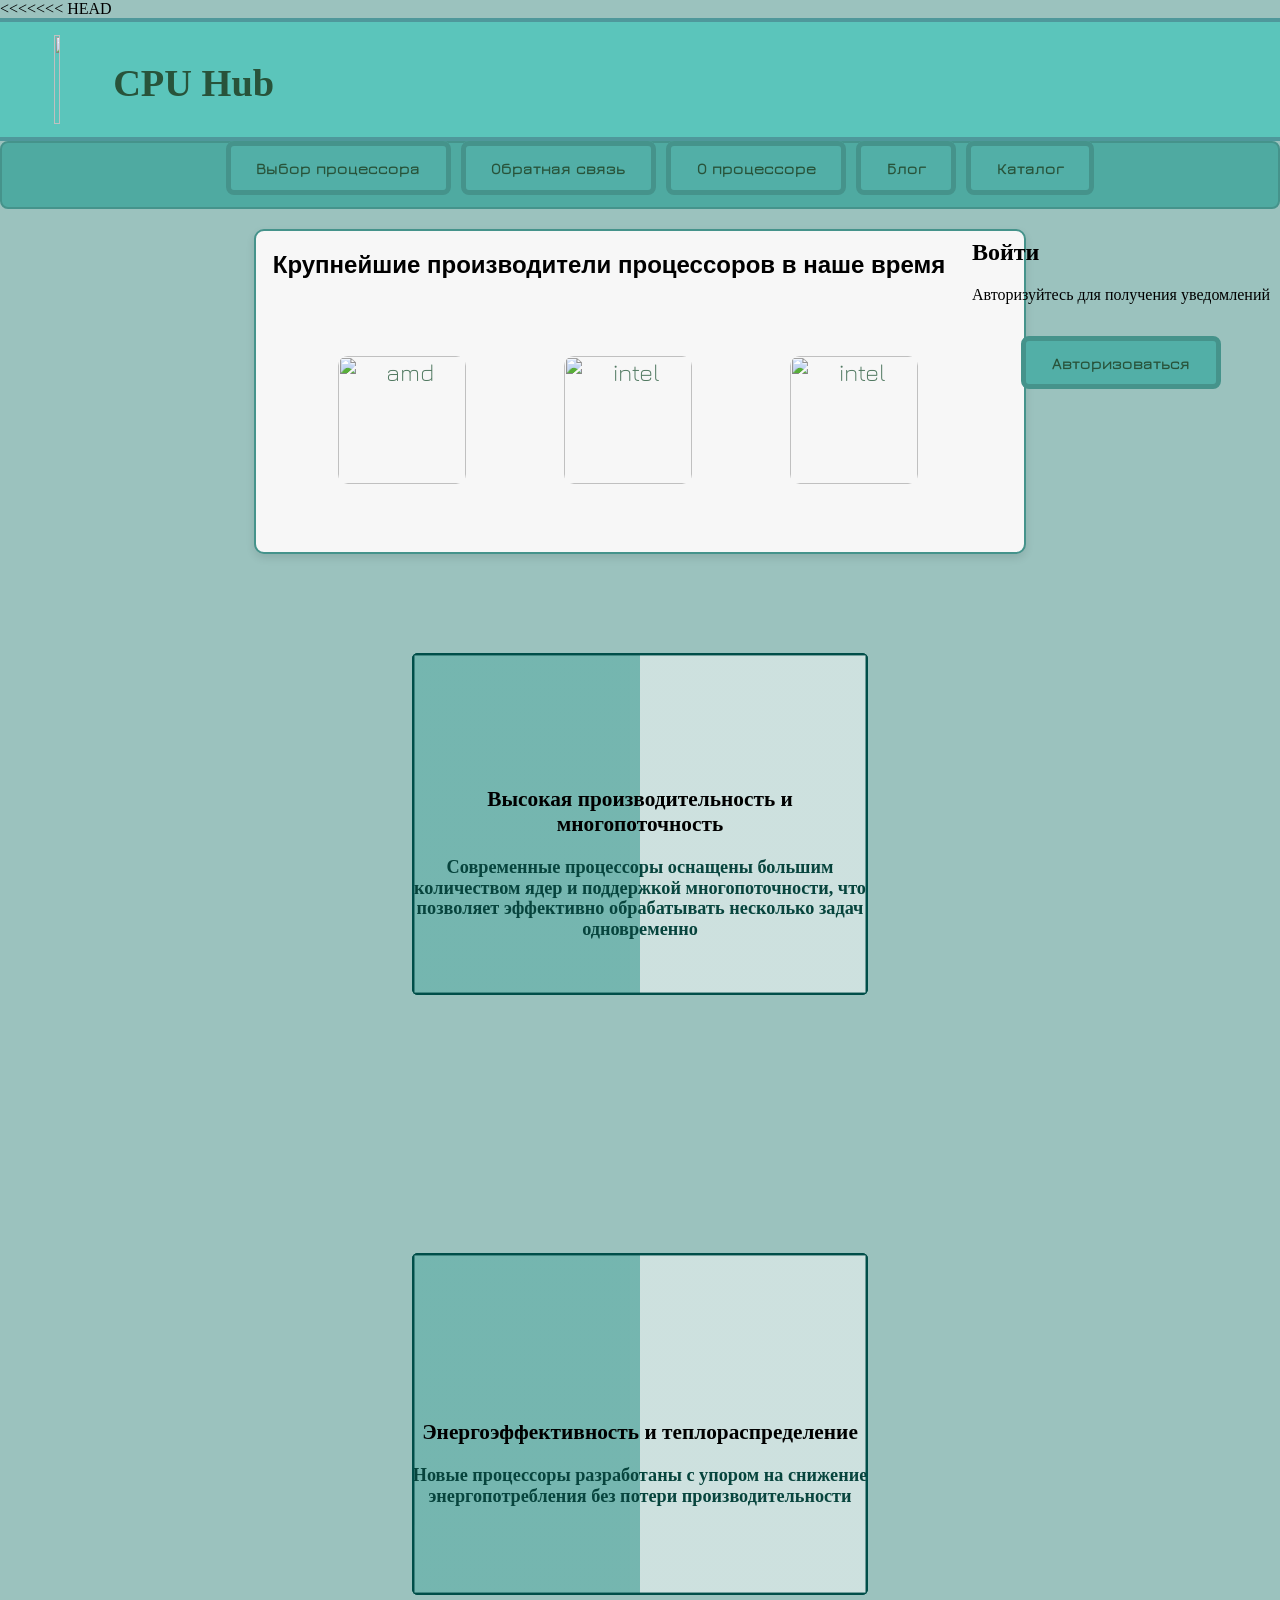
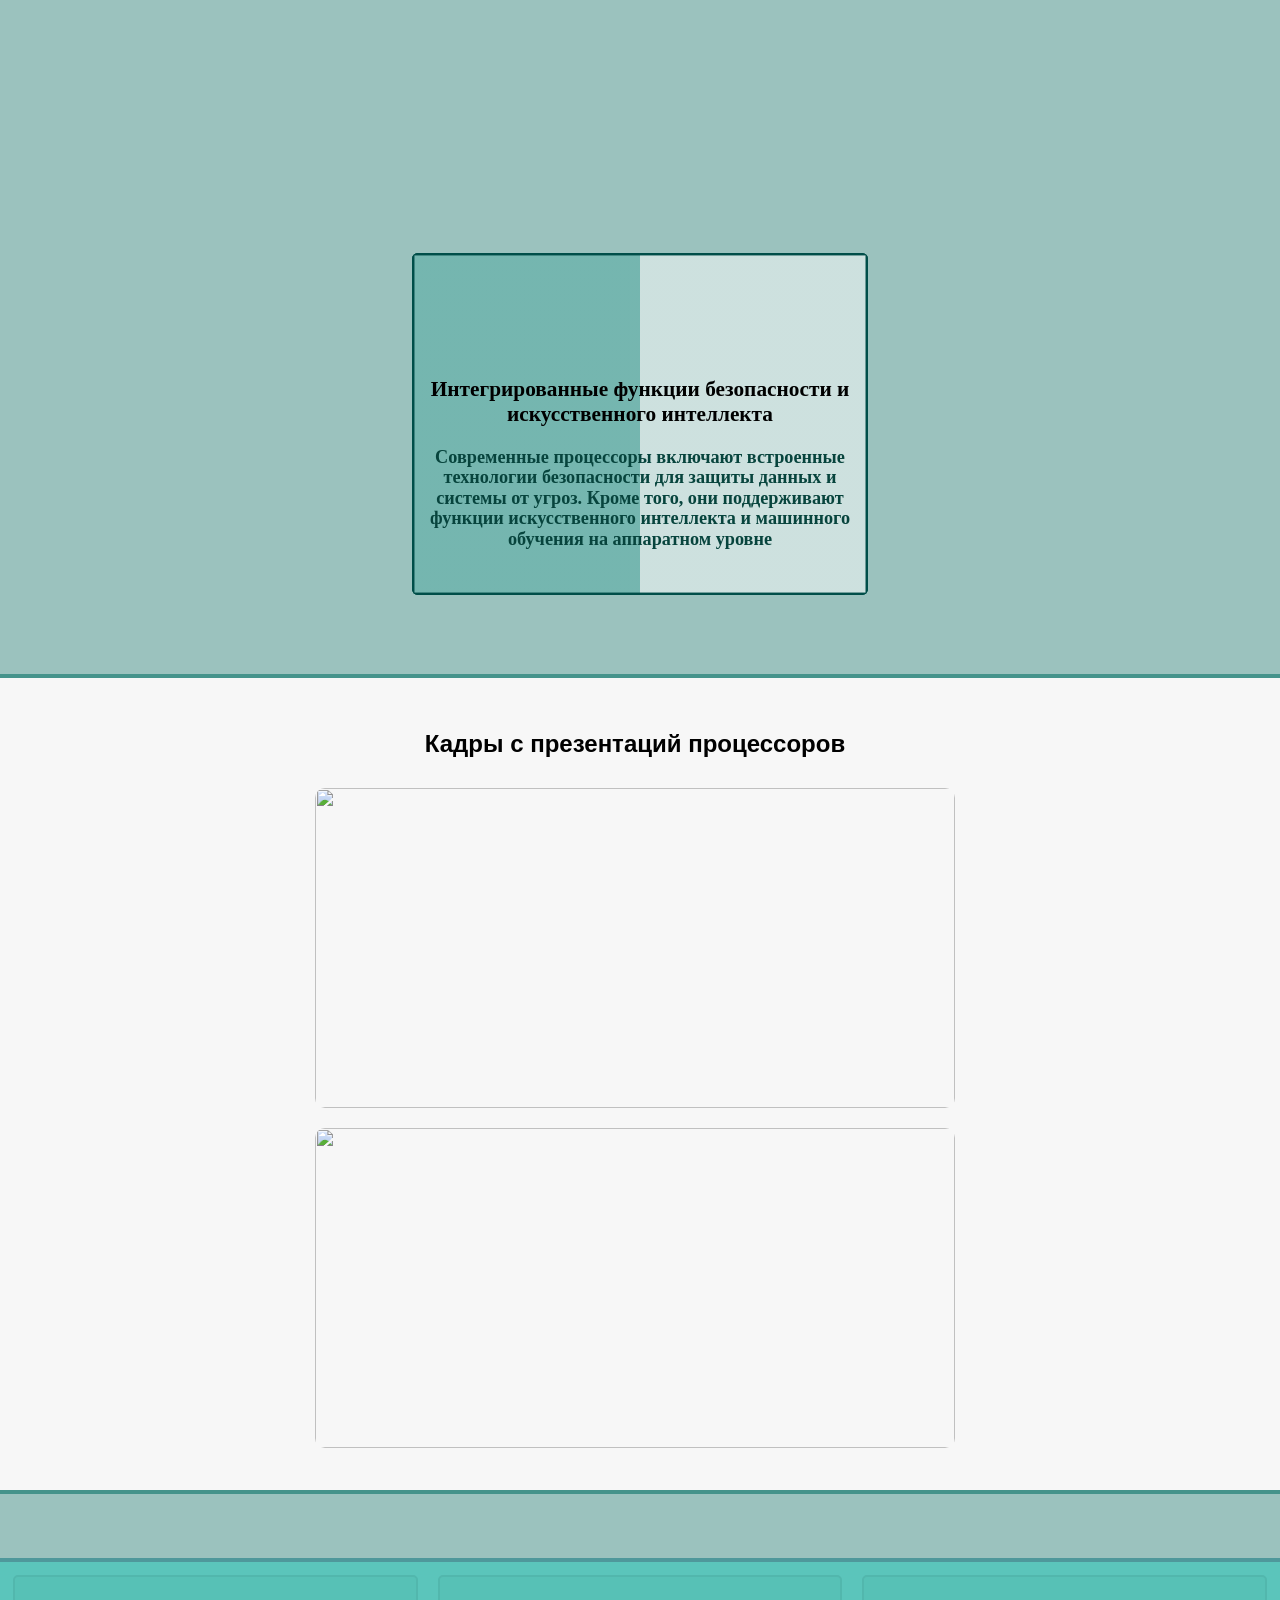
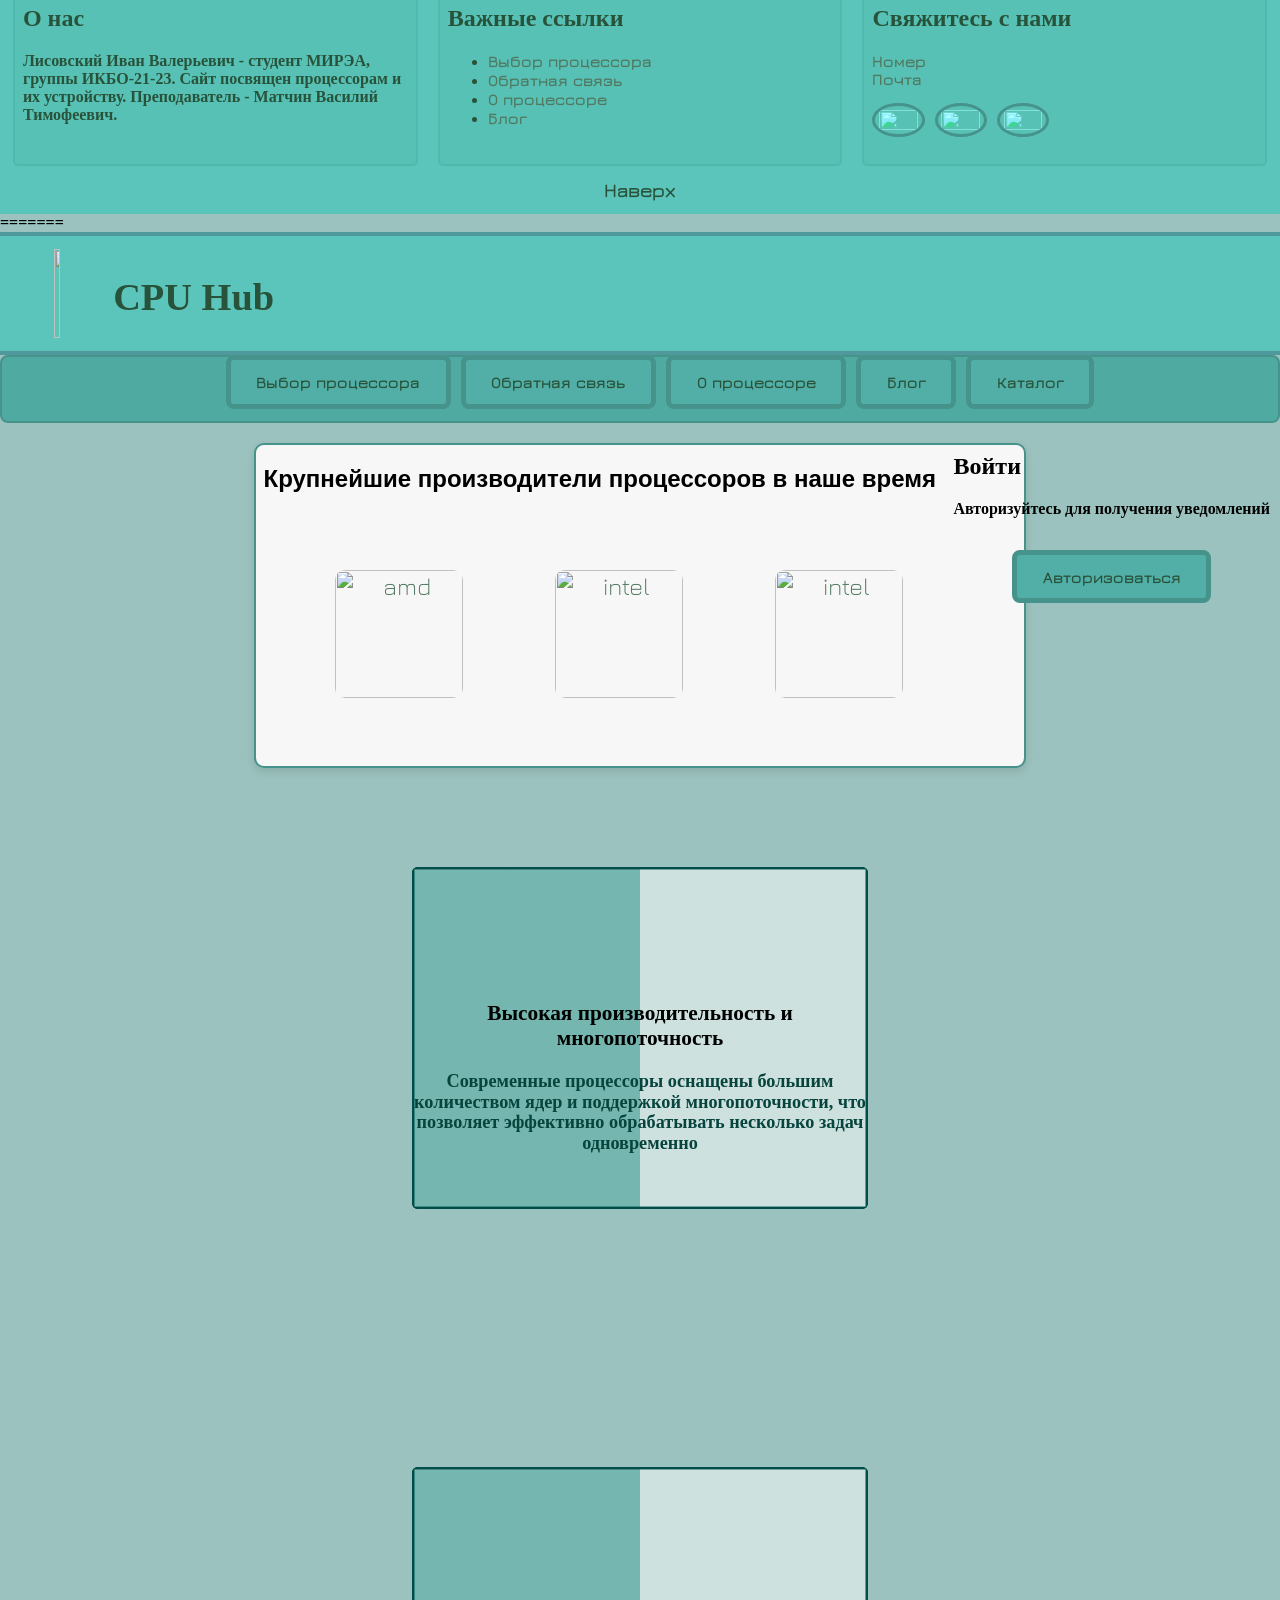
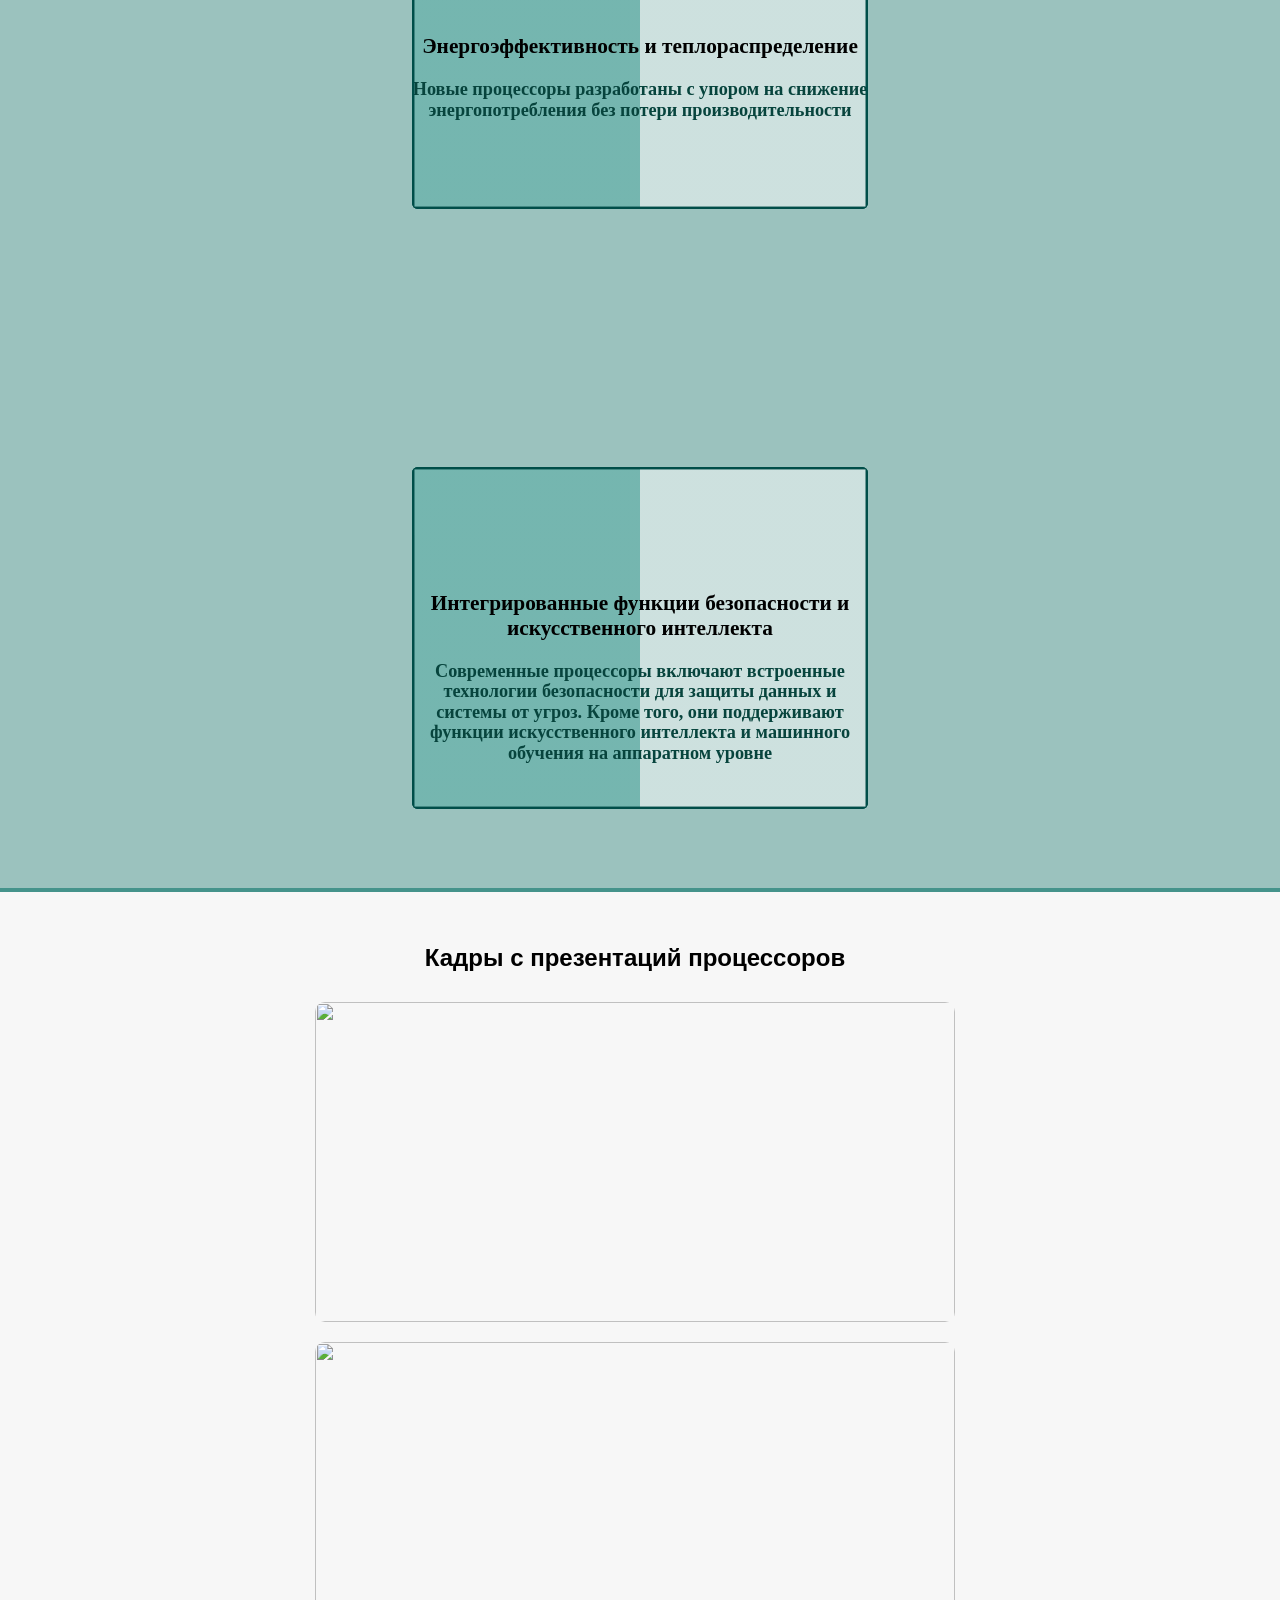
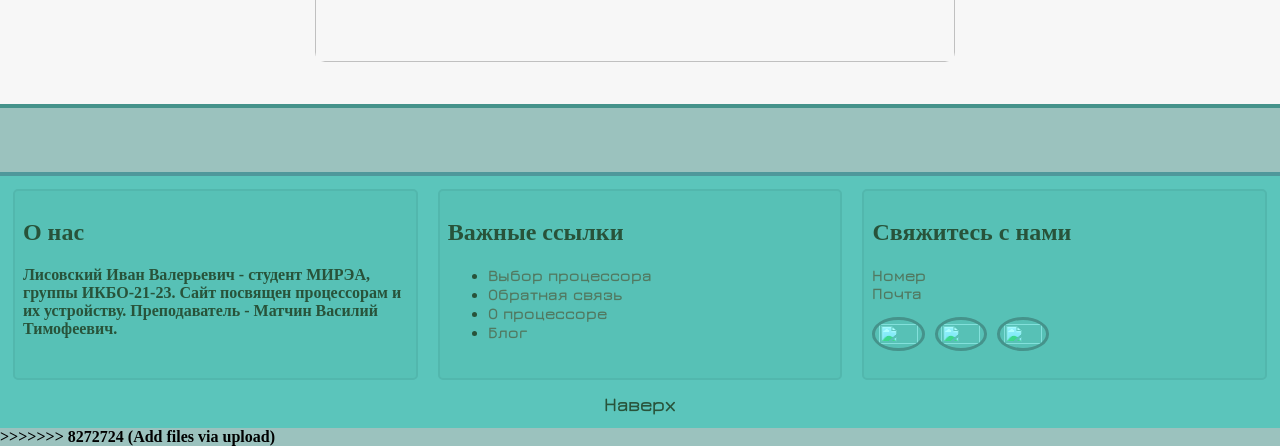
==== index.html @ 3f8c7df9 "first commit" ====
<<<<<<< HEAD
<!DOCTYPE html>
<html lang="ru">
    <head>
        <meta charset="UTF-8">
        <meta name="viewport" content="width=device-width, initial-scale=1.0">
        <link rel="icon" type="image/x-icon" href="https://everestpanel.com/assets/img/cpu.png">
        <title>CPU Hub</title>
        <link rel="stylesheet" href="style.css">
        <link rel="stylesheet" href="mobile.css">
        <link rel="stylesheet" href="main.css">
        <link rel="preconnect" href="https://fonts.googleapis.com">
        <link rel="preconnect" href="https://fonts.gstatic.com" crossorigin>
        <link href="https://fonts.googleapis.com/css2?family=Jura:wght@300..700&family=Lobster&family=Rubik+Mono+One&display=swap" rel="stylesheet">

    </head> 
    <body>
        <header id="main_header">
            <img id="logo_img" src="https://cdn-icons-png.flaticon.com/512/689/689338.png">
            <h1 id="main_cite">CPU Hub</h1>
        </header>
        <main>
            <nav class="nav">
                <input class="nav__check" type="checkbox" id="showmenu"/>
                <label class="nav__showmenu" for="showmenu">
                
                <span></span>
                <span></span>
                <span></span>
            </label>
                <label class="nav__back" for="showmenu"></label>
                <ul class="menu">
                  <li><a class="menu__item" href=".\SITE\choose\choose.html">Выбор процессора</a></li>
                  <li><a class="menu__item" href=".\SITE\contact\contact.html">Обратная связь</a></li>
                  <li><a class="menu__item" href=".\SITE\processors\processors.html">О процессоре</a></li>
                  <li><a class="menu__item" href=".\SITE\blog\blog.html">Блог</a></li>
                  <li><a class="menu__item" href=".\SITE\shop\shop.html">Каталог</a></li>
                </ul>
              </nav>
              
            <aside class="enter">
                <h1><b>Войти</b></h1>
                    <p>Авторизуйтесь для получения уведомлений</p>
                    <div class="button"><a class="menu__item" href="SITE\login\login.html">Авторизоваться</a></div>
                </form>
            </aside>
            <section class="content-block">
                <h2>Крупнейшие производители процессоров в наше время<br>
                <ul class="gallery">        
                    <li><a href="https://www.amd.com/en.html"><img id="img_processors" src="https://cdn.freebiesupply.com/logos/large/2x/amd-4-logo-png-transparent.png" alt="amd" width="250" height="250"></a></li>
                    <li> <a href="https://www.apple.com/"><img id="img_processors" src="https://upload.wikimedia.org/wikipedia/commons/f/fa/Apple_logo_black.svg" alt="intel" width="250" height="250"></a></li>
                    <li> <a href="https://www.intel.com/content/www/us/en/support/ru-banner-inside.html"><img id="img_processors" src="https://static.seekingalpha.com/uploads/2018/10/8/71188-15390467428299844_origin.jpg" alt="intel" width="250" height="250"></a></li>
                </ul>
            </section>           
            <div class="cards">
                <div class="crd_c">
                    <div class="card">
                        <div class="content">
                            <h3>Высокая производительность и многопоточность</h3>
                            <p>Современные процессоры оснащены большим количеством ядер и поддержкой многопоточности, 
                                что позволяет эффективно обрабатывать несколько задач одновременно</p>
                        </div>
                    </div>
                </div>

                <div class="crd_c">
                    <div class="card">
                        <div class="content">
                            <h3>Энергоэффективность и теплораспределение</h3>
                            <p>Новые процессоры разработаны с упором на снижение энергопотребления 
                                без потери производительности</p>
                        </div>
                    </div>
                </div>

                <div class="crd_c">
                    <div class="card">
                        <div class="content">
                            <h3>Интегрированные функции безопасности и искусственного интеллекта</h3>
                            <p>Современные процессоры включают встроенные технологии безопасности 
                                для защиты данных и системы от угроз. Кроме того, они поддерживают функции 
                                искусственного интеллекта и машинного обучения на аппаратном уровне</p>
                        </div>
                    </div>
                </div>
            </div>
            <section class="card-block">
                <h2><b>Кадры с презентаций процессоров</h2>
                    <ul class="gallery_proc">
                        <li><img src="https://habrastorage.org/r/w1560/webt/ec/su/g6/ecsug6np0j3vq7it-r9xgm8dfxg.jpeg"><div class="overlay_proc"><h1>Презентация AMD</h1><h2>Презентация линеек процессоров AMD Ryzen в 2024 году</h2></div></li>
                        <li><img src="https://i.4pda.ws/s/as6yz0dGicLfHyZz1r6cLalngoX7R8.jpg"><div class="overlay_proc"><h1>Презентация Intel</h1><h2>Презентация Intel линейки Lakefield в 2020 году</h2></div></li>
            </ul></section>
        </main>
    </body>
    <footer>
        <div class="footer-grid">
            <div class="footer-section">
                <h2>О нас</h2>
                <p>Лисовский Иван Валерьевич - студент МИРЭА, группы ИКБО-21-23. 
                    Сайт посвящен процессорам и их устройству. Преподаватель - Матчин Василий Тимофеевич.</p>
            </div>
            <div class="footer-section">
                <h2>Важные ссылки</h2>
                <ul>
                    <li><a href=".\SITE\choose\choose.html">Выбор процессора</a></li>
                    <li><a href=".\SITE\contact\contact.html">Обратная связь</a></li>
                    <li><a href=".\SITE\processors\processors.html">О процессоре</a></li>
                    <li><a href=".\SITE\blog\blog.html">Блог</a></li>
                </ul>
            </div>
            <div class="footer-section">
                <h2>Свяжитесь с нами</h2>
                <address>
                    <a href="tel:0123456789">Номер</a><br>
                    <a href="mailto:vanyakfhdx7@gmail.com">Почта</a>
                </address>
                <div class="footer_cards">
                    <div class="footer_card">
                      <div class="footer_gradientTG"></div>
                        <img class="footer_social" src="https://cdn-icons-png.flaticon.com/512/87/87413.png">
                      </div>
                    <div class="footer_card">
                        <div class="footer_gradientVK"></div>
                          <img class="footer_social" src="https://upload.wikimedia.org/wikipedia/commons/9/9a/VK_Logo.png">
                        </div>
                    <div class="footer_card">
                        <div class="footer_gradientGH"></div>
                          <img class="footer_social" src="https://img.icons8.com/?size=512&id=106562&format=png">
                        </div>
                  </div>
            </div>
        </div>
        <a class="upper" href="#main_header">Наверх</a>
    </footer>
</html>
=======
<!DOCTYPE html>
<html lang="ru">
    <head>
        <meta charset="UTF-8">
        <meta name="viewport" content="width=device-width, initial-scale=1.0">
        <link rel="icon" type="image/x-icon" href="https://everestpanel.com/assets/img/cpu.png">
        <title>CPU Hub</title>
        <link rel="stylesheet" href="style.css">
        <link rel="stylesheet" href="mobile.css">
        <link rel="stylesheet" href="main.css">
        <link rel="preconnect" href="https://fonts.googleapis.com">
        <link rel="preconnect" href="https://fonts.gstatic.com" crossorigin>
        <link href="https://fonts.googleapis.com/css2?family=Jura:wght@300..700&family=Lobster&family=Rubik+Mono+One&display=swap" rel="stylesheet">

    </head> 
    <body>
        <header id="main_header">
            <img id="logo_img" src="https://cdn-icons-png.flaticon.com/512/689/689338.png">
            <h1 id="main_cite">CPU Hub</h1>
        </header>
        <main>
            <nav class="nav">
                <input class="nav__check" type="checkbox" id="showmenu"/>
                <label class="nav__showmenu" for="showmenu">
                
                <span></span>
                <span></span>
                <span></span>
            </label>
                <label class="nav__back" for="showmenu"></label>
                <ul class="menu">
                  <li><a class="menu__item" href=".\SITE\choose\choose.html">Выбор процессора</a></li>
                  <li><a class="menu__item" href=".\SITE\contact\contact.html">Обратная связь</a></li>
                  <li><a class="menu__item" href=".\SITE\processors\processors.html">О процессоре</a></li>
                  <li><a class="menu__item" href=".\SITE\blog\blog.html">Блог</a></li>
                  <li><a class="menu__item" href=".\SITE\shop\shop.html">Каталог</a></li>
                </ul>
              </nav>
              
            <aside class="enter">
                <h1><b>Войти</b></h1>
                    <p>Авторизуйтесь для получения уведомлений</p>
                    <div class="button"><a class="menu__item" href="SITE\login\login.html">Авторизоваться</a></div>
                </form>
            </aside>
            <section class="content-block">
                <h2>Крупнейшие производители процессоров в наше время<br>
                <ul class="gallery">        
                    <li><a href="https://www.amd.com/en.html"><img id="img_processors" src="https://cdn.freebiesupply.com/logos/large/2x/amd-4-logo-png-transparent.png" alt="amd" width="250" height="250"></a></li>
                    <li> <a href="https://www.apple.com/"><img id="img_processors" src="https://upload.wikimedia.org/wikipedia/commons/f/fa/Apple_logo_black.svg" alt="intel" width="250" height="250"></a></li>
                    <li> <a href="https://www.intel.com/content/www/us/en/support/ru-banner-inside.html"><img id="img_processors" src="https://static.seekingalpha.com/uploads/2018/10/8/71188-15390467428299844_origin.jpg" alt="intel" width="250" height="250"></a></li>
                </ul>
            </section>           
            <div class="cards">
                <div class="crd_c">
                    <div class="card">
                        <div class="content">
                            <h3>Высокая производительность и многопоточность</h3>
                            <p>Современные процессоры оснащены большим количеством ядер и поддержкой многопоточности, 
                                что позволяет эффективно обрабатывать несколько задач одновременно</p>
                        </div>
                    </div>
                </div>

                <div class="crd_c">
                    <div class="card">
                        <div class="content">
                            <h3>Энергоэффективность и теплораспределение</h3>
                            <p>Новые процессоры разработаны с упором на снижение энергопотребления 
                                без потери производительности</p>
                        </div>
                    </div>
                </div>

                <div class="crd_c">
                    <div class="card">
                        <div class="content">
                            <h3>Интегрированные функции безопасности и искусственного интеллекта</h3>
                            <p>Современные процессоры включают встроенные технологии безопасности 
                                для защиты данных и системы от угроз. Кроме того, они поддерживают функции 
                                искусственного интеллекта и машинного обучения на аппаратном уровне</p>
                        </div>
                    </div>
                </div>
            </div>
            <section class="card-block">
                <h2><b>Кадры с презентаций процессоров</h2>
                    <ul class="gallery_proc">
                        <li><img src="https://habrastorage.org/r/w1560/webt/ec/su/g6/ecsug6np0j3vq7it-r9xgm8dfxg.jpeg"><div class="overlay_proc"><h1>Презентация AMD</h1><h2>Презентация линеек процессоров AMD Ryzen в 2024 году</h2></div></li>
                        <li><img src="https://i.4pda.ws/s/as6yz0dGicLfHyZz1r6cLalngoX7R8.jpg"><div class="overlay_proc"><h1>Презентация Intel</h1><h2>Презентация Intel линейки Lakefield в 2020 году</h2></div></li>
            </ul></section>
        </main>
    </body>
    <footer>
        <div class="footer-grid">
            <div class="footer-section">
                <h2>О нас</h2>
                <p>Лисовский Иван Валерьевич - студент МИРЭА, группы ИКБО-21-23. 
                    Сайт посвящен процессорам и их устройству. Преподаватель - Матчин Василий Тимофеевич.</p>
            </div>
            <div class="footer-section">
                <h2>Важные ссылки</h2>
                <ul>
                    <li><a href=".\SITE\choose\choose.html">Выбор процессора</a></li>
                    <li><a href=".\SITE\contact\contact.html">Обратная связь</a></li>
                    <li><a href=".\SITE\processors\processors.html">О процессоре</a></li>
                    <li><a href=".\SITE\blog\blog.html">Блог</a></li>
                </ul>
            </div>
            <div class="footer-section">
                <h2>Свяжитесь с нами</h2>
                <address>
                    <a href="tel:0123456789">Номер</a><br>
                    <a href="mailto:vanyakfhdx7@gmail.com">Почта</a>
                </address>
                <div class="footer_cards">
                    <div class="footer_card">
                      <div class="footer_gradientTG"></div>
                        <img class="footer_social" src="https://cdn-icons-png.flaticon.com/512/87/87413.png">
                      </div>
                    <div class="footer_card">
                        <div class="footer_gradientVK"></div>
                          <img class="footer_social" src="https://upload.wikimedia.org/wikipedia/commons/9/9a/VK_Logo.png">
                        </div>
                    <div class="footer_card">
                        <div class="footer_gradientGH"></div>
                          <img class="footer_social" src="https://img.icons8.com/?size=512&id=106562&format=png">
                        </div>
                  </div>
            </div>
        </div>
        <a class="upper" href="#main_header">Наверх</a>
    </footer>
</html>
>>>>>>> 8272724 (Add files via upload)
---- style.css ----
<<<<<<< HEAD
.enter {
    color: #28533a;
    position:static;
    display: grid;
    float: right;
    z-index: 10000;
    width: 20vw;
    padding: 10vw;
    background-color: #5bc5bb;
    box-shadow: 0 0 5px;
    justify-content: center;
}

.button
{
    display: flex;
    justify-content: center;
}

.info 
{
    color: #28533a;
    width: 16%;
    position: relative;
    float: right;
    background-color: #5bc5bb;
    box-shadow: 0 0 5px;
    padding: 1vw;
    overflow: hidden;
}

.notification-icon {
    position: relative;
    display: inline-block;
    cursor: pointer;
    position: fixed;
    right: 0;
    bottom: 0;
    margin-right: 2%;
    margin-bottom: 2%;
    z-index: 201;
    border: 2px solid #448f87;
    background-color: white;
    padding: 0.2%;
    border-radius: 180px;
    transition: all 1.5s;
}

.icon 
{
    font-size: 24px;
    position: relative;
}

.gallery 
{
    padding: 0;
}

.badge
{
    position: absolute;
    top: -8px;
    right: -8px;
    background-color: red;
    color: white;
    border-radius: 50%;
    padding: 5px 8px;
    font-size: 12px;
}


#enter_cite input[type="submit"]:hover {
    background-color: #448f87;
    color: white;
    border: 1px solid #38706b;
}

#cpu_img {
    border-radius: 20px;
    box-shadow: 0 0 5px;
    margin-top: 20px;
    margin-bottom: -20px;
    width: 100%;
    height: 30%;
}

.content-block h2
{
    text-align: center;
}


aside ul {
    list-style: square;
}

.content-block {    
    display: block;
    margin: 20px auto;
    width: 60%;
    background-color: #f4f4f4;
    border: 1px solid #ddd;
    border-radius: 5px;
}

a:hover {
    color: #234744;
    text-decoration: underline;
}

section.content-block {
    font-family: Arial, sans-serif;
    background-color: #f7f7f7;
    border:solid 2px #45938b; 
    border-radius: 10px;
    box-shadow: 0 4px 8px rgba(0, 0, 0, 0.1);
}

/* Стили для полей ввода в фокусе */
input[type="text"]:focus, input[type="tel"]:focus, select:focus, textarea:focus {
    border-color: #66afe9;
    outline: none;
    box-shadow: 0 0 5px rgba(102, 175, 233, 0.6);
    background-color: #eef;
}


.cards {
    display: flex;
    gap:100px;
    justify-content: center;
    align-items: center;
}

.crd_c {
    position: relative;
    width: 400px; /* Установим ширину контейнера по размеру самой карточки */
}

.content p
{
    color: #07443d;
    filter: blur(3px);
    font-weight: bold;
    transition: all 0.3s ease;
}

.content h3
{
    margin-top: 100px;
    color: #000000;
    font-weight: bold;
    transition: all 0.3s ease;
}

.card {
    display: flex;
    justify-content: center;
    align-items: center;
    width: 400px;
    height: 300px;
    text-align: center;
    margin-block: 10%;
    background: linear-gradient(to right, #4faaa180 50%, rgba(256, 256, 256, 0.5) 50%);
    border-radius: 5px;
    overflow: hidden;
    transition: all 0.5s ease;
    position: relative; /* Для абсолютного позиционирования псевдоэлементов */
}

.card:hover {
    background: linear-gradient(to right, #4faaa1 50%, rgba(256, 256, 256 , 1) 50%); 
    transform: scale(1.11);
    border: none;
}

.card:hover .content h3
{
    margin-top: 0px;
    color: #033731;
    transition: all 0.3s ease;
}

.card:hover .content p
{
    overflow: hidden;
    filter:blur(0px);
    color: #000000;
}

/* Анимация рамки вокруг .card */
.card:hover::before,
.card:hover::after {
    top: 0;
    bottom: 0;
    left: 0;
    right: 0;
    content: '';
    border-radius: 5px;
    box-shadow: inset 0 0 0 2px #004e49;
    position: absolute;
    animation: anim-border-card 4s infinite linear;
    z-index: 100; /* Рамка сверху карточки */
    transition: all 0.3s ease;
}

.card:hover::before {
    animation-delay: -4s;
}

@keyframes anim-border-card {
    0% {
        clip-path: polygon(0% 0%, 100% 0%, 100% 2%, 0% 2%);
    }
    25% {
        clip-path: polygon(98% 0%, 100% 0%, 100% 100%, 98% 100%);
    }
    50% {
        clip-path: polygon(0% 98%, 100% 98%, 100% 100%, 0% 100%);
    }
    75% {
        clip-path: polygon(0% 0%, 2% 0%, 2% 100%, 0% 100%);
    }
    100% {
        clip-path: polygon(0% 0%, 100% 0%, 100% 2%, 0% 2%);
    }
}

@media (max-width:1441px)
{
    .cards
    {
        display:grid;
        gap:100px;
    }
    .card
    {
        margin-block: 25%;
    }
    .cards {
        
        gap: 100px;
    }
    
    .crd_c {
        position: relative;
        width: 400px;
        scale: 0.95;
    }
    
    .content p {
        color: #07443d;
        filter: blur(0px);
        font-weight: bold;
        transition: all 0.3s ease;
    }
    
    .content h3 {
        margin-top: 100px;
        color: #000000;
        font-weight: bold;
        transition: all 0.3s ease;
    }
    
    .card {
        scale: 1.2;
        display: flex;
        justify-content: center;
        align-items: center;
        width: 400px;
        height: 300px;
        text-align: center;
        background: linear-gradient(to right, #4faaa180 50%, rgba(256, 256, 256, 0.5) 50%);
        border-radius: 5px;
        overflow: hidden;
        transition: all 0.5s ease;
        position: relative;
    }
    
    .card::before,
    .card::after {
        content: '';
        position: absolute;
        top: 0;
        left: 0;
        right: 0;
        bottom: 0;
        box-shadow: inset 0 0 0 2px #004e49;
        animation: anim-border-card 4s infinite linear;
        z-index: 100;
    }
    
    .card::before {
        animation-delay: -2s; /* Изменил значение для задержки */
    }
    
    .card:hover {
        background: linear-gradient(to right, #4faaa1 50%, rgba(256, 256, 256, 1) 50%);
        transform: scale(1.2);
        border: none;
    }
    
    .card:hover .content h3 {
        margin-top: 0px;
        color: #033731;
    }
    
    .card:hover .content p {
        filter: blur(0px);
        color: #000000;
    }
    
    @keyframes anim-border-card {
        0% {
            clip-path: polygon(0% 0%, 100% 0%, 100% 2%, 0% 2%);
        }
        25% {
            clip-path: polygon(98% 0%, 100% 0%, 100% 100%, 98% 100%);
        }
        50% {
            clip-path: polygon(0% 98%, 100% 98%, 100% 100%, 0% 100%);
        }
        75% {
            clip-path: polygon(0% 0%, 2% 0%, 2% 100%, 0% 100%);
        }
        100% {
            clip-path: polygon(0% 0%, 100% 0%, 100% 2%, 0% 2%);
        }
    }
}

input[type="submit"] {
    background-color: #4CAF50;
    color: white;
    padding: 1rem 2rem;
    border: none;
    border-radius: 5px;
    cursor: pointer;
    font-size: 1rem;
}


input[type="checkbox"] {
    margin-left: 10px;
}

label {
    font-weight: bold;
    margin-right: 10px;
}

p {
    margin-bottom: 2rem;
}

@media (max-width: 1200px) {
    .overlay_proc
    {
        height: 70%;
    }
}

@media (min-width: 767px) 
{
    .nav__check, .nav__back, .menu__showsub, .menu__check
    {
        display: none;
    }
    .nav {
        position: sticky;
        z-index: 100;
        top: 0;
        background-blend-mode: screen;
        background-size: 100vw;
        background-color: #4faaa1;
        background-image: url("https://kartinki.pics/uploads/posts/2021-07/1626839003_32-kartinkin-com-p-cherno-biryuzovii-fon-krasivo-32.jpg");
        border: 2px solid #45938b;
        border-radius: 8px;
        padding-bottom: 1vw;
    }


    .notification-list {    
        position: absolute;
        top: 0px;
        right: 0;
        background-color: #fff;
        border-radius: 5px;
        box-shadow: 0 2px 8px rgba(0, 0, 0, 0.1);
        border: 0px;
        width: 150px;
        z-index: 1;
        opacity: 0;
        transition: all 1s ease;
        pointer-events: none; /* Чтобы избежать взаимодействия, когда список скрыт */
    }
    
    .notification-list ul {
        list-style-type: none;
        margin: 0;
        padding: 0;
        transition: all 1s ease;
    }
    
    .notification-list li {
        padding: 10px;
        border-bottom: 1px solid #ddd;
        color: #28533a;
        border: 1px solid #45938b;
        border-radius: 2%;
        transition: all 1s ease;
    }
    
    .notification-list li:hover
    {
        background-color:#45938b ;
        color:white;
        border-radius: 10px;
        scale: 110%;
    }
    .notification-icon:hover .notification-list {
        display: block;
        opacity: 1;
        pointer-events: auto;
        border: 15px solid #5cb4ab;
        border-radius: 10px;
    }
    
    .notification-icon:hover .badge
    {
        z-index: 300;
    }
    
    .notification-icon:hover
    {
        margin-bottom: 150px;
        transition: all 1s;
    }
    

    .menu__item{
        cursor: pointer;
        font-weight: bold;
        color: #28533a;
        background-color: #52afa7;
        padding: 1vw;
        padding-inline: 2vw;
        text-decoration: none;
        border: 5px solid #45938b;
        border-radius: 8px;
        transition: all 0.3s ease;
    }
    
    .menu {
        list-style: none;
        display: flex;
        flex-wrap: wrap;
        justify-content: center;
        gap: 10px;
    }

    .menu__item:hover
    {
        text-decoration: none;
        border: solid 1px;
        transition: all 0.3s ease;
        background-color: #4ba49d;
    }
    #mainvideo
    {
        width: 59vw;
    }

    .gallery
    {
        overflow: hidden;
        margin-top: 5%;
        list-style: none;
        display: flex;
        gap:10px;
        margin-inline: 5%;
    }
    
    .gallery > li
    {
        padding-block: 3vw;
        border-radius: 10px;
        cursor: pointer;
        flex-basis: 250px;
        flex-grow: 2;
        position: relative;
        text-align: center;
    }

    .gallery li img:hover
    {
        transform: scale(1.4);
        transition: all 0.5s ease;
    }    
    .gallery li img {
        width: 10vw;
        overflow: hidden;
        position: relative;
        height: 10vw;
        border-radius: 10px;
        transition: all 0.5s ease;
     }
    
     .overlay 
     { 
        position: absolute;
        width: 100%;
        height: 100%; 
        background: rgba(92, 92, 92, 0.502); 
        top: 0; 
        left: 0; 
        transform: scale(0); 
        transition: all 0.2s 0.1s ease-in-out; 
        color: #89f2e9; 
        border-radius: 5px; 
        font-weight: bold;
        display: flex; 
        align-items: center; 
        justify-content: center; }
    
     .gallery li:hover .overlay 
     { 
        transform: scale(1); 
    }

    section.card-block  
    {
        border-block: solid 4px #45938b;
        display: block;
        font-family: Arial, sans-serif;
        background-color: #f7f7f7;
        text-align: center; 
        margin-left: -10px;
        box-shadow: 10 10px 8px rgba(0, 0, 0, 1);
        padding: 2rem;
    }
    
    .gallery_proc {
        list-style: none;
        margin: 0;
        padding: 0;
    }
    
    .gallery_proc li {
        position: relative;
        margin: 10px;
        overflow: hidden;
        display: inline-block; 
        vertical-align: top; 
    }
    
    .gallery_proc li img {
        display: block;
        width:50vw; 
        border-radius: 10px;
        height: 25vw;
        transition: transform 0.3s ease;
    }
    
    .overlay_proc {
        position: absolute;
        bottom: 0;
        left: 0;
        right: 0;
        background: linear-gradient(to top, #5bc5bb, rgba(255, 165, 0, 0));
        color: #fff;
        display: flex;
        flex-direction: column;
        justify-content: flex-start;
        padding: 20px;
        transform: translateY(100%);
        transition: transform 0.3s ease;
    }
    
    .overlay_proc h1 {
        background-color: #5bc5bb;
        border-radius: 4px;
        width:fit-content;
        padding: 3px;
        margin-top: 10%;
        text-align: left;
        font-size: 24px;
        font-weight: bold;
    }
    
    .overlay_proc h2 {
        text-align: left;
        margin-top: 10px;
        font-size: 20px;
    }
    .gallery_proc li:hover img {
        transform: scale(1.1);
    }
    
    .gallery_proc li:hover .overlay_proc {
        transform: translateY(0);
    }
    
    .notification_check
    {
        display: none;
    }

    .enter
    {
        float:right;
        padding: 10px;
        padding-bottom: 50px;
    }
}

@media (max-width: 767px) {

    #enter_cite
    {
        text-align: center;
        width: 1vw;
        margin-left:5%;
    }

    .enter
    {
        text-align: center;
        justify-content: center;
        width: 100%;
        margin-bottom: 3vw;
        padding: 0%;
        padding-block: 5%;    
    }
    .enter h1
    {
        font-size: 32px;
    }
    
    .enter p
    {
        font-size: 24px;
    }
    .nav__check, .menu__check
    {
        display: none;
        position: sticky;
    }
    .nav__showmenu {
        position: fixed;
        background-color: black;
        opacity: 0.4;
        top: 9px; 
        left:9px;
        width:5vw;
        border:solid #45938b;
        border-radius: 10px;
        padding: 2%;
        display: flex;
        flex-direction: column;
        gap: 4px;
        z-index: 301;
        transition: all 0.5s ease-in-out;
    }
    .nav__showmenu span
    {
        position: sticky;
        border-radius: 2px;
        width: 100%;
        height: 4px;
        background-color: #28533a;
        transition: transform 0.3s ease, opacity 0.3s ease;
    }
    #showmenu:checked + .nav__showmenu span:nth-child(1) {
        transform: rotate(45deg) translate(6px, 6px);
    }
    
    #showmenu:checked + .nav__showmenu span:nth-child(2) {
        opacity: 0;
    }
    
    #showmenu:checked + .nav__showmenu span:nth-child(3) {
        transform: rotate(-45deg) translate(5px, -5px);
    }
    
    /* Стили для ПК (ваш исходный код) */

.notification-icon    
{
    display: none;
}

    .menu {
        position: fixed;
        list-style: none;
        z-index: 200;
        color: #45938b;
        border-radius: 5px;
        overflow: hidden;
        top: 0;
        bottom: 0;
        left: 0;
        display: block;
        width: 220px;
        margin: 0;
        padding: 40px 0;
        text-transform: uppercase;
        line-height: 2em;
        background-color: #2b5a55;
        overflow-y: auto;
        -webkit-overflow-scrolling: touch;
        transform: translateX(-100%);
        opacity: 0.98;
        transition: transform .3s;
        will-change: transform;
        backface-visibility: hidden;
    }

    .menu__item
    {
        margin-left: 4%;  
        width: 65%;
        padding: 3%;
        font-weight: bold;
        font-size: 14px;
        color: #28533a;
        margin-top: 5vh;
        text-align: center;
        background-color: #52afa7;
        display: block;
        text-decoration: none;
        border-width: thick;
        border: 5px solid #45938b;
        border-radius: 8px;
        transition: all 0.3s ease;
    }
        
    .menu__item:hover,.nav__showmenu:hover {
        opacity: 0.7;
        border: solid 1px;
    }
    .nav__check:checked+.nav__showmenu {
        z-index: 201;
        opacity: 0.8;
        transition: all 1s ease-in-out;
        width: 1rem;
    }
    
    .nav__check:checked~.menu {transform: translateX(0);}
    
    .content-block {
        border: none;
        width: none;
        margin: 0;
        display: table-cell;
    }
    #mainvideo
    {
        width: 90vw;
    }
    
    .gallery
    {
        justify-content: center;
        overflow: hidden;
        margin-top: 5%;
        list-style: none;
        display: grid;
        gap:10px;
    }
    
    .gallery > li
    {
        padding-block: 3vw;
        border: none;
        border-radius: 10px;
        width: max-content;
        cursor: pointer;
        flex-basis: 250px;
        flex-grow: 2;
        position: relative;
        text-align: center;
    }

    .gallery li img:hover
    {
        transform: scale(1.4);
        transition: all 0.5s ease;
    }    
    .gallery li img {
        overflow: hidden;
        position: relative;
        border-radius: 10px;
        transition: all 0.5s ease;
        height: 10rem;
        width: 15rem;
     }
    
    .gallery li:hover .overlay
    {
        transform: scale(1);
    }
    
    .gallery_proc
    {
        display: contents;
        align-items: center;
    }
    .gallery_proc li
    {
        scale: 1;
        padding-inline:4vw;
        padding-block: 4vw;
        border: 0.1vw solid #45938b;
        display: block;
        background-color: #5bc5bb;
        margin-top: 15px;
    }

    .gallery_proc li img
    {
        width: 100%;
        height: auto;
        border-radius: 10px;
    }

    .overlay_proc h1
    {
        color: white;
        text-align: left;
        font-size: 24px;
        font-weight: bold;
    }
    
    .overlay_proc h2
    {
        color: white;
        text-align: left;
        font-size: 18px;
        font-weight: bold; 
    }

    .card-block {
        padding-top: 1%;
        border-block: solid 4px #45938b;
        display: table-cell;
        font-family: Arial, sans-serif;
        background-color: #f7f7f7;
        box-shadow: 10 10px 8px rgba(0, 0, 0, 1);
    }  

    .content p
    {
    color: #07443d;
    filter: blur(3px);
    font-weight: bold;
    transition: all 0.3s ease;
    }

    .content h3
    {
    margin-top: 0;
    color: #000000;
    font-weight: bold;
    transition: all 0.3s ease;
    }
    .cards
    {
        display:grid;
        gap:10px;
        margin-block: 1%;
    }
    .card
    {
       margin-block: 0%;
    }    
    .crd_c {
        position: relative;
        width: 400px;
        scale: 0.95;
    }
    
    .content p {
        color: #07443d;
        filter: blur(0px);
        font-weight: bold;
        transition: all 0.3s ease;
    }
    
    .content h3 {
        color: #000000;
        font-weight: bold;
        transition: all 0.3s ease;
    }
    
    .card {
        scale: 1;
        display: flex;
        width: 400px;
        height: 300px;
        text-align: center;
        background: linear-gradient(to right, #4faaa180 50%, rgba(256, 256, 256, 0.5) 50%);
        border-radius: 5px;
        overflow: hidden;
        transition: all 0.5s ease;
        position: relative;
    }
    
    .card::before,
    .card::after {
        content: '';
        position: absolute;
        top: 0;
        left: 0;
        right: 0;
        bottom: 0;
        box-shadow: inset 0 0 0 2px #004e49;
        animation: anim-border-card 4s infinite linear;
        z-index: 100;
    }
    
    .card::before {
        animation-delay: -2s; /* Изменил значение для задержки */
    }
    
    .card:hover {
        background: linear-gradient(to right, #4faaa1 50%, rgba(256, 256, 256, 1) 50%);
        transform: scale(1.2);
        border: none;
    }
    
    .card:hover .content h3 {
        margin-top: 0px;
        color: #033731;
    }
    
    .card:hover .content p {
        filter: blur(0px);
        color: #000000;
    }
    
    @keyframes anim-border-card {
        0% {
            clip-path: polygon(0% 0%, 100% 0%, 100% 2%, 0% 2%);
        }
        25% {
            clip-path: polygon(98% 0%, 100% 0%, 100% 100%, 98% 100%);
        }
        50% {
            clip-path: polygon(0% 98%, 100% 98%, 100% 100%, 0% 100%);
        }
        75% {
            clip-path: polygon(0% 0%, 2% 0%, 2% 100%, 0% 100%);
        }
        100% {
            clip-path: polygon(0% 0%, 100% 0%, 100% 2%, 0% 2%);
        }
    }
}

=======
.enter {
    color: #28533a;
    position:static;
    display: grid;
    float: right;
    z-index: 10000;
    width: 20vw;
    padding: 10vw;
    background-color: #5bc5bb;
    box-shadow: 0 0 5px;
    justify-content: center;
}

.button
{
    display: flex;
    justify-content: center;
}

.info 
{
    color: #28533a;
    width: 16%;
    position: relative;
    float: right;
    background-color: #5bc5bb;
    box-shadow: 0 0 5px;
    padding: 1vw;
    overflow: hidden;
}

.notification-icon {
    position: relative;
    display: inline-block;
    cursor: pointer;
    position: fixed;
    right: 0;
    bottom: 0;
    margin-right: 2%;
    margin-bottom: 2%;
    z-index: 201;
    border: 2px solid #448f87;
    background-color: white;
    padding: 0.2%;
    border-radius: 180px;
    transition: all 1.5s;
}

.icon 
{
    font-size: 24px;
    position: relative;
}

.gallery 
{
    padding: 0;
}

.badge
{
    position: absolute;
    top: -8px;
    right: -8px;
    background-color: red;
    color: white;
    border-radius: 50%;
    padding: 5px 8px;
    font-size: 12px;
}


#enter_cite input[type="submit"]:hover {
    background-color: #448f87;
    color: white;
    border: 1px solid #38706b;
}

#cpu_img {
    border-radius: 20px;
    box-shadow: 0 0 5px;
    margin-top: 20px;
    margin-bottom: -20px;
    width: 100%;
    height: 30%;
}

.content-block h2
{
    text-align: center;
}


aside ul {
    list-style: square;
}

.content-block {    
    display: block;
    margin: 20px auto;
    width: 60%;
    background-color: #f4f4f4;
    border: 1px solid #ddd;
    border-radius: 5px;
}

a:hover {
    color: #234744;
    text-decoration: underline;
}

section.content-block {
    font-family: Arial, sans-serif;
    background-color: #f7f7f7;
    border:solid 2px #45938b; 
    border-radius: 10px;
    box-shadow: 0 4px 8px rgba(0, 0, 0, 0.1);
}

/* Стили для полей ввода в фокусе */
input[type="text"]:focus, input[type="tel"]:focus, select:focus, textarea:focus {
    border-color: #66afe9;
    outline: none;
    box-shadow: 0 0 5px rgba(102, 175, 233, 0.6);
    background-color: #eef;
}


.cards {
    display: flex;
    gap:100px;
    justify-content: center;
    align-items: center;
}

.crd_c {
    position: relative;
    width: 400px; /* Установим ширину контейнера по размеру самой карточки */
}

.content p
{
    color: #07443d;
    filter: blur(3px);
    font-weight: bold;
    transition: all 0.3s ease;
}

.content h3
{
    margin-top: 100px;
    color: #000000;
    font-weight: bold;
    transition: all 0.3s ease;
}

.card {
    display: flex;
    justify-content: center;
    align-items: center;
    width: 400px;
    height: 300px;
    text-align: center;
    margin-block: 10%;
    background: linear-gradient(to right, #4faaa180 50%, rgba(256, 256, 256, 0.5) 50%);
    border-radius: 5px;
    overflow: hidden;
    transition: all 0.5s ease;
    position: relative; /* Для абсолютного позиционирования псевдоэлементов */
}

.card:hover {
    background: linear-gradient(to right, #4faaa1 50%, rgba(256, 256, 256 , 1) 50%); 
    transform: scale(1.11);
    border: none;
}

.card:hover .content h3
{
    margin-top: 0px;
    color: #033731;
    transition: all 0.3s ease;
}

.card:hover .content p
{
    overflow: hidden;
    filter:blur(0px);
    color: #000000;
}

/* Анимация рамки вокруг .card */
.card:hover::before,
.card:hover::after {
    top: 0;
    bottom: 0;
    left: 0;
    right: 0;
    content: '';
    border-radius: 5px;
    box-shadow: inset 0 0 0 2px #004e49;
    position: absolute;
    animation: anim-border-card 4s infinite linear;
    z-index: 100; /* Рамка сверху карточки */
    transition: all 0.3s ease;
}

.card:hover::before {
    animation-delay: -4s;
}

@keyframes anim-border-card {
    0% {
        clip-path: polygon(0% 0%, 100% 0%, 100% 2%, 0% 2%);
    }
    25% {
        clip-path: polygon(98% 0%, 100% 0%, 100% 100%, 98% 100%);
    }
    50% {
        clip-path: polygon(0% 98%, 100% 98%, 100% 100%, 0% 100%);
    }
    75% {
        clip-path: polygon(0% 0%, 2% 0%, 2% 100%, 0% 100%);
    }
    100% {
        clip-path: polygon(0% 0%, 100% 0%, 100% 2%, 0% 2%);
    }
}

@media (max-width:1441px)
{
    .cards
    {
        display:grid;
        gap:100px;
    }
    .card
    {
        margin-block: 25%;
    }
    .cards {
        
        gap: 100px;
    }
    
    .crd_c {
        position: relative;
        width: 400px;
        scale: 0.95;
    }
    
    .content p {
        color: #07443d;
        filter: blur(0px);
        font-weight: bold;
        transition: all 0.3s ease;
    }
    
    .content h3 {
        margin-top: 100px;
        color: #000000;
        font-weight: bold;
        transition: all 0.3s ease;
    }
    
    .card {
        scale: 1.2;
        display: flex;
        justify-content: center;
        align-items: center;
        width: 400px;
        height: 300px;
        text-align: center;
        background: linear-gradient(to right, #4faaa180 50%, rgba(256, 256, 256, 0.5) 50%);
        border-radius: 5px;
        overflow: hidden;
        transition: all 0.5s ease;
        position: relative;
    }
    
    .card::before,
    .card::after {
        content: '';
        position: absolute;
        top: 0;
        left: 0;
        right: 0;
        bottom: 0;
        box-shadow: inset 0 0 0 2px #004e49;
        animation: anim-border-card 4s infinite linear;
        z-index: 100;
    }
    
    .card::before {
        animation-delay: -2s; /* Изменил значение для задержки */
    }
    
    .card:hover {
        background: linear-gradient(to right, #4faaa1 50%, rgba(256, 256, 256, 1) 50%);
        transform: scale(1.2);
        border: none;
    }
    
    .card:hover .content h3 {
        margin-top: 0px;
        color: #033731;
    }
    
    .card:hover .content p {
        filter: blur(0px);
        color: #000000;
    }
    
    @keyframes anim-border-card {
        0% {
            clip-path: polygon(0% 0%, 100% 0%, 100% 2%, 0% 2%);
        }
        25% {
            clip-path: polygon(98% 0%, 100% 0%, 100% 100%, 98% 100%);
        }
        50% {
            clip-path: polygon(0% 98%, 100% 98%, 100% 100%, 0% 100%);
        }
        75% {
            clip-path: polygon(0% 0%, 2% 0%, 2% 100%, 0% 100%);
        }
        100% {
            clip-path: polygon(0% 0%, 100% 0%, 100% 2%, 0% 2%);
        }
    }
}

input[type="submit"] {
    background-color: #4CAF50;
    color: white;
    padding: 1rem 2rem;
    border: none;
    border-radius: 5px;
    cursor: pointer;
    font-size: 1rem;
}


input[type="checkbox"] {
    margin-left: 10px;
}

label {
    font-weight: bold;
    margin-right: 10px;
}

p {
    margin-bottom: 2rem;
}

@media (max-width: 1200px) {
    .overlay_proc
    {
        height: 70%;
    }
}

@media (min-width: 767px) 
{
    .nav__check, .nav__back, .menu__showsub, .menu__check
    {
        display: none;
    }
    .nav {
        position: sticky;
        z-index: 100;
        top: 0;
        background-blend-mode: screen;
        background-size: 100vw;
        background-color: #4faaa1;
        background-image: url("https://kartinki.pics/uploads/posts/2021-07/1626839003_32-kartinkin-com-p-cherno-biryuzovii-fon-krasivo-32.jpg");
        border: 2px solid #45938b;
        border-radius: 8px;
        padding-bottom: 1vw;
    }


    .notification-list {    
        position: absolute;
        top: 0px;
        right: 0;
        background-color: #fff;
        border-radius: 5px;
        box-shadow: 0 2px 8px rgba(0, 0, 0, 0.1);
        border: 0px;
        width: 150px;
        z-index: 1;
        opacity: 0;
        transition: all 1s ease;
        pointer-events: none; /* Чтобы избежать взаимодействия, когда список скрыт */
    }
    
    .notification-list ul {
        list-style-type: none;
        margin: 0;
        padding: 0;
        transition: all 1s ease;
    }
    
    .notification-list li {
        padding: 10px;
        border-bottom: 1px solid #ddd;
        color: #28533a;
        border: 1px solid #45938b;
        border-radius: 2%;
        transition: all 1s ease;
    }
    
    .notification-list li:hover
    {
        background-color:#45938b ;
        color:white;
        border-radius: 10px;
        scale: 110%;
    }
    .notification-icon:hover .notification-list {
        display: block;
        opacity: 1;
        pointer-events: auto;
        border: 15px solid #5cb4ab;
        border-radius: 10px;
    }
    
    .notification-icon:hover .badge
    {
        z-index: 300;
    }
    
    .notification-icon:hover
    {
        margin-bottom: 150px;
        transition: all 1s;
    }
    

    .menu__item{
        cursor: pointer;
        font-weight: bold;
        color: #28533a;
        background-color: #52afa7;
        padding: 1vw;
        padding-inline: 2vw;
        text-decoration: none;
        border: 5px solid #45938b;
        border-radius: 8px;
        transition: all 0.3s ease;
    }
    
    .menu {
        list-style: none;
        display: flex;
        flex-wrap: wrap;
        justify-content: center;
        gap: 10px;
    }

    .menu__item:hover
    {
        text-decoration: none;
        border: solid 1px;
        transition: all 0.3s ease;
        background-color: #4ba49d;
    }
    #mainvideo
    {
        width: 59vw;
    }

    .gallery
    {
        overflow: hidden;
        margin-top: 5%;
        list-style: none;
        display: flex;
        gap:10px;
        margin-inline: 5%;
    }
    
    .gallery > li
    {
        padding-block: 3vw;
        border-radius: 10px;
        cursor: pointer;
        flex-basis: 250px;
        flex-grow: 2;
        position: relative;
        text-align: center;
    }

    .gallery li img:hover
    {
        transform: scale(1.4);
        transition: all 0.5s ease;
    }    
    .gallery li img {
        width: 10vw;
        overflow: hidden;
        position: relative;
        height: 10vw;
        border-radius: 10px;
        transition: all 0.5s ease;
     }
    
     .overlay 
     { 
        position: absolute;
        width: 100%;
        height: 100%; 
        background: rgba(92, 92, 92, 0.502); 
        top: 0; 
        left: 0; 
        transform: scale(0); 
        transition: all 0.2s 0.1s ease-in-out; 
        color: #89f2e9; 
        border-radius: 5px; 
        font-weight: bold;
        display: flex; 
        align-items: center; 
        justify-content: center; }
    
     .gallery li:hover .overlay 
     { 
        transform: scale(1); 
    }

    section.card-block  
    {
        border-block: solid 4px #45938b;
        display: block;
        font-family: Arial, sans-serif;
        background-color: #f7f7f7;
        text-align: center; 
        margin-left: -10px;
        box-shadow: 10 10px 8px rgba(0, 0, 0, 1);
        padding: 2rem;
    }
    
    .gallery_proc {
        list-style: none;
        margin: 0;
        padding: 0;
    }
    
    .gallery_proc li {
        position: relative;
        margin: 10px;
        overflow: hidden;
        display: inline-block; 
        vertical-align: top; 
    }
    
    .gallery_proc li img {
        display: block;
        width:50vw; 
        border-radius: 10px;
        height: 25vw;
        transition: transform 0.3s ease;
    }
    
    .overlay_proc {
        position: absolute;
        bottom: 0;
        left: 0;
        right: 0;
        background: linear-gradient(to top, #5bc5bb, rgba(255, 165, 0, 0));
        color: #fff;
        display: flex;
        flex-direction: column;
        justify-content: flex-start;
        padding: 20px;
        transform: translateY(100%);
        transition: transform 0.3s ease;
    }
    
    .overlay_proc h1 {
        background-color: #5bc5bb;
        border-radius: 4px;
        width:fit-content;
        padding: 3px;
        margin-top: 10%;
        text-align: left;
        font-size: 24px;
        font-weight: bold;
    }
    
    .overlay_proc h2 {
        text-align: left;
        margin-top: 10px;
        font-size: 20px;
    }
    .gallery_proc li:hover img {
        transform: scale(1.1);
    }
    
    .gallery_proc li:hover .overlay_proc {
        transform: translateY(0);
    }
    
    .notification_check
    {
        display: none;
    }

    .enter
    {
        float:right;
        padding: 10px;
        padding-bottom: 50px;
    }
}

@media (max-width: 767px) {

    #enter_cite
    {
        text-align: center;
        width: 1vw;
        margin-left:5%;
    }

    .enter
    {
        text-align: center;
        justify-content: center;
        width: 100%;
        margin-bottom: 3vw;
        padding: 0%;
        padding-block: 5%;    
    }
    .enter h1
    {
        font-size: 32px;
    }
    
    .enter p
    {
        font-size: 24px;
    }
    .nav__check, .menu__check
    {
        display: none;
        position: sticky;
    }
    .nav__showmenu {
        position: fixed;
        background-color: black;
        opacity: 0.4;
        top: 9px; 
        left:9px;
        width:5vw;
        border:solid #45938b;
        border-radius: 10px;
        padding: 2%;
        display: flex;
        flex-direction: column;
        gap: 4px;
        z-index: 301;
        transition: all 0.5s ease-in-out;
    }
    .nav__showmenu span
    {
        position: sticky;
        border-radius: 2px;
        width: 100%;
        height: 4px;
        background-color: #28533a;
        transition: transform 0.3s ease, opacity 0.3s ease;
    }
    #showmenu:checked + .nav__showmenu span:nth-child(1) {
        transform: rotate(45deg) translate(6px, 6px);
    }
    
    #showmenu:checked + .nav__showmenu span:nth-child(2) {
        opacity: 0;
    }
    
    #showmenu:checked + .nav__showmenu span:nth-child(3) {
        transform: rotate(-45deg) translate(5px, -5px);
    }
    
    /* Стили для ПК (ваш исходный код) */

.notification-icon    
{
    display: none;
}

    .menu {
        position: fixed;
        list-style: none;
        z-index: 200;
        color: #45938b;
        border-radius: 5px;
        overflow: hidden;
        top: 0;
        bottom: 0;
        left: 0;
        display: block;
        width: 220px;
        margin: 0;
        padding: 40px 0;
        text-transform: uppercase;
        line-height: 2em;
        background-color: #2b5a55;
        overflow-y: auto;
        -webkit-overflow-scrolling: touch;
        transform: translateX(-100%);
        opacity: 0.98;
        transition: transform .3s;
        will-change: transform;
        backface-visibility: hidden;
    }

    .menu__item
    {
        margin-left: 4%;  
        width: 65%;
        padding: 3%;
        font-weight: bold;
        font-size: 14px;
        color: #28533a;
        margin-top: 5vh;
        text-align: center;
        background-color: #52afa7;
        display: block;
        text-decoration: none;
        border-width: thick;
        border: 5px solid #45938b;
        border-radius: 8px;
        transition: all 0.3s ease;
    }
        
    .menu__item:hover,.nav__showmenu:hover {
        opacity: 0.7;
        border: solid 1px;
    }
    .nav__check:checked+.nav__showmenu {
        z-index: 201;
        opacity: 0.8;
        transition: all 1s ease-in-out;
        width: 1rem;
    }
    
    .nav__check:checked~.menu {transform: translateX(0);}
    
    .content-block {
        border: none;
        width: none;
        margin: 0;
        display: table-cell;
    }
    #mainvideo
    {
        width: 90vw;
    }
    
    .gallery
    {
        justify-content: center;
        overflow: hidden;
        margin-top: 5%;
        list-style: none;
        display: grid;
        gap:10px;
    }
    
    .gallery > li
    {
        padding-block: 3vw;
        border: none;
        border-radius: 10px;
        width: max-content;
        cursor: pointer;
        flex-basis: 250px;
        flex-grow: 2;
        position: relative;
        text-align: center;
    }

    .gallery li img:hover
    {
        transform: scale(1.4);
        transition: all 0.5s ease;
    }    
    .gallery li img {
        overflow: hidden;
        position: relative;
        border-radius: 10px;
        transition: all 0.5s ease;
        height: 10rem;
        width: 15rem;
     }
    
    .gallery li:hover .overlay
    {
        transform: scale(1);
    }
    
    .gallery_proc
    {
        display: contents;
        align-items: center;
    }
    .gallery_proc li
    {
        scale: 1;
        padding-inline:4vw;
        padding-block: 4vw;
        border: 0.1vw solid #45938b;
        display: block;
        background-color: #5bc5bb;
        margin-top: 15px;
    }

    .gallery_proc li img
    {
        width: 100%;
        height: auto;
        border-radius: 10px;
    }

    .overlay_proc h1
    {
        color: white;
        text-align: left;
        font-size: 24px;
        font-weight: bold;
    }
    
    .overlay_proc h2
    {
        color: white;
        text-align: left;
        font-size: 18px;
        font-weight: bold; 
    }

    .card-block {
        padding-top: 1%;
        border-block: solid 4px #45938b;
        display: table-cell;
        font-family: Arial, sans-serif;
        background-color: #f7f7f7;
        box-shadow: 10 10px 8px rgba(0, 0, 0, 1);
    }  

    .content p
    {
    color: #07443d;
    filter: blur(3px);
    font-weight: bold;
    transition: all 0.3s ease;
    }

    .content h3
    {
    margin-top: 0;
    color: #000000;
    font-weight: bold;
    transition: all 0.3s ease;
    }
    .cards
    {
        display:grid;
        gap:10px;
        margin-block: 1%;
    }
    .card
    {
       margin-block: 0%;
    }    
    .crd_c {
        position: relative;
        width: 400px;
        scale: 0.95;
    }
    
    .content p {
        color: #07443d;
        filter: blur(0px);
        font-weight: bold;
        transition: all 0.3s ease;
    }
    
    .content h3 {
        color: #000000;
        font-weight: bold;
        transition: all 0.3s ease;
    }
    
    .card {
        scale: 1;
        display: flex;
        width: 400px;
        height: 300px;
        text-align: center;
        background: linear-gradient(to right, #4faaa180 50%, rgba(256, 256, 256, 0.5) 50%);
        border-radius: 5px;
        overflow: hidden;
        transition: all 0.5s ease;
        position: relative;
    }
    
    .card::before,
    .card::after {
        content: '';
        position: absolute;
        top: 0;
        left: 0;
        right: 0;
        bottom: 0;
        box-shadow: inset 0 0 0 2px #004e49;
        animation: anim-border-card 4s infinite linear;
        z-index: 100;
    }
    
    .card::before {
        animation-delay: -2s; /* Изменил значение для задержки */
    }
    
    .card:hover {
        background: linear-gradient(to right, #4faaa1 50%, rgba(256, 256, 256, 1) 50%);
        transform: scale(1.2);
        border: none;
    }
    
    .card:hover .content h3 {
        margin-top: 0px;
        color: #033731;
    }
    
    .card:hover .content p {
        filter: blur(0px);
        color: #000000;
    }
    
    @keyframes anim-border-card {
        0% {
            clip-path: polygon(0% 0%, 100% 0%, 100% 2%, 0% 2%);
        }
        25% {
            clip-path: polygon(98% 0%, 100% 0%, 100% 100%, 98% 100%);
        }
        50% {
            clip-path: polygon(0% 98%, 100% 98%, 100% 100%, 0% 100%);
        }
        75% {
            clip-path: polygon(0% 0%, 2% 0%, 2% 100%, 0% 100%);
        }
        100% {
            clip-path: polygon(0% 0%, 100% 0%, 100% 2%, 0% 2%);
        }
    }
}

>>>>>>> 8272724 (Add files via upload)
---- main.css ----
<<<<<<< HEAD
/* Общий стиль для элементов */
h1, h2, h3, h4, ul, input, label, legend, div, p, textarea, button {
    font-family: "Jura", sans-serif;
    font-weight: 100;
    font-style: normal;
}

body {
    margin: 0;
    background-color: #9bc2be;
}

#main_cite {
    text-align: left;
    font-size: 3vw;
    font-weight: bold;
}

#logo_img {
    margin-right: 1%;
    float: left;
    height: 7vw;
    width: 7%;
    position: relative;
}

#main_header {
    top: 0;
    padding: 1%;
    z-index: 100;
    height: 7vw;
    background-color: #5bc5bb;
    color: #28533a;
    text-align: center;
    border-block: 4px solid #4f989b;
}

footer a {
    justify-content: center;
    -webkit-justify-content: center;
    -moz-justify-content: center;
    -ms-justify-content: center;
    position: relative;
    font-weight: bold;
    text-decoration: none;
    color: #517961;
}

footer a:hover {
    color: #234744;
}

a {
    font-family: "Jura", sans-serif;
    font-weight: 100;
    font-style: normal;
    color: #517961;
    text-decoration: none;
}

.back_div {
    position: sticky;
    position: -webkit-sticky;
    position: -moz-sticky;
    top: 30px;
    margin-top: 30px;
    margin-left: 10px;
    z-index: 1000;
}

#back {
    cursor: pointer;
    font-weight: bold;
    color: #28533a;
    background-color: #52afa7;
    padding: 1vw;
    padding-inline: 2vw;
    text-decoration: none;
    border: 5px solid #45938b;
    border-radius: 8px;
    -webkit-border-radius: 8px;
    -moz-border-radius: 8px;
    transition: all 0.3s ease;
    -webkit-transition: all 0.3s ease;
    -moz-transition: all 0.3s ease;
    -ms-transition: all 0.3s ease;
}

#back:hover {
    text-decoration: none;
    border: solid 1px;
    background-color: #4ba49d;
    transition: all 0.3s ease;
    -webkit-transition: all 0.3s ease;
    -moz-transition: all 0.3s ease;
    -ms-transition: all 0.3s ease;
}

.footer_cards {
    margin-top: 4%;
    list-style: none;
    display: -webkit-flex;
    display: -moz-flex;
    display: -ms-flexbox;
    display: flex;
    position: static;
    flex-wrap: wrap;
    -webkit-flex-wrap: wrap;
    -ms-flex-wrap: wrap;
    gap: 10px;
    justify-content: left;
    -webkit-justify-content: left;
    -ms-justify-content: start;
}

.footer_card {
    padding: 1%;
    cursor: pointer;
    border: 3px solid #45938b;
    border-radius: 50%;
    -webkit-border-radius: 50%;
    -moz-border-radius: 50%;
    width: 10%;
    height: 10%;
    transition: all 0.3s ease;
    -webkit-transition: all 0.3s ease;
    -moz-transition: all 0.3s ease;
    -ms-transition: all 0.3s ease;
    position: relative;
    overflow: hidden;
}

.footer_social {
    width: 100%;
    position: relative;
    z-index: 1;
    mix-blend-mode: overlay;
    -webkit-mix-blend-mode: overlay;
}

.footer_gradientTG,
.footer_gradientVK,
.footer_gradientGH {
    position: absolute;
    top: 100%;
    left: 50%;
    width: 200%;
    height: 200%;
    background: linear-gradient(45deg, #18f2ea, #43cdff, #00f2ff);
    background: -webkit-linear-gradient(45deg, #18f2ea, #43cdff, #00f2ff);
    background: -moz-linear-gradient(45deg, #18f2ea, #43cdff, #00f2ff);
    transition: transform 0.5s ease;
    -webkit-transition: -webkit-transform 0.5s ease;
    -moz-transition: -moz-transform 0.5s ease;
    -ms-transition: -ms-transform 0.5s ease;
    border-radius: 50%;
    -webkit-border-radius: 50%;
    -moz-border-radius: 50%;
    z-index: 0;
    transform: translate(-50%, 0); /* Начальная позиция */
    -webkit-transform: translate(-50%, 0);
    -moz-transform: translate(-50%, 0);
    -ms-transform: translate(-50%, 0);
}

.footer_gradientVK {
    background: linear-gradient(45deg, #5294a2, #6ea3b6, #5a9da0);
    background: -webkit-linear-gradient(45deg, #5294a2, #6ea3b6, #5a9da0);
    background: -moz-linear-gradient(45deg, #5294a2, #6ea3b6, #5a9da0);
}

.footer_gradientGH {
    background: linear-gradient(45deg, #ffffff, #7b7f80, #00f2ff);
    background: -webkit-linear-gradient(45deg, #ffffff, #7b7f80, #00f2ff);
    background: -moz-linear-gradient(45deg, #ffffff, #7b7f80, #00f2ff);
}

.footer_card:hover .footer_gradientTG {
    transform: translate(-50%, -100%); /* Перемещение градиента наверх */
    -webkit-transform: translate(-50%, -100%);
    -moz-transform: translate(-50%, -100%);
    -ms-transform: translate(-50%, -100%);
}

.footer_card:hover .footer_gradientVK {
    transform: translate(-50%, -100%); /* Перемещение градиента наверх */
    -webkit-transform: translate(-50%, -100%);
    -moz-transform: translate(-50%, -100%);
    -ms-transform: translate(-50%, -100%);
}

.footer_card:hover .footer_gradientGH {
    transform: translate(-50%, -100%); /* Перемещение градиента наверх */
    -webkit-transform: translate(-50%, -100%);
    -moz-transform: translate(-50%, -100%);
    -ms-transform: translate(-50%, -100%);
}

@media (max-width: 767px) {

    #main_cite {
        text-align: center;
    }

    #enter_cite {
        text-align: center;
        width: 1vw;
    }

}

footer {
    background-color: #5bc5bb;
    color: #28533a;
    margin-top: 5%;
    padding: 1%;
    border-top: 4px solid #4f989b;
}

.footer-grid {
    display: grid;
    display: -ms-grid;
    gap: 20px;
    text-align: left;
}

.footer-section {
    transition: all 0.3s ease;
    -webkit-transition: all 0.3s ease;
    -moz-transition: all 0.3s ease;
    -ms-transition: all 0.3s ease;
    background-color: #57c1b6;
    border: 2px solid #52b7ad;
    border-radius: 5px;
    -webkit-border-radius: 5px;
    -moz-border-radius: 5px;
    padding: 2%;

}

.footer-section:hover {
    transform: translateY(-4%) scale(1.08);
    -webkit-transform: translateY(-4%) scale(1.08);
    -moz-transform: translateY(-4%) scale(1.08);
    -ms-transform: translateY(-4%) scale(1.08);
    border-color: #4f989b;
    filter: brightness(1.05);
    -webkit-filter: brightness(1.05);
    -moz-filter: brightness(1.05);
    -ms-filter: brightness(1.05);
    transition: all 0.5s ease;
    -webkit-transition: all 0.5s ease;
    -moz-transition: all 0.5s ease;
    -ms-transition: all 0.5s ease;
}

footer {
    align-content: center;
}

.upper {
    margin-top: 1%;
    font-size: larger;
    display: flex;
    display: -webkit-flex;
    display: -moz-flex;
    display: -ms-flexbox;
    color: #28533a;
    text-decoration: none;
}

a:hover {
    text-decoration: underline;
}

@media (min-width: 1001px) {
    .footer-grid {
        grid-template-columns: repeat(3, 1fr);
        -ms-grid-columns: (1fr)[3];
    }
}

@media (max-width: 1000px) {
    .footer-grid {
        grid-template-columns: repeat(2, 1fr);
        -ms-grid-columns: (1fr)[2];
    }
    .footer-section:hover {
        transform: translateY(0) scale(1);
        -webkit-transform: translateY(0) scale(1);
        -moz-transform: translateY(0) scale(1);
        -ms-transform: translateY(0) scale(1);
    }
}

@media (max-width: 768px) {
    .footer-grid {
        grid-template-columns: 1fr;
        -ms-grid-columns: 1fr;
    }
    .footer-section:hover {
        transform: translateY(0) scale(1);
        -webkit-transform: translateY(0) scale(1);
        -moz-transform: translateY(0) scale(1);
        -ms-transform: translateY(0) scale(1);
    }

    #main_cite {
        text-align: center;
        position: static;
        margin-top: 8vw;
        vertical-align: middle;
        height: 25vw;
        font-size: 5vw;
        font-weight: bold;
    }

    #logo_img {
        margin-right: 1%;
        float: left;
        height: 25vw;
        width: 25%;
        position: relative;
    }

    #main_header {
        top: 0;
        padding: 1%;
        z-index: 100;
        height: 25vw;
        background-color: #5bc5bb;
        color: #28533a;
        text-align: center;
        border-block: 4px solid #4f989b;
    }

=======
/* Общий стиль для элементов */
h1, h2, h3, h4, ul, input, label, legend, div, p, textarea, button {
    font-family: "Jura", sans-serif;
    font-weight: 100;
    font-style: normal;
}

body {
    margin: 0;
    background-color: #9bc2be;
}

#main_cite {
    text-align: left;
    font-size: 3vw;
    font-weight: bold;
}

#logo_img {
    margin-right: 1%;
    float: left;
    height: 7vw;
    width: 7%;
    position: relative;
}

#main_header {
    top: 0;
    padding: 1%;
    z-index: 100;
    height: 7vw;
    background-color: #5bc5bb;
    color: #28533a;
    text-align: center;
    border-block: 4px solid #4f989b;
}

footer a {
    justify-content: center;
    -webkit-justify-content: center;
    -moz-justify-content: center;
    -ms-justify-content: center;
    position: relative;
    font-weight: bold;
    text-decoration: none;
    color: #517961;
}

footer a:hover {
    color: #234744;
}

a {
    font-family: "Jura", sans-serif;
    font-weight: 100;
    font-style: normal;
    color: #517961;
    text-decoration: none;
}

.back_div {
    position: sticky;
    position: -webkit-sticky;
    position: -moz-sticky;
    top: 30px;
    margin-top: 30px;
    margin-left: 10px;
    z-index: 1000;
}

#back {
    cursor: pointer;
    font-weight: bold;
    color: #28533a;
    background-color: #52afa7;
    padding: 1vw;
    padding-inline: 2vw;
    text-decoration: none;
    border: 5px solid #45938b;
    border-radius: 8px;
    -webkit-border-radius: 8px;
    -moz-border-radius: 8px;
    transition: all 0.3s ease;
    -webkit-transition: all 0.3s ease;
    -moz-transition: all 0.3s ease;
    -ms-transition: all 0.3s ease;
}

#back:hover {
    text-decoration: none;
    border: solid 1px;
    background-color: #4ba49d;
    transition: all 0.3s ease;
    -webkit-transition: all 0.3s ease;
    -moz-transition: all 0.3s ease;
    -ms-transition: all 0.3s ease;
}

.footer_cards {
    margin-top: 4%;
    list-style: none;
    display: -webkit-flex;
    display: -moz-flex;
    display: -ms-flexbox;
    display: flex;
    position: static;
    flex-wrap: wrap;
    -webkit-flex-wrap: wrap;
    -ms-flex-wrap: wrap;
    gap: 10px;
    justify-content: left;
    -webkit-justify-content: left;
    -ms-justify-content: start;
}

.footer_card {
    padding: 1%;
    cursor: pointer;
    border: 3px solid #45938b;
    border-radius: 50%;
    -webkit-border-radius: 50%;
    -moz-border-radius: 50%;
    width: 10%;
    height: 10%;
    transition: all 0.3s ease;
    -webkit-transition: all 0.3s ease;
    -moz-transition: all 0.3s ease;
    -ms-transition: all 0.3s ease;
    position: relative;
    overflow: hidden;
}

.footer_social {
    width: 100%;
    position: relative;
    z-index: 1;
    mix-blend-mode: overlay;
    -webkit-mix-blend-mode: overlay;
}

.footer_gradientTG,
.footer_gradientVK,
.footer_gradientGH {
    position: absolute;
    top: 100%;
    left: 50%;
    width: 200%;
    height: 200%;
    background: linear-gradient(45deg, #18f2ea, #43cdff, #00f2ff);
    background: -webkit-linear-gradient(45deg, #18f2ea, #43cdff, #00f2ff);
    background: -moz-linear-gradient(45deg, #18f2ea, #43cdff, #00f2ff);
    transition: transform 0.5s ease;
    -webkit-transition: -webkit-transform 0.5s ease;
    -moz-transition: -moz-transform 0.5s ease;
    -ms-transition: -ms-transform 0.5s ease;
    border-radius: 50%;
    -webkit-border-radius: 50%;
    -moz-border-radius: 50%;
    z-index: 0;
    transform: translate(-50%, 0); /* Начальная позиция */
    -webkit-transform: translate(-50%, 0);
    -moz-transform: translate(-50%, 0);
    -ms-transform: translate(-50%, 0);
}

.footer_gradientVK {
    background: linear-gradient(45deg, #5294a2, #6ea3b6, #5a9da0);
    background: -webkit-linear-gradient(45deg, #5294a2, #6ea3b6, #5a9da0);
    background: -moz-linear-gradient(45deg, #5294a2, #6ea3b6, #5a9da0);
}

.footer_gradientGH {
    background: linear-gradient(45deg, #ffffff, #7b7f80, #00f2ff);
    background: -webkit-linear-gradient(45deg, #ffffff, #7b7f80, #00f2ff);
    background: -moz-linear-gradient(45deg, #ffffff, #7b7f80, #00f2ff);
}

.footer_card:hover .footer_gradientTG {
    transform: translate(-50%, -100%); /* Перемещение градиента наверх */
    -webkit-transform: translate(-50%, -100%);
    -moz-transform: translate(-50%, -100%);
    -ms-transform: translate(-50%, -100%);
}

.footer_card:hover .footer_gradientVK {
    transform: translate(-50%, -100%); /* Перемещение градиента наверх */
    -webkit-transform: translate(-50%, -100%);
    -moz-transform: translate(-50%, -100%);
    -ms-transform: translate(-50%, -100%);
}

.footer_card:hover .footer_gradientGH {
    transform: translate(-50%, -100%); /* Перемещение градиента наверх */
    -webkit-transform: translate(-50%, -100%);
    -moz-transform: translate(-50%, -100%);
    -ms-transform: translate(-50%, -100%);
}

@media (max-width: 767px) {

    #main_cite {
        text-align: center;
    }

    #enter_cite {
        text-align: center;
        width: 1vw;
    }

}

footer {
    background-color: #5bc5bb;
    color: #28533a;
    margin-top: 5%;
    padding: 1%;
    border-top: 4px solid #4f989b;
}

.footer-grid {
    display: grid;
    display: -ms-grid;
    gap: 20px;
    text-align: left;
}

.footer-section {
    transition: all 0.3s ease;
    -webkit-transition: all 0.3s ease;
    -moz-transition: all 0.3s ease;
    -ms-transition: all 0.3s ease;
    background-color: #57c1b6;
    border: 2px solid #52b7ad;
    border-radius: 5px;
    -webkit-border-radius: 5px;
    -moz-border-radius: 5px;
    padding: 2%;

}

.footer-section:hover {
    transform: translateY(-4%) scale(1.08);
    -webkit-transform: translateY(-4%) scale(1.08);
    -moz-transform: translateY(-4%) scale(1.08);
    -ms-transform: translateY(-4%) scale(1.08);
    border-color: #4f989b;
    filter: brightness(1.05);
    -webkit-filter: brightness(1.05);
    -moz-filter: brightness(1.05);
    -ms-filter: brightness(1.05);
    transition: all 0.5s ease;
    -webkit-transition: all 0.5s ease;
    -moz-transition: all 0.5s ease;
    -ms-transition: all 0.5s ease;
}

footer {
    align-content: center;
}

.upper {
    margin-top: 1%;
    font-size: larger;
    display: flex;
    display: -webkit-flex;
    display: -moz-flex;
    display: -ms-flexbox;
    color: #28533a;
    text-decoration: none;
}

a:hover {
    text-decoration: underline;
}

@media (min-width: 1001px) {
    .footer-grid {
        grid-template-columns: repeat(3, 1fr);
        -ms-grid-columns: (1fr)[3];
    }
}

@media (max-width: 1000px) {
    .footer-grid {
        grid-template-columns: repeat(2, 1fr);
        -ms-grid-columns: (1fr)[2];
    }
    .footer-section:hover {
        transform: translateY(0) scale(1);
        -webkit-transform: translateY(0) scale(1);
        -moz-transform: translateY(0) scale(1);
        -ms-transform: translateY(0) scale(1);
    }
}

@media (max-width: 768px) {
    .footer-grid {
        grid-template-columns: 1fr;
        -ms-grid-columns: 1fr;
    }
    .footer-section:hover {
        transform: translateY(0) scale(1);
        -webkit-transform: translateY(0) scale(1);
        -moz-transform: translateY(0) scale(1);
        -ms-transform: translateY(0) scale(1);
    }

    #main_cite {
        text-align: center;
        position: static;
        margin-top: 8vw;
        vertical-align: middle;
        height: 25vw;
        font-size: 5vw;
        font-weight: bold;
    }

    #logo_img {
        margin-right: 1%;
        float: left;
        height: 25vw;
        width: 25%;
        position: relative;
    }

    #main_header {
        top: 0;
        padding: 1%;
        z-index: 100;
        height: 25vw;
        background-color: #5bc5bb;
        color: #28533a;
        text-align: center;
        border-block: 4px solid #4f989b;
    }

>>>>>>> 8272724 (Add files via upload)
}
---- style.css ----
<<<<<<< HEAD
.enter {
    color: #28533a;
    position:static;
    display: grid;
    float: right;
    z-index: 10000;
    width: 20vw;
    padding: 10vw;
    background-color: #5bc5bb;
    box-shadow: 0 0 5px;
    justify-content: center;
}

.button
{
    display: flex;
    justify-content: center;
}

.info 
{
    color: #28533a;
    width: 16%;
    position: relative;
    float: right;
    background-color: #5bc5bb;
    box-shadow: 0 0 5px;
    padding: 1vw;
    overflow: hidden;
}

.notification-icon {
    position: relative;
    display: inline-block;
    cursor: pointer;
    position: fixed;
    right: 0;
    bottom: 0;
    margin-right: 2%;
    margin-bottom: 2%;
    z-index: 201;
    border: 2px solid #448f87;
    background-color: white;
    padding: 0.2%;
    border-radius: 180px;
    transition: all 1.5s;
}

.icon 
{
    font-size: 24px;
    position: relative;
}

.gallery 
{
    padding: 0;
}

.badge
{
    position: absolute;
    top: -8px;
    right: -8px;
    background-color: red;
    color: white;
    border-radius: 50%;
    padding: 5px 8px;
    font-size: 12px;
}


#enter_cite input[type="submit"]:hover {
    background-color: #448f87;
    color: white;
    border: 1px solid #38706b;
}

#cpu_img {
    border-radius: 20px;
    box-shadow: 0 0 5px;
    margin-top: 20px;
    margin-bottom: -20px;
    width: 100%;
    height: 30%;
}

.content-block h2
{
    text-align: center;
}


aside ul {
    list-style: square;
}

.content-block {    
    display: block;
    margin: 20px auto;
    width: 60%;
    background-color: #f4f4f4;
    border: 1px solid #ddd;
    border-radius: 5px;
}

a:hover {
    color: #234744;
    text-decoration: underline;
}

section.content-block {
    font-family: Arial, sans-serif;
    background-color: #f7f7f7;
    border:solid 2px #45938b; 
    border-radius: 10px;
    box-shadow: 0 4px 8px rgba(0, 0, 0, 0.1);
}

/* Стили для полей ввода в фокусе */
input[type="text"]:focus, input[type="tel"]:focus, select:focus, textarea:focus {
    border-color: #66afe9;
    outline: none;
    box-shadow: 0 0 5px rgba(102, 175, 233, 0.6);
    background-color: #eef;
}


.cards {
    display: flex;
    gap:100px;
    justify-content: center;
    align-items: center;
}

.crd_c {
    position: relative;
    width: 400px; /* Установим ширину контейнера по размеру самой карточки */
}

.content p
{
    color: #07443d;
    filter: blur(3px);
    font-weight: bold;
    transition: all 0.3s ease;
}

.content h3
{
    margin-top: 100px;
    color: #000000;
    font-weight: bold;
    transition: all 0.3s ease;
}

.card {
    display: flex;
    justify-content: center;
    align-items: center;
    width: 400px;
    height: 300px;
    text-align: center;
    margin-block: 10%;
    background: linear-gradient(to right, #4faaa180 50%, rgba(256, 256, 256, 0.5) 50%);
    border-radius: 5px;
    overflow: hidden;
    transition: all 0.5s ease;
    position: relative; /* Для абсолютного позиционирования псевдоэлементов */
}

.card:hover {
    background: linear-gradient(to right, #4faaa1 50%, rgba(256, 256, 256 , 1) 50%); 
    transform: scale(1.11);
    border: none;
}

.card:hover .content h3
{
    margin-top: 0px;
    color: #033731;
    transition: all 0.3s ease;
}

.card:hover .content p
{
    overflow: hidden;
    filter:blur(0px);
    color: #000000;
}

/* Анимация рамки вокруг .card */
.card:hover::before,
.card:hover::after {
    top: 0;
    bottom: 0;
    left: 0;
    right: 0;
    content: '';
    border-radius: 5px;
    box-shadow: inset 0 0 0 2px #004e49;
    position: absolute;
    animation: anim-border-card 4s infinite linear;
    z-index: 100; /* Рамка сверху карточки */
    transition: all 0.3s ease;
}

.card:hover::before {
    animation-delay: -4s;
}

@keyframes anim-border-card {
    0% {
        clip-path: polygon(0% 0%, 100% 0%, 100% 2%, 0% 2%);
    }
    25% {
        clip-path: polygon(98% 0%, 100% 0%, 100% 100%, 98% 100%);
    }
    50% {
        clip-path: polygon(0% 98%, 100% 98%, 100% 100%, 0% 100%);
    }
    75% {
        clip-path: polygon(0% 0%, 2% 0%, 2% 100%, 0% 100%);
    }
    100% {
        clip-path: polygon(0% 0%, 100% 0%, 100% 2%, 0% 2%);
    }
}

@media (max-width:1441px)
{
    .cards
    {
        display:grid;
        gap:100px;
    }
    .card
    {
        margin-block: 25%;
    }
    .cards {
        
        gap: 100px;
    }
    
    .crd_c {
        position: relative;
        width: 400px;
        scale: 0.95;
    }
    
    .content p {
        color: #07443d;
        filter: blur(0px);
        font-weight: bold;
        transition: all 0.3s ease;
    }
    
    .content h3 {
        margin-top: 100px;
        color: #000000;
        font-weight: bold;
        transition: all 0.3s ease;
    }
    
    .card {
        scale: 1.2;
        display: flex;
        justify-content: center;
        align-items: center;
        width: 400px;
        height: 300px;
        text-align: center;
        background: linear-gradient(to right, #4faaa180 50%, rgba(256, 256, 256, 0.5) 50%);
        border-radius: 5px;
        overflow: hidden;
        transition: all 0.5s ease;
        position: relative;
    }
    
    .card::before,
    .card::after {
        content: '';
        position: absolute;
        top: 0;
        left: 0;
        right: 0;
        bottom: 0;
        box-shadow: inset 0 0 0 2px #004e49;
        animation: anim-border-card 4s infinite linear;
        z-index: 100;
    }
    
    .card::before {
        animation-delay: -2s; /* Изменил значение для задержки */
    }
    
    .card:hover {
        background: linear-gradient(to right, #4faaa1 50%, rgba(256, 256, 256, 1) 50%);
        transform: scale(1.2);
        border: none;
    }
    
    .card:hover .content h3 {
        margin-top: 0px;
        color: #033731;
    }
    
    .card:hover .content p {
        filter: blur(0px);
        color: #000000;
    }
    
    @keyframes anim-border-card {
        0% {
            clip-path: polygon(0% 0%, 100% 0%, 100% 2%, 0% 2%);
        }
        25% {
            clip-path: polygon(98% 0%, 100% 0%, 100% 100%, 98% 100%);
        }
        50% {
            clip-path: polygon(0% 98%, 100% 98%, 100% 100%, 0% 100%);
        }
        75% {
            clip-path: polygon(0% 0%, 2% 0%, 2% 100%, 0% 100%);
        }
        100% {
            clip-path: polygon(0% 0%, 100% 0%, 100% 2%, 0% 2%);
        }
    }
}

input[type="submit"] {
    background-color: #4CAF50;
    color: white;
    padding: 1rem 2rem;
    border: none;
    border-radius: 5px;
    cursor: pointer;
    font-size: 1rem;
}


input[type="checkbox"] {
    margin-left: 10px;
}

label {
    font-weight: bold;
    margin-right: 10px;
}

p {
    margin-bottom: 2rem;
}

@media (max-width: 1200px) {
    .overlay_proc
    {
        height: 70%;
    }
}

@media (min-width: 767px) 
{
    .nav__check, .nav__back, .menu__showsub, .menu__check
    {
        display: none;
    }
    .nav {
        position: sticky;
        z-index: 100;
        top: 0;
        background-blend-mode: screen;
        background-size: 100vw;
        background-color: #4faaa1;
        background-image: url("https://kartinki.pics/uploads/posts/2021-07/1626839003_32-kartinkin-com-p-cherno-biryuzovii-fon-krasivo-32.jpg");
        border: 2px solid #45938b;
        border-radius: 8px;
        padding-bottom: 1vw;
    }


    .notification-list {    
        position: absolute;
        top: 0px;
        right: 0;
        background-color: #fff;
        border-radius: 5px;
        box-shadow: 0 2px 8px rgba(0, 0, 0, 0.1);
        border: 0px;
        width: 150px;
        z-index: 1;
        opacity: 0;
        transition: all 1s ease;
        pointer-events: none; /* Чтобы избежать взаимодействия, когда список скрыт */
    }
    
    .notification-list ul {
        list-style-type: none;
        margin: 0;
        padding: 0;
        transition: all 1s ease;
    }
    
    .notification-list li {
        padding: 10px;
        border-bottom: 1px solid #ddd;
        color: #28533a;
        border: 1px solid #45938b;
        border-radius: 2%;
        transition: all 1s ease;
    }
    
    .notification-list li:hover
    {
        background-color:#45938b ;
        color:white;
        border-radius: 10px;
        scale: 110%;
    }
    .notification-icon:hover .notification-list {
        display: block;
        opacity: 1;
        pointer-events: auto;
        border: 15px solid #5cb4ab;
        border-radius: 10px;
    }
    
    .notification-icon:hover .badge
    {
        z-index: 300;
    }
    
    .notification-icon:hover
    {
        margin-bottom: 150px;
        transition: all 1s;
    }
    

    .menu__item{
        cursor: pointer;
        font-weight: bold;
        color: #28533a;
        background-color: #52afa7;
        padding: 1vw;
        padding-inline: 2vw;
        text-decoration: none;
        border: 5px solid #45938b;
        border-radius: 8px;
        transition: all 0.3s ease;
    }
    
    .menu {
        list-style: none;
        display: flex;
        flex-wrap: wrap;
        justify-content: center;
        gap: 10px;
    }

    .menu__item:hover
    {
        text-decoration: none;
        border: solid 1px;
        transition: all 0.3s ease;
        background-color: #4ba49d;
    }
    #mainvideo
    {
        width: 59vw;
    }

    .gallery
    {
        overflow: hidden;
        margin-top: 5%;
        list-style: none;
        display: flex;
        gap:10px;
        margin-inline: 5%;
    }
    
    .gallery > li
    {
        padding-block: 3vw;
        border-radius: 10px;
        cursor: pointer;
        flex-basis: 250px;
        flex-grow: 2;
        position: relative;
        text-align: center;
    }

    .gallery li img:hover
    {
        transform: scale(1.4);
        transition: all 0.5s ease;
    }    
    .gallery li img {
        width: 10vw;
        overflow: hidden;
        position: relative;
        height: 10vw;
        border-radius: 10px;
        transition: all 0.5s ease;
     }
    
     .overlay 
     { 
        position: absolute;
        width: 100%;
        height: 100%; 
        background: rgba(92, 92, 92, 0.502); 
        top: 0; 
        left: 0; 
        transform: scale(0); 
        transition: all 0.2s 0.1s ease-in-out; 
        color: #89f2e9; 
        border-radius: 5px; 
        font-weight: bold;
        display: flex; 
        align-items: center; 
        justify-content: center; }
    
     .gallery li:hover .overlay 
     { 
        transform: scale(1); 
    }

    section.card-block  
    {
        border-block: solid 4px #45938b;
        display: block;
        font-family: Arial, sans-serif;
        background-color: #f7f7f7;
        text-align: center; 
        margin-left: -10px;
        box-shadow: 10 10px 8px rgba(0, 0, 0, 1);
        padding: 2rem;
    }
    
    .gallery_proc {
        list-style: none;
        margin: 0;
        padding: 0;
    }
    
    .gallery_proc li {
        position: relative;
        margin: 10px;
        overflow: hidden;
        display: inline-block; 
        vertical-align: top; 
    }
    
    .gallery_proc li img {
        display: block;
        width:50vw; 
        border-radius: 10px;
        height: 25vw;
        transition: transform 0.3s ease;
    }
    
    .overlay_proc {
        position: absolute;
        bottom: 0;
        left: 0;
        right: 0;
        background: linear-gradient(to top, #5bc5bb, rgba(255, 165, 0, 0));
        color: #fff;
        display: flex;
        flex-direction: column;
        justify-content: flex-start;
        padding: 20px;
        transform: translateY(100%);
        transition: transform 0.3s ease;
    }
    
    .overlay_proc h1 {
        background-color: #5bc5bb;
        border-radius: 4px;
        width:fit-content;
        padding: 3px;
        margin-top: 10%;
        text-align: left;
        font-size: 24px;
        font-weight: bold;
    }
    
    .overlay_proc h2 {
        text-align: left;
        margin-top: 10px;
        font-size: 20px;
    }
    .gallery_proc li:hover img {
        transform: scale(1.1);
    }
    
    .gallery_proc li:hover .overlay_proc {
        transform: translateY(0);
    }
    
    .notification_check
    {
        display: none;
    }

    .enter
    {
        float:right;
        padding: 10px;
        padding-bottom: 50px;
    }
}

@media (max-width: 767px) {

    #enter_cite
    {
        text-align: center;
        width: 1vw;
        margin-left:5%;
    }

    .enter
    {
        text-align: center;
        justify-content: center;
        width: 100%;
        margin-bottom: 3vw;
        padding: 0%;
        padding-block: 5%;    
    }
    .enter h1
    {
        font-size: 32px;
    }
    
    .enter p
    {
        font-size: 24px;
    }
    .nav__check, .menu__check
    {
        display: none;
        position: sticky;
    }
    .nav__showmenu {
        position: fixed;
        background-color: black;
        opacity: 0.4;
        top: 9px; 
        left:9px;
        width:5vw;
        border:solid #45938b;
        border-radius: 10px;
        padding: 2%;
        display: flex;
        flex-direction: column;
        gap: 4px;
        z-index: 301;
        transition: all 0.5s ease-in-out;
    }
    .nav__showmenu span
    {
        position: sticky;
        border-radius: 2px;
        width: 100%;
        height: 4px;
        background-color: #28533a;
        transition: transform 0.3s ease, opacity 0.3s ease;
    }
    #showmenu:checked + .nav__showmenu span:nth-child(1) {
        transform: rotate(45deg) translate(6px, 6px);
    }
    
    #showmenu:checked + .nav__showmenu span:nth-child(2) {
        opacity: 0;
    }
    
    #showmenu:checked + .nav__showmenu span:nth-child(3) {
        transform: rotate(-45deg) translate(5px, -5px);
    }
    
    /* Стили для ПК (ваш исходный код) */

.notification-icon    
{
    display: none;
}

    .menu {
        position: fixed;
        list-style: none;
        z-index: 200;
        color: #45938b;
        border-radius: 5px;
        overflow: hidden;
        top: 0;
        bottom: 0;
        left: 0;
        display: block;
        width: 220px;
        margin: 0;
        padding: 40px 0;
        text-transform: uppercase;
        line-height: 2em;
        background-color: #2b5a55;
        overflow-y: auto;
        -webkit-overflow-scrolling: touch;
        transform: translateX(-100%);
        opacity: 0.98;
        transition: transform .3s;
        will-change: transform;
        backface-visibility: hidden;
    }

    .menu__item
    {
        margin-left: 4%;  
        width: 65%;
        padding: 3%;
        font-weight: bold;
        font-size: 14px;
        color: #28533a;
        margin-top: 5vh;
        text-align: center;
        background-color: #52afa7;
        display: block;
        text-decoration: none;
        border-width: thick;
        border: 5px solid #45938b;
        border-radius: 8px;
        transition: all 0.3s ease;
    }
        
    .menu__item:hover,.nav__showmenu:hover {
        opacity: 0.7;
        border: solid 1px;
    }
    .nav__check:checked+.nav__showmenu {
        z-index: 201;
        opacity: 0.8;
        transition: all 1s ease-in-out;
        width: 1rem;
    }
    
    .nav__check:checked~.menu {transform: translateX(0);}
    
    .content-block {
        border: none;
        width: none;
        margin: 0;
        display: table-cell;
    }
    #mainvideo
    {
        width: 90vw;
    }
    
    .gallery
    {
        justify-content: center;
        overflow: hidden;
        margin-top: 5%;
        list-style: none;
        display: grid;
        gap:10px;
    }
    
    .gallery > li
    {
        padding-block: 3vw;
        border: none;
        border-radius: 10px;
        width: max-content;
        cursor: pointer;
        flex-basis: 250px;
        flex-grow: 2;
        position: relative;
        text-align: center;
    }

    .gallery li img:hover
    {
        transform: scale(1.4);
        transition: all 0.5s ease;
    }    
    .gallery li img {
        overflow: hidden;
        position: relative;
        border-radius: 10px;
        transition: all 0.5s ease;
        height: 10rem;
        width: 15rem;
     }
    
    .gallery li:hover .overlay
    {
        transform: scale(1);
    }
    
    .gallery_proc
    {
        display: contents;
        align-items: center;
    }
    .gallery_proc li
    {
        scale: 1;
        padding-inline:4vw;
        padding-block: 4vw;
        border: 0.1vw solid #45938b;
        display: block;
        background-color: #5bc5bb;
        margin-top: 15px;
    }

    .gallery_proc li img
    {
        width: 100%;
        height: auto;
        border-radius: 10px;
    }

    .overlay_proc h1
    {
        color: white;
        text-align: left;
        font-size: 24px;
        font-weight: bold;
    }
    
    .overlay_proc h2
    {
        color: white;
        text-align: left;
        font-size: 18px;
        font-weight: bold; 
    }

    .card-block {
        padding-top: 1%;
        border-block: solid 4px #45938b;
        display: table-cell;
        font-family: Arial, sans-serif;
        background-color: #f7f7f7;
        box-shadow: 10 10px 8px rgba(0, 0, 0, 1);
    }  

    .content p
    {
    color: #07443d;
    filter: blur(3px);
    font-weight: bold;
    transition: all 0.3s ease;
    }

    .content h3
    {
    margin-top: 0;
    color: #000000;
    font-weight: bold;
    transition: all 0.3s ease;
    }
    .cards
    {
        display:grid;
        gap:10px;
        margin-block: 1%;
    }
    .card
    {
       margin-block: 0%;
    }    
    .crd_c {
        position: relative;
        width: 400px;
        scale: 0.95;
    }
    
    .content p {
        color: #07443d;
        filter: blur(0px);
        font-weight: bold;
        transition: all 0.3s ease;
    }
    
    .content h3 {
        color: #000000;
        font-weight: bold;
        transition: all 0.3s ease;
    }
    
    .card {
        scale: 1;
        display: flex;
        width: 400px;
        height: 300px;
        text-align: center;
        background: linear-gradient(to right, #4faaa180 50%, rgba(256, 256, 256, 0.5) 50%);
        border-radius: 5px;
        overflow: hidden;
        transition: all 0.5s ease;
        position: relative;
    }
    
    .card::before,
    .card::after {
        content: '';
        position: absolute;
        top: 0;
        left: 0;
        right: 0;
        bottom: 0;
        box-shadow: inset 0 0 0 2px #004e49;
        animation: anim-border-card 4s infinite linear;
        z-index: 100;
    }
    
    .card::before {
        animation-delay: -2s; /* Изменил значение для задержки */
    }
    
    .card:hover {
        background: linear-gradient(to right, #4faaa1 50%, rgba(256, 256, 256, 1) 50%);
        transform: scale(1.2);
        border: none;
    }
    
    .card:hover .content h3 {
        margin-top: 0px;
        color: #033731;
    }
    
    .card:hover .content p {
        filter: blur(0px);
        color: #000000;
    }
    
    @keyframes anim-border-card {
        0% {
            clip-path: polygon(0% 0%, 100% 0%, 100% 2%, 0% 2%);
        }
        25% {
            clip-path: polygon(98% 0%, 100% 0%, 100% 100%, 98% 100%);
        }
        50% {
            clip-path: polygon(0% 98%, 100% 98%, 100% 100%, 0% 100%);
        }
        75% {
            clip-path: polygon(0% 0%, 2% 0%, 2% 100%, 0% 100%);
        }
        100% {
            clip-path: polygon(0% 0%, 100% 0%, 100% 2%, 0% 2%);
        }
    }
}

=======
.enter {
    color: #28533a;
    position:static;
    display: grid;
    float: right;
    z-index: 10000;
    width: 20vw;
    padding: 10vw;
    background-color: #5bc5bb;
    box-shadow: 0 0 5px;
    justify-content: center;
}

.button
{
    display: flex;
    justify-content: center;
}

.info 
{
    color: #28533a;
    width: 16%;
    position: relative;
    float: right;
    background-color: #5bc5bb;
    box-shadow: 0 0 5px;
    padding: 1vw;
    overflow: hidden;
}

.notification-icon {
    position: relative;
    display: inline-block;
    cursor: pointer;
    position: fixed;
    right: 0;
    bottom: 0;
    margin-right: 2%;
    margin-bottom: 2%;
    z-index: 201;
    border: 2px solid #448f87;
    background-color: white;
    padding: 0.2%;
    border-radius: 180px;
    transition: all 1.5s;
}

.icon 
{
    font-size: 24px;
    position: relative;
}

.gallery 
{
    padding: 0;
}

.badge
{
    position: absolute;
    top: -8px;
    right: -8px;
    background-color: red;
    color: white;
    border-radius: 50%;
    padding: 5px 8px;
    font-size: 12px;
}


#enter_cite input[type="submit"]:hover {
    background-color: #448f87;
    color: white;
    border: 1px solid #38706b;
}

#cpu_img {
    border-radius: 20px;
    box-shadow: 0 0 5px;
    margin-top: 20px;
    margin-bottom: -20px;
    width: 100%;
    height: 30%;
}

.content-block h2
{
    text-align: center;
}


aside ul {
    list-style: square;
}

.content-block {    
    display: block;
    margin: 20px auto;
    width: 60%;
    background-color: #f4f4f4;
    border: 1px solid #ddd;
    border-radius: 5px;
}

a:hover {
    color: #234744;
    text-decoration: underline;
}

section.content-block {
    font-family: Arial, sans-serif;
    background-color: #f7f7f7;
    border:solid 2px #45938b; 
    border-radius: 10px;
    box-shadow: 0 4px 8px rgba(0, 0, 0, 0.1);
}

/* Стили для полей ввода в фокусе */
input[type="text"]:focus, input[type="tel"]:focus, select:focus, textarea:focus {
    border-color: #66afe9;
    outline: none;
    box-shadow: 0 0 5px rgba(102, 175, 233, 0.6);
    background-color: #eef;
}


.cards {
    display: flex;
    gap:100px;
    justify-content: center;
    align-items: center;
}

.crd_c {
    position: relative;
    width: 400px; /* Установим ширину контейнера по размеру самой карточки */
}

.content p
{
    color: #07443d;
    filter: blur(3px);
    font-weight: bold;
    transition: all 0.3s ease;
}

.content h3
{
    margin-top: 100px;
    color: #000000;
    font-weight: bold;
    transition: all 0.3s ease;
}

.card {
    display: flex;
    justify-content: center;
    align-items: center;
    width: 400px;
    height: 300px;
    text-align: center;
    margin-block: 10%;
    background: linear-gradient(to right, #4faaa180 50%, rgba(256, 256, 256, 0.5) 50%);
    border-radius: 5px;
    overflow: hidden;
    transition: all 0.5s ease;
    position: relative; /* Для абсолютного позиционирования псевдоэлементов */
}

.card:hover {
    background: linear-gradient(to right, #4faaa1 50%, rgba(256, 256, 256 , 1) 50%); 
    transform: scale(1.11);
    border: none;
}

.card:hover .content h3
{
    margin-top: 0px;
    color: #033731;
    transition: all 0.3s ease;
}

.card:hover .content p
{
    overflow: hidden;
    filter:blur(0px);
    color: #000000;
}

/* Анимация рамки вокруг .card */
.card:hover::before,
.card:hover::after {
    top: 0;
    bottom: 0;
    left: 0;
    right: 0;
    content: '';
    border-radius: 5px;
    box-shadow: inset 0 0 0 2px #004e49;
    position: absolute;
    animation: anim-border-card 4s infinite linear;
    z-index: 100; /* Рамка сверху карточки */
    transition: all 0.3s ease;
}

.card:hover::before {
    animation-delay: -4s;
}

@keyframes anim-border-card {
    0% {
        clip-path: polygon(0% 0%, 100% 0%, 100% 2%, 0% 2%);
    }
    25% {
        clip-path: polygon(98% 0%, 100% 0%, 100% 100%, 98% 100%);
    }
    50% {
        clip-path: polygon(0% 98%, 100% 98%, 100% 100%, 0% 100%);
    }
    75% {
        clip-path: polygon(0% 0%, 2% 0%, 2% 100%, 0% 100%);
    }
    100% {
        clip-path: polygon(0% 0%, 100% 0%, 100% 2%, 0% 2%);
    }
}

@media (max-width:1441px)
{
    .cards
    {
        display:grid;
        gap:100px;
    }
    .card
    {
        margin-block: 25%;
    }
    .cards {
        
        gap: 100px;
    }
    
    .crd_c {
        position: relative;
        width: 400px;
        scale: 0.95;
    }
    
    .content p {
        color: #07443d;
        filter: blur(0px);
        font-weight: bold;
        transition: all 0.3s ease;
    }
    
    .content h3 {
        margin-top: 100px;
        color: #000000;
        font-weight: bold;
        transition: all 0.3s ease;
    }
    
    .card {
        scale: 1.2;
        display: flex;
        justify-content: center;
        align-items: center;
        width: 400px;
        height: 300px;
        text-align: center;
        background: linear-gradient(to right, #4faaa180 50%, rgba(256, 256, 256, 0.5) 50%);
        border-radius: 5px;
        overflow: hidden;
        transition: all 0.5s ease;
        position: relative;
    }
    
    .card::before,
    .card::after {
        content: '';
        position: absolute;
        top: 0;
        left: 0;
        right: 0;
        bottom: 0;
        box-shadow: inset 0 0 0 2px #004e49;
        animation: anim-border-card 4s infinite linear;
        z-index: 100;
    }
    
    .card::before {
        animation-delay: -2s; /* Изменил значение для задержки */
    }
    
    .card:hover {
        background: linear-gradient(to right, #4faaa1 50%, rgba(256, 256, 256, 1) 50%);
        transform: scale(1.2);
        border: none;
    }
    
    .card:hover .content h3 {
        margin-top: 0px;
        color: #033731;
    }
    
    .card:hover .content p {
        filter: blur(0px);
        color: #000000;
    }
    
    @keyframes anim-border-card {
        0% {
            clip-path: polygon(0% 0%, 100% 0%, 100% 2%, 0% 2%);
        }
        25% {
            clip-path: polygon(98% 0%, 100% 0%, 100% 100%, 98% 100%);
        }
        50% {
            clip-path: polygon(0% 98%, 100% 98%, 100% 100%, 0% 100%);
        }
        75% {
            clip-path: polygon(0% 0%, 2% 0%, 2% 100%, 0% 100%);
        }
        100% {
            clip-path: polygon(0% 0%, 100% 0%, 100% 2%, 0% 2%);
        }
    }
}

input[type="submit"] {
    background-color: #4CAF50;
    color: white;
    padding: 1rem 2rem;
    border: none;
    border-radius: 5px;
    cursor: pointer;
    font-size: 1rem;
}


input[type="checkbox"] {
    margin-left: 10px;
}

label {
    font-weight: bold;
    margin-right: 10px;
}

p {
    margin-bottom: 2rem;
}

@media (max-width: 1200px) {
    .overlay_proc
    {
        height: 70%;
    }
}

@media (min-width: 767px) 
{
    .nav__check, .nav__back, .menu__showsub, .menu__check
    {
        display: none;
    }
    .nav {
        position: sticky;
        z-index: 100;
        top: 0;
        background-blend-mode: screen;
        background-size: 100vw;
        background-color: #4faaa1;
        background-image: url("https://kartinki.pics/uploads/posts/2021-07/1626839003_32-kartinkin-com-p-cherno-biryuzovii-fon-krasivo-32.jpg");
        border: 2px solid #45938b;
        border-radius: 8px;
        padding-bottom: 1vw;
    }


    .notification-list {    
        position: absolute;
        top: 0px;
        right: 0;
        background-color: #fff;
        border-radius: 5px;
        box-shadow: 0 2px 8px rgba(0, 0, 0, 0.1);
        border: 0px;
        width: 150px;
        z-index: 1;
        opacity: 0;
        transition: all 1s ease;
        pointer-events: none; /* Чтобы избежать взаимодействия, когда список скрыт */
    }
    
    .notification-list ul {
        list-style-type: none;
        margin: 0;
        padding: 0;
        transition: all 1s ease;
    }
    
    .notification-list li {
        padding: 10px;
        border-bottom: 1px solid #ddd;
        color: #28533a;
        border: 1px solid #45938b;
        border-radius: 2%;
        transition: all 1s ease;
    }
    
    .notification-list li:hover
    {
        background-color:#45938b ;
        color:white;
        border-radius: 10px;
        scale: 110%;
    }
    .notification-icon:hover .notification-list {
        display: block;
        opacity: 1;
        pointer-events: auto;
        border: 15px solid #5cb4ab;
        border-radius: 10px;
    }
    
    .notification-icon:hover .badge
    {
        z-index: 300;
    }
    
    .notification-icon:hover
    {
        margin-bottom: 150px;
        transition: all 1s;
    }
    

    .menu__item{
        cursor: pointer;
        font-weight: bold;
        color: #28533a;
        background-color: #52afa7;
        padding: 1vw;
        padding-inline: 2vw;
        text-decoration: none;
        border: 5px solid #45938b;
        border-radius: 8px;
        transition: all 0.3s ease;
    }
    
    .menu {
        list-style: none;
        display: flex;
        flex-wrap: wrap;
        justify-content: center;
        gap: 10px;
    }

    .menu__item:hover
    {
        text-decoration: none;
        border: solid 1px;
        transition: all 0.3s ease;
        background-color: #4ba49d;
    }
    #mainvideo
    {
        width: 59vw;
    }

    .gallery
    {
        overflow: hidden;
        margin-top: 5%;
        list-style: none;
        display: flex;
        gap:10px;
        margin-inline: 5%;
    }
    
    .gallery > li
    {
        padding-block: 3vw;
        border-radius: 10px;
        cursor: pointer;
        flex-basis: 250px;
        flex-grow: 2;
        position: relative;
        text-align: center;
    }

    .gallery li img:hover
    {
        transform: scale(1.4);
        transition: all 0.5s ease;
    }    
    .gallery li img {
        width: 10vw;
        overflow: hidden;
        position: relative;
        height: 10vw;
        border-radius: 10px;
        transition: all 0.5s ease;
     }
    
     .overlay 
     { 
        position: absolute;
        width: 100%;
        height: 100%; 
        background: rgba(92, 92, 92, 0.502); 
        top: 0; 
        left: 0; 
        transform: scale(0); 
        transition: all 0.2s 0.1s ease-in-out; 
        color: #89f2e9; 
        border-radius: 5px; 
        font-weight: bold;
        display: flex; 
        align-items: center; 
        justify-content: center; }
    
     .gallery li:hover .overlay 
     { 
        transform: scale(1); 
    }

    section.card-block  
    {
        border-block: solid 4px #45938b;
        display: block;
        font-family: Arial, sans-serif;
        background-color: #f7f7f7;
        text-align: center; 
        margin-left: -10px;
        box-shadow: 10 10px 8px rgba(0, 0, 0, 1);
        padding: 2rem;
    }
    
    .gallery_proc {
        list-style: none;
        margin: 0;
        padding: 0;
    }
    
    .gallery_proc li {
        position: relative;
        margin: 10px;
        overflow: hidden;
        display: inline-block; 
        vertical-align: top; 
    }
    
    .gallery_proc li img {
        display: block;
        width:50vw; 
        border-radius: 10px;
        height: 25vw;
        transition: transform 0.3s ease;
    }
    
    .overlay_proc {
        position: absolute;
        bottom: 0;
        left: 0;
        right: 0;
        background: linear-gradient(to top, #5bc5bb, rgba(255, 165, 0, 0));
        color: #fff;
        display: flex;
        flex-direction: column;
        justify-content: flex-start;
        padding: 20px;
        transform: translateY(100%);
        transition: transform 0.3s ease;
    }
    
    .overlay_proc h1 {
        background-color: #5bc5bb;
        border-radius: 4px;
        width:fit-content;
        padding: 3px;
        margin-top: 10%;
        text-align: left;
        font-size: 24px;
        font-weight: bold;
    }
    
    .overlay_proc h2 {
        text-align: left;
        margin-top: 10px;
        font-size: 20px;
    }
    .gallery_proc li:hover img {
        transform: scale(1.1);
    }
    
    .gallery_proc li:hover .overlay_proc {
        transform: translateY(0);
    }
    
    .notification_check
    {
        display: none;
    }

    .enter
    {
        float:right;
        padding: 10px;
        padding-bottom: 50px;
    }
}

@media (max-width: 767px) {

    #enter_cite
    {
        text-align: center;
        width: 1vw;
        margin-left:5%;
    }

    .enter
    {
        text-align: center;
        justify-content: center;
        width: 100%;
        margin-bottom: 3vw;
        padding: 0%;
        padding-block: 5%;    
    }
    .enter h1
    {
        font-size: 32px;
    }
    
    .enter p
    {
        font-size: 24px;
    }
    .nav__check, .menu__check
    {
        display: none;
        position: sticky;
    }
    .nav__showmenu {
        position: fixed;
        background-color: black;
        opacity: 0.4;
        top: 9px; 
        left:9px;
        width:5vw;
        border:solid #45938b;
        border-radius: 10px;
        padding: 2%;
        display: flex;
        flex-direction: column;
        gap: 4px;
        z-index: 301;
        transition: all 0.5s ease-in-out;
    }
    .nav__showmenu span
    {
        position: sticky;
        border-radius: 2px;
        width: 100%;
        height: 4px;
        background-color: #28533a;
        transition: transform 0.3s ease, opacity 0.3s ease;
    }
    #showmenu:checked + .nav__showmenu span:nth-child(1) {
        transform: rotate(45deg) translate(6px, 6px);
    }
    
    #showmenu:checked + .nav__showmenu span:nth-child(2) {
        opacity: 0;
    }
    
    #showmenu:checked + .nav__showmenu span:nth-child(3) {
        transform: rotate(-45deg) translate(5px, -5px);
    }
    
    /* Стили для ПК (ваш исходный код) */

.notification-icon    
{
    display: none;
}

    .menu {
        position: fixed;
        list-style: none;
        z-index: 200;
        color: #45938b;
        border-radius: 5px;
        overflow: hidden;
        top: 0;
        bottom: 0;
        left: 0;
        display: block;
        width: 220px;
        margin: 0;
        padding: 40px 0;
        text-transform: uppercase;
        line-height: 2em;
        background-color: #2b5a55;
        overflow-y: auto;
        -webkit-overflow-scrolling: touch;
        transform: translateX(-100%);
        opacity: 0.98;
        transition: transform .3s;
        will-change: transform;
        backface-visibility: hidden;
    }

    .menu__item
    {
        margin-left: 4%;  
        width: 65%;
        padding: 3%;
        font-weight: bold;
        font-size: 14px;
        color: #28533a;
        margin-top: 5vh;
        text-align: center;
        background-color: #52afa7;
        display: block;
        text-decoration: none;
        border-width: thick;
        border: 5px solid #45938b;
        border-radius: 8px;
        transition: all 0.3s ease;
    }
        
    .menu__item:hover,.nav__showmenu:hover {
        opacity: 0.7;
        border: solid 1px;
    }
    .nav__check:checked+.nav__showmenu {
        z-index: 201;
        opacity: 0.8;
        transition: all 1s ease-in-out;
        width: 1rem;
    }
    
    .nav__check:checked~.menu {transform: translateX(0);}
    
    .content-block {
        border: none;
        width: none;
        margin: 0;
        display: table-cell;
    }
    #mainvideo
    {
        width: 90vw;
    }
    
    .gallery
    {
        justify-content: center;
        overflow: hidden;
        margin-top: 5%;
        list-style: none;
        display: grid;
        gap:10px;
    }
    
    .gallery > li
    {
        padding-block: 3vw;
        border: none;
        border-radius: 10px;
        width: max-content;
        cursor: pointer;
        flex-basis: 250px;
        flex-grow: 2;
        position: relative;
        text-align: center;
    }

    .gallery li img:hover
    {
        transform: scale(1.4);
        transition: all 0.5s ease;
    }    
    .gallery li img {
        overflow: hidden;
        position: relative;
        border-radius: 10px;
        transition: all 0.5s ease;
        height: 10rem;
        width: 15rem;
     }
    
    .gallery li:hover .overlay
    {
        transform: scale(1);
    }
    
    .gallery_proc
    {
        display: contents;
        align-items: center;
    }
    .gallery_proc li
    {
        scale: 1;
        padding-inline:4vw;
        padding-block: 4vw;
        border: 0.1vw solid #45938b;
        display: block;
        background-color: #5bc5bb;
        margin-top: 15px;
    }

    .gallery_proc li img
    {
        width: 100%;
        height: auto;
        border-radius: 10px;
    }

    .overlay_proc h1
    {
        color: white;
        text-align: left;
        font-size: 24px;
        font-weight: bold;
    }
    
    .overlay_proc h2
    {
        color: white;
        text-align: left;
        font-size: 18px;
        font-weight: bold; 
    }

    .card-block {
        padding-top: 1%;
        border-block: solid 4px #45938b;
        display: table-cell;
        font-family: Arial, sans-serif;
        background-color: #f7f7f7;
        box-shadow: 10 10px 8px rgba(0, 0, 0, 1);
    }  

    .content p
    {
    color: #07443d;
    filter: blur(3px);
    font-weight: bold;
    transition: all 0.3s ease;
    }

    .content h3
    {
    margin-top: 0;
    color: #000000;
    font-weight: bold;
    transition: all 0.3s ease;
    }
    .cards
    {
        display:grid;
        gap:10px;
        margin-block: 1%;
    }
    .card
    {
       margin-block: 0%;
    }    
    .crd_c {
        position: relative;
        width: 400px;
        scale: 0.95;
    }
    
    .content p {
        color: #07443d;
        filter: blur(0px);
        font-weight: bold;
        transition: all 0.3s ease;
    }
    
    .content h3 {
        color: #000000;
        font-weight: bold;
        transition: all 0.3s ease;
    }
    
    .card {
        scale: 1;
        display: flex;
        width: 400px;
        height: 300px;
        text-align: center;
        background: linear-gradient(to right, #4faaa180 50%, rgba(256, 256, 256, 0.5) 50%);
        border-radius: 5px;
        overflow: hidden;
        transition: all 0.5s ease;
        position: relative;
    }
    
    .card::before,
    .card::after {
        content: '';
        position: absolute;
        top: 0;
        left: 0;
        right: 0;
        bottom: 0;
        box-shadow: inset 0 0 0 2px #004e49;
        animation: anim-border-card 4s infinite linear;
        z-index: 100;
    }
    
    .card::before {
        animation-delay: -2s; /* Изменил значение для задержки */
    }
    
    .card:hover {
        background: linear-gradient(to right, #4faaa1 50%, rgba(256, 256, 256, 1) 50%);
        transform: scale(1.2);
        border: none;
    }
    
    .card:hover .content h3 {
        margin-top: 0px;
        color: #033731;
    }
    
    .card:hover .content p {
        filter: blur(0px);
        color: #000000;
    }
    
    @keyframes anim-border-card {
        0% {
            clip-path: polygon(0% 0%, 100% 0%, 100% 2%, 0% 2%);
        }
        25% {
            clip-path: polygon(98% 0%, 100% 0%, 100% 100%, 98% 100%);
        }
        50% {
            clip-path: polygon(0% 98%, 100% 98%, 100% 100%, 0% 100%);
        }
        75% {
            clip-path: polygon(0% 0%, 2% 0%, 2% 100%, 0% 100%);
        }
        100% {
            clip-path: polygon(0% 0%, 100% 0%, 100% 2%, 0% 2%);
        }
    }
}

>>>>>>> 8272724 (Add files via upload)
---- main.css ----
<<<<<<< HEAD
/* Общий стиль для элементов */
h1, h2, h3, h4, ul, input, label, legend, div, p, textarea, button {
    font-family: "Jura", sans-serif;
    font-weight: 100;
    font-style: normal;
}

body {
    margin: 0;
    background-color: #9bc2be;
}

#main_cite {
    text-align: left;
    font-size: 3vw;
    font-weight: bold;
}

#logo_img {
    margin-right: 1%;
    float: left;
    height: 7vw;
    width: 7%;
    position: relative;
}

#main_header {
    top: 0;
    padding: 1%;
    z-index: 100;
    height: 7vw;
    background-color: #5bc5bb;
    color: #28533a;
    text-align: center;
    border-block: 4px solid #4f989b;
}

footer a {
    justify-content: center;
    -webkit-justify-content: center;
    -moz-justify-content: center;
    -ms-justify-content: center;
    position: relative;
    font-weight: bold;
    text-decoration: none;
    color: #517961;
}

footer a:hover {
    color: #234744;
}

a {
    font-family: "Jura", sans-serif;
    font-weight: 100;
    font-style: normal;
    color: #517961;
    text-decoration: none;
}

.back_div {
    position: sticky;
    position: -webkit-sticky;
    position: -moz-sticky;
    top: 30px;
    margin-top: 30px;
    margin-left: 10px;
    z-index: 1000;
}

#back {
    cursor: pointer;
    font-weight: bold;
    color: #28533a;
    background-color: #52afa7;
    padding: 1vw;
    padding-inline: 2vw;
    text-decoration: none;
    border: 5px solid #45938b;
    border-radius: 8px;
    -webkit-border-radius: 8px;
    -moz-border-radius: 8px;
    transition: all 0.3s ease;
    -webkit-transition: all 0.3s ease;
    -moz-transition: all 0.3s ease;
    -ms-transition: all 0.3s ease;
}

#back:hover {
    text-decoration: none;
    border: solid 1px;
    background-color: #4ba49d;
    transition: all 0.3s ease;
    -webkit-transition: all 0.3s ease;
    -moz-transition: all 0.3s ease;
    -ms-transition: all 0.3s ease;
}

.footer_cards {
    margin-top: 4%;
    list-style: none;
    display: -webkit-flex;
    display: -moz-flex;
    display: -ms-flexbox;
    display: flex;
    position: static;
    flex-wrap: wrap;
    -webkit-flex-wrap: wrap;
    -ms-flex-wrap: wrap;
    gap: 10px;
    justify-content: left;
    -webkit-justify-content: left;
    -ms-justify-content: start;
}

.footer_card {
    padding: 1%;
    cursor: pointer;
    border: 3px solid #45938b;
    border-radius: 50%;
    -webkit-border-radius: 50%;
    -moz-border-radius: 50%;
    width: 10%;
    height: 10%;
    transition: all 0.3s ease;
    -webkit-transition: all 0.3s ease;
    -moz-transition: all 0.3s ease;
    -ms-transition: all 0.3s ease;
    position: relative;
    overflow: hidden;
}

.footer_social {
    width: 100%;
    position: relative;
    z-index: 1;
    mix-blend-mode: overlay;
    -webkit-mix-blend-mode: overlay;
}

.footer_gradientTG,
.footer_gradientVK,
.footer_gradientGH {
    position: absolute;
    top: 100%;
    left: 50%;
    width: 200%;
    height: 200%;
    background: linear-gradient(45deg, #18f2ea, #43cdff, #00f2ff);
    background: -webkit-linear-gradient(45deg, #18f2ea, #43cdff, #00f2ff);
    background: -moz-linear-gradient(45deg, #18f2ea, #43cdff, #00f2ff);
    transition: transform 0.5s ease;
    -webkit-transition: -webkit-transform 0.5s ease;
    -moz-transition: -moz-transform 0.5s ease;
    -ms-transition: -ms-transform 0.5s ease;
    border-radius: 50%;
    -webkit-border-radius: 50%;
    -moz-border-radius: 50%;
    z-index: 0;
    transform: translate(-50%, 0); /* Начальная позиция */
    -webkit-transform: translate(-50%, 0);
    -moz-transform: translate(-50%, 0);
    -ms-transform: translate(-50%, 0);
}

.footer_gradientVK {
    background: linear-gradient(45deg, #5294a2, #6ea3b6, #5a9da0);
    background: -webkit-linear-gradient(45deg, #5294a2, #6ea3b6, #5a9da0);
    background: -moz-linear-gradient(45deg, #5294a2, #6ea3b6, #5a9da0);
}

.footer_gradientGH {
    background: linear-gradient(45deg, #ffffff, #7b7f80, #00f2ff);
    background: -webkit-linear-gradient(45deg, #ffffff, #7b7f80, #00f2ff);
    background: -moz-linear-gradient(45deg, #ffffff, #7b7f80, #00f2ff);
}

.footer_card:hover .footer_gradientTG {
    transform: translate(-50%, -100%); /* Перемещение градиента наверх */
    -webkit-transform: translate(-50%, -100%);
    -moz-transform: translate(-50%, -100%);
    -ms-transform: translate(-50%, -100%);
}

.footer_card:hover .footer_gradientVK {
    transform: translate(-50%, -100%); /* Перемещение градиента наверх */
    -webkit-transform: translate(-50%, -100%);
    -moz-transform: translate(-50%, -100%);
    -ms-transform: translate(-50%, -100%);
}

.footer_card:hover .footer_gradientGH {
    transform: translate(-50%, -100%); /* Перемещение градиента наверх */
    -webkit-transform: translate(-50%, -100%);
    -moz-transform: translate(-50%, -100%);
    -ms-transform: translate(-50%, -100%);
}

@media (max-width: 767px) {

    #main_cite {
        text-align: center;
    }

    #enter_cite {
        text-align: center;
        width: 1vw;
    }

}

footer {
    background-color: #5bc5bb;
    color: #28533a;
    margin-top: 5%;
    padding: 1%;
    border-top: 4px solid #4f989b;
}

.footer-grid {
    display: grid;
    display: -ms-grid;
    gap: 20px;
    text-align: left;
}

.footer-section {
    transition: all 0.3s ease;
    -webkit-transition: all 0.3s ease;
    -moz-transition: all 0.3s ease;
    -ms-transition: all 0.3s ease;
    background-color: #57c1b6;
    border: 2px solid #52b7ad;
    border-radius: 5px;
    -webkit-border-radius: 5px;
    -moz-border-radius: 5px;
    padding: 2%;

}

.footer-section:hover {
    transform: translateY(-4%) scale(1.08);
    -webkit-transform: translateY(-4%) scale(1.08);
    -moz-transform: translateY(-4%) scale(1.08);
    -ms-transform: translateY(-4%) scale(1.08);
    border-color: #4f989b;
    filter: brightness(1.05);
    -webkit-filter: brightness(1.05);
    -moz-filter: brightness(1.05);
    -ms-filter: brightness(1.05);
    transition: all 0.5s ease;
    -webkit-transition: all 0.5s ease;
    -moz-transition: all 0.5s ease;
    -ms-transition: all 0.5s ease;
}

footer {
    align-content: center;
}

.upper {
    margin-top: 1%;
    font-size: larger;
    display: flex;
    display: -webkit-flex;
    display: -moz-flex;
    display: -ms-flexbox;
    color: #28533a;
    text-decoration: none;
}

a:hover {
    text-decoration: underline;
}

@media (min-width: 1001px) {
    .footer-grid {
        grid-template-columns: repeat(3, 1fr);
        -ms-grid-columns: (1fr)[3];
    }
}

@media (max-width: 1000px) {
    .footer-grid {
        grid-template-columns: repeat(2, 1fr);
        -ms-grid-columns: (1fr)[2];
    }
    .footer-section:hover {
        transform: translateY(0) scale(1);
        -webkit-transform: translateY(0) scale(1);
        -moz-transform: translateY(0) scale(1);
        -ms-transform: translateY(0) scale(1);
    }
}

@media (max-width: 768px) {
    .footer-grid {
        grid-template-columns: 1fr;
        -ms-grid-columns: 1fr;
    }
    .footer-section:hover {
        transform: translateY(0) scale(1);
        -webkit-transform: translateY(0) scale(1);
        -moz-transform: translateY(0) scale(1);
        -ms-transform: translateY(0) scale(1);
    }

    #main_cite {
        text-align: center;
        position: static;
        margin-top: 8vw;
        vertical-align: middle;
        height: 25vw;
        font-size: 5vw;
        font-weight: bold;
    }

    #logo_img {
        margin-right: 1%;
        float: left;
        height: 25vw;
        width: 25%;
        position: relative;
    }

    #main_header {
        top: 0;
        padding: 1%;
        z-index: 100;
        height: 25vw;
        background-color: #5bc5bb;
        color: #28533a;
        text-align: center;
        border-block: 4px solid #4f989b;
    }

=======
/* Общий стиль для элементов */
h1, h2, h3, h4, ul, input, label, legend, div, p, textarea, button {
    font-family: "Jura", sans-serif;
    font-weight: 100;
    font-style: normal;
}

body {
    margin: 0;
    background-color: #9bc2be;
}

#main_cite {
    text-align: left;
    font-size: 3vw;
    font-weight: bold;
}

#logo_img {
    margin-right: 1%;
    float: left;
    height: 7vw;
    width: 7%;
    position: relative;
}

#main_header {
    top: 0;
    padding: 1%;
    z-index: 100;
    height: 7vw;
    background-color: #5bc5bb;
    color: #28533a;
    text-align: center;
    border-block: 4px solid #4f989b;
}

footer a {
    justify-content: center;
    -webkit-justify-content: center;
    -moz-justify-content: center;
    -ms-justify-content: center;
    position: relative;
    font-weight: bold;
    text-decoration: none;
    color: #517961;
}

footer a:hover {
    color: #234744;
}

a {
    font-family: "Jura", sans-serif;
    font-weight: 100;
    font-style: normal;
    color: #517961;
    text-decoration: none;
}

.back_div {
    position: sticky;
    position: -webkit-sticky;
    position: -moz-sticky;
    top: 30px;
    margin-top: 30px;
    margin-left: 10px;
    z-index: 1000;
}

#back {
    cursor: pointer;
    font-weight: bold;
    color: #28533a;
    background-color: #52afa7;
    padding: 1vw;
    padding-inline: 2vw;
    text-decoration: none;
    border: 5px solid #45938b;
    border-radius: 8px;
    -webkit-border-radius: 8px;
    -moz-border-radius: 8px;
    transition: all 0.3s ease;
    -webkit-transition: all 0.3s ease;
    -moz-transition: all 0.3s ease;
    -ms-transition: all 0.3s ease;
}

#back:hover {
    text-decoration: none;
    border: solid 1px;
    background-color: #4ba49d;
    transition: all 0.3s ease;
    -webkit-transition: all 0.3s ease;
    -moz-transition: all 0.3s ease;
    -ms-transition: all 0.3s ease;
}

.footer_cards {
    margin-top: 4%;
    list-style: none;
    display: -webkit-flex;
    display: -moz-flex;
    display: -ms-flexbox;
    display: flex;
    position: static;
    flex-wrap: wrap;
    -webkit-flex-wrap: wrap;
    -ms-flex-wrap: wrap;
    gap: 10px;
    justify-content: left;
    -webkit-justify-content: left;
    -ms-justify-content: start;
}

.footer_card {
    padding: 1%;
    cursor: pointer;
    border: 3px solid #45938b;
    border-radius: 50%;
    -webkit-border-radius: 50%;
    -moz-border-radius: 50%;
    width: 10%;
    height: 10%;
    transition: all 0.3s ease;
    -webkit-transition: all 0.3s ease;
    -moz-transition: all 0.3s ease;
    -ms-transition: all 0.3s ease;
    position: relative;
    overflow: hidden;
}

.footer_social {
    width: 100%;
    position: relative;
    z-index: 1;
    mix-blend-mode: overlay;
    -webkit-mix-blend-mode: overlay;
}

.footer_gradientTG,
.footer_gradientVK,
.footer_gradientGH {
    position: absolute;
    top: 100%;
    left: 50%;
    width: 200%;
    height: 200%;
    background: linear-gradient(45deg, #18f2ea, #43cdff, #00f2ff);
    background: -webkit-linear-gradient(45deg, #18f2ea, #43cdff, #00f2ff);
    background: -moz-linear-gradient(45deg, #18f2ea, #43cdff, #00f2ff);
    transition: transform 0.5s ease;
    -webkit-transition: -webkit-transform 0.5s ease;
    -moz-transition: -moz-transform 0.5s ease;
    -ms-transition: -ms-transform 0.5s ease;
    border-radius: 50%;
    -webkit-border-radius: 50%;
    -moz-border-radius: 50%;
    z-index: 0;
    transform: translate(-50%, 0); /* Начальная позиция */
    -webkit-transform: translate(-50%, 0);
    -moz-transform: translate(-50%, 0);
    -ms-transform: translate(-50%, 0);
}

.footer_gradientVK {
    background: linear-gradient(45deg, #5294a2, #6ea3b6, #5a9da0);
    background: -webkit-linear-gradient(45deg, #5294a2, #6ea3b6, #5a9da0);
    background: -moz-linear-gradient(45deg, #5294a2, #6ea3b6, #5a9da0);
}

.footer_gradientGH {
    background: linear-gradient(45deg, #ffffff, #7b7f80, #00f2ff);
    background: -webkit-linear-gradient(45deg, #ffffff, #7b7f80, #00f2ff);
    background: -moz-linear-gradient(45deg, #ffffff, #7b7f80, #00f2ff);
}

.footer_card:hover .footer_gradientTG {
    transform: translate(-50%, -100%); /* Перемещение градиента наверх */
    -webkit-transform: translate(-50%, -100%);
    -moz-transform: translate(-50%, -100%);
    -ms-transform: translate(-50%, -100%);
}

.footer_card:hover .footer_gradientVK {
    transform: translate(-50%, -100%); /* Перемещение градиента наверх */
    -webkit-transform: translate(-50%, -100%);
    -moz-transform: translate(-50%, -100%);
    -ms-transform: translate(-50%, -100%);
}

.footer_card:hover .footer_gradientGH {
    transform: translate(-50%, -100%); /* Перемещение градиента наверх */
    -webkit-transform: translate(-50%, -100%);
    -moz-transform: translate(-50%, -100%);
    -ms-transform: translate(-50%, -100%);
}

@media (max-width: 767px) {

    #main_cite {
        text-align: center;
    }

    #enter_cite {
        text-align: center;
        width: 1vw;
    }

}

footer {
    background-color: #5bc5bb;
    color: #28533a;
    margin-top: 5%;
    padding: 1%;
    border-top: 4px solid #4f989b;
}

.footer-grid {
    display: grid;
    display: -ms-grid;
    gap: 20px;
    text-align: left;
}

.footer-section {
    transition: all 0.3s ease;
    -webkit-transition: all 0.3s ease;
    -moz-transition: all 0.3s ease;
    -ms-transition: all 0.3s ease;
    background-color: #57c1b6;
    border: 2px solid #52b7ad;
    border-radius: 5px;
    -webkit-border-radius: 5px;
    -moz-border-radius: 5px;
    padding: 2%;

}

.footer-section:hover {
    transform: translateY(-4%) scale(1.08);
    -webkit-transform: translateY(-4%) scale(1.08);
    -moz-transform: translateY(-4%) scale(1.08);
    -ms-transform: translateY(-4%) scale(1.08);
    border-color: #4f989b;
    filter: brightness(1.05);
    -webkit-filter: brightness(1.05);
    -moz-filter: brightness(1.05);
    -ms-filter: brightness(1.05);
    transition: all 0.5s ease;
    -webkit-transition: all 0.5s ease;
    -moz-transition: all 0.5s ease;
    -ms-transition: all 0.5s ease;
}

footer {
    align-content: center;
}

.upper {
    margin-top: 1%;
    font-size: larger;
    display: flex;
    display: -webkit-flex;
    display: -moz-flex;
    display: -ms-flexbox;
    color: #28533a;
    text-decoration: none;
}

a:hover {
    text-decoration: underline;
}

@media (min-width: 1001px) {
    .footer-grid {
        grid-template-columns: repeat(3, 1fr);
        -ms-grid-columns: (1fr)[3];
    }
}

@media (max-width: 1000px) {
    .footer-grid {
        grid-template-columns: repeat(2, 1fr);
        -ms-grid-columns: (1fr)[2];
    }
    .footer-section:hover {
        transform: translateY(0) scale(1);
        -webkit-transform: translateY(0) scale(1);
        -moz-transform: translateY(0) scale(1);
        -ms-transform: translateY(0) scale(1);
    }
}

@media (max-width: 768px) {
    .footer-grid {
        grid-template-columns: 1fr;
        -ms-grid-columns: 1fr;
    }
    .footer-section:hover {
        transform: translateY(0) scale(1);
        -webkit-transform: translateY(0) scale(1);
        -moz-transform: translateY(0) scale(1);
        -ms-transform: translateY(0) scale(1);
    }

    #main_cite {
        text-align: center;
        position: static;
        margin-top: 8vw;
        vertical-align: middle;
        height: 25vw;
        font-size: 5vw;
        font-weight: bold;
    }

    #logo_img {
        margin-right: 1%;
        float: left;
        height: 25vw;
        width: 25%;
        position: relative;
    }

    #main_header {
        top: 0;
        padding: 1%;
        z-index: 100;
        height: 25vw;
        background-color: #5bc5bb;
        color: #28533a;
        text-align: center;
        border-block: 4px solid #4f989b;
    }

>>>>>>> 8272724 (Add files via upload)
}
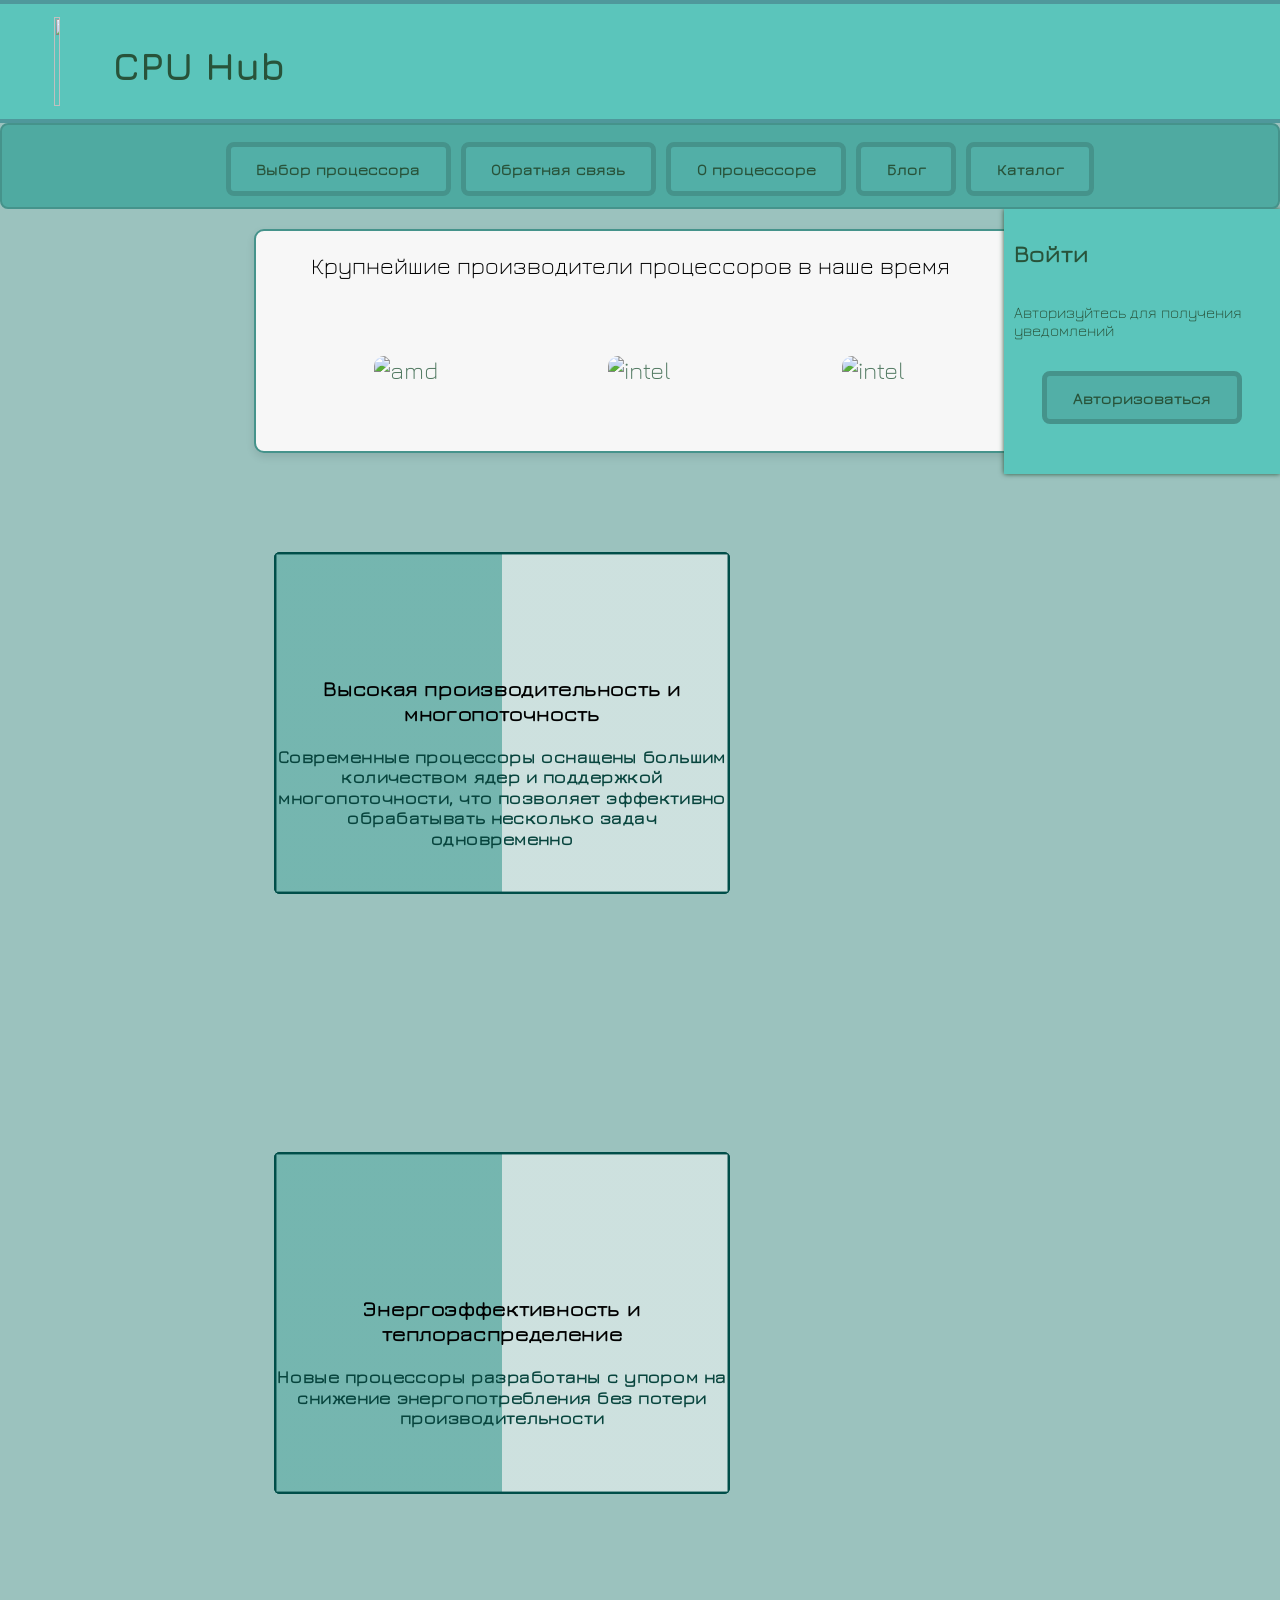
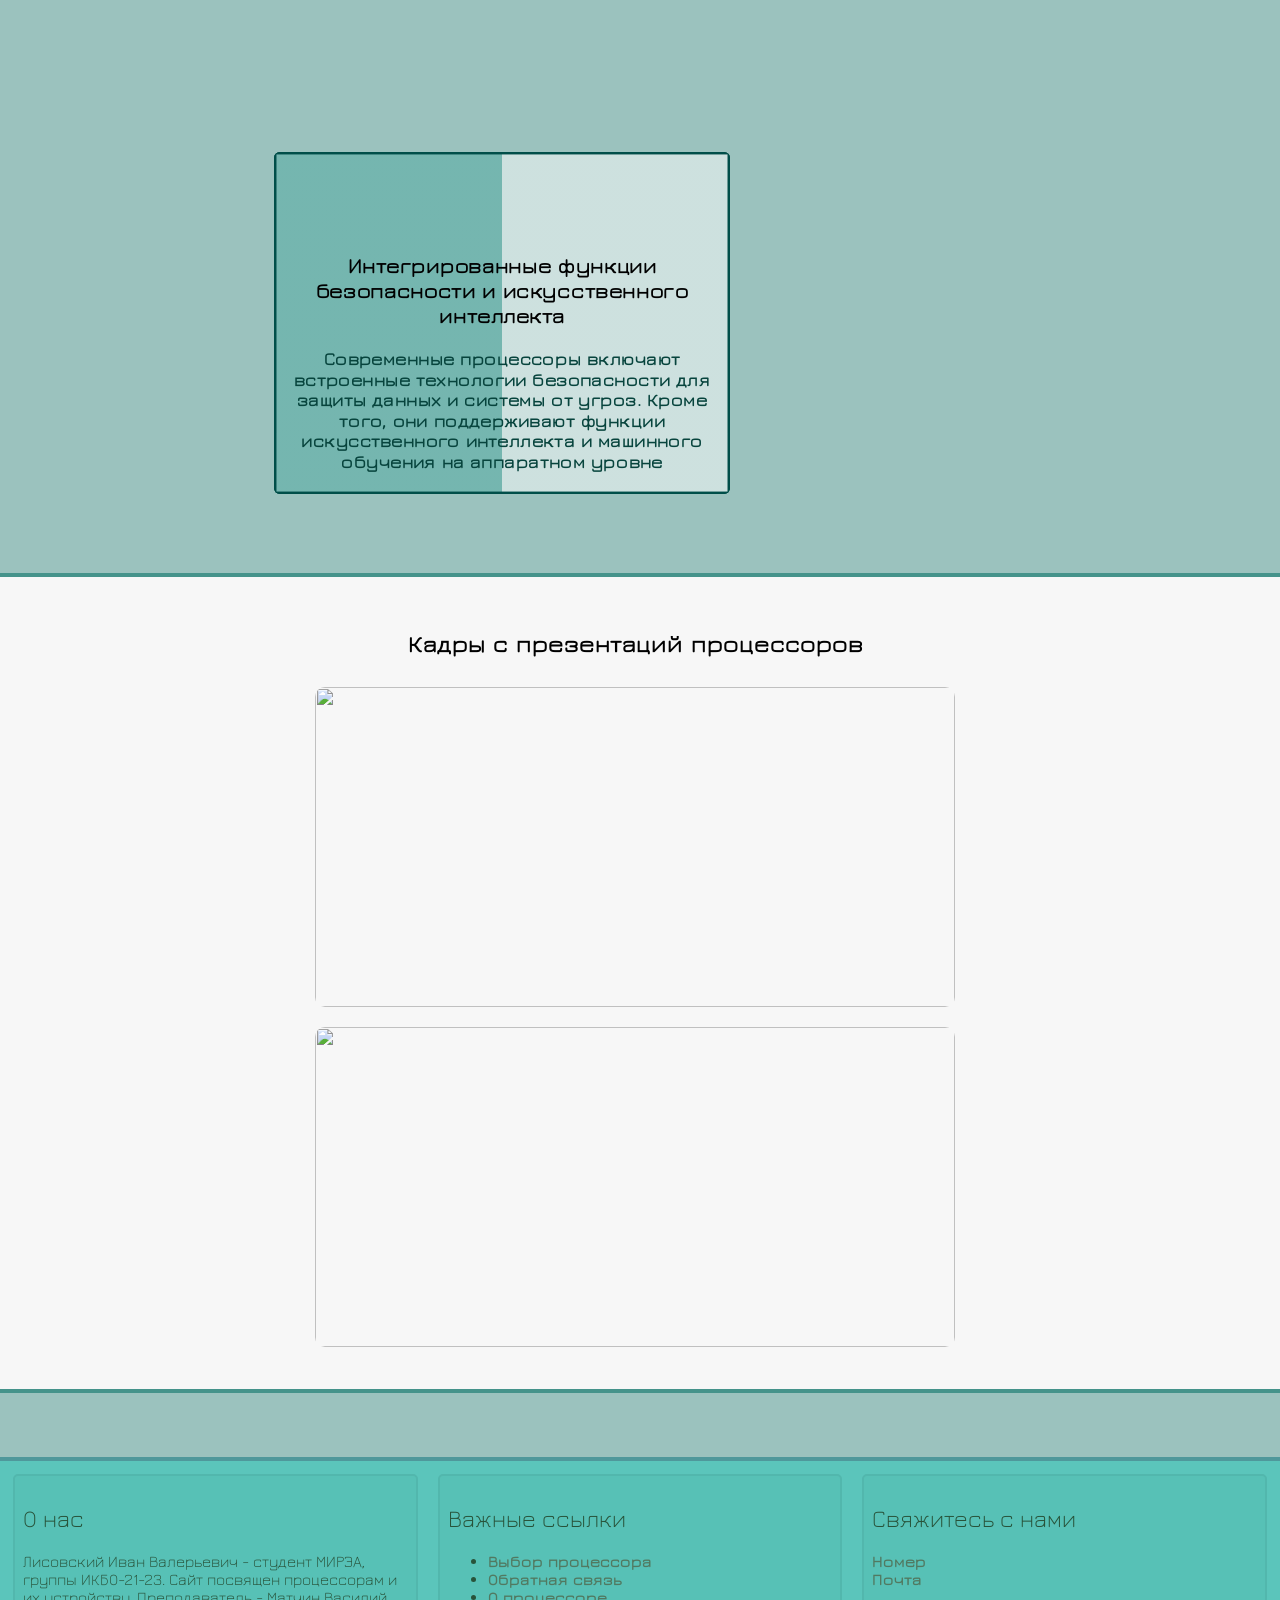
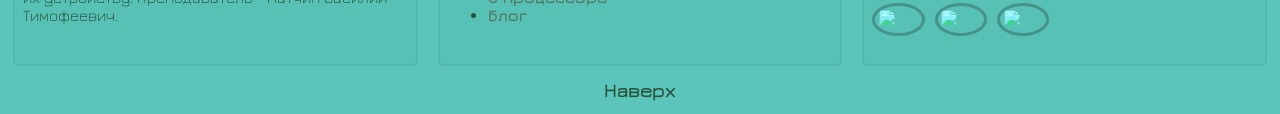
==== commit 661a5ffe: "second commit" ====
--- a/index.html
+++ b/index.html
@@ -1,4 +1,3 @@
-<<<<<<< HEAD
 <!DOCTYPE html>
 <html lang="ru">
     <head>
@@ -133,139 +132,3 @@
         <a class="upper" href="#main_header">Наверх</a>
     </footer>
 </html>
-=======
-<!DOCTYPE html>
-<html lang="ru">
-    <head>
-        <meta charset="UTF-8">
-        <meta name="viewport" content="width=device-width, initial-scale=1.0">
-        <link rel="icon" type="image/x-icon" href="https://everestpanel.com/assets/img/cpu.png">
-        <title>CPU Hub</title>
-        <link rel="stylesheet" href="style.css">
-        <link rel="stylesheet" href="mobile.css">
-        <link rel="stylesheet" href="main.css">
-        <link rel="preconnect" href="https://fonts.googleapis.com">
-        <link rel="preconnect" href="https://fonts.gstatic.com" crossorigin>
-        <link href="https://fonts.googleapis.com/css2?family=Jura:wght@300..700&family=Lobster&family=Rubik+Mono+One&display=swap" rel="stylesheet">
-
-    </head> 
-    <body>
-        <header id="main_header">
-            <img id="logo_img" src="https://cdn-icons-png.flaticon.com/512/689/689338.png">
-            <h1 id="main_cite">CPU Hub</h1>
-        </header>
-        <main>
-            <nav class="nav">
-                <input class="nav__check" type="checkbox" id="showmenu"/>
-                <label class="nav__showmenu" for="showmenu">
-                
-                <span></span>
-                <span></span>
-                <span></span>
-            </label>
-                <label class="nav__back" for="showmenu"></label>
-                <ul class="menu">
-                  <li><a class="menu__item" href=".\SITE\choose\choose.html">Выбор процессора</a></li>
-                  <li><a class="menu__item" href=".\SITE\contact\contact.html">Обратная связь</a></li>
-                  <li><a class="menu__item" href=".\SITE\processors\processors.html">О процессоре</a></li>
-                  <li><a class="menu__item" href=".\SITE\blog\blog.html">Блог</a></li>
-                  <li><a class="menu__item" href=".\SITE\shop\shop.html">Каталог</a></li>
-                </ul>
-              </nav>
-              
-            <aside class="enter">
-                <h1><b>Войти</b></h1>
-                    <p>Авторизуйтесь для получения уведомлений</p>
-                    <div class="button"><a class="menu__item" href="SITE\login\login.html">Авторизоваться</a></div>
-                </form>
-            </aside>
-            <section class="content-block">
-                <h2>Крупнейшие производители процессоров в наше время<br>
-                <ul class="gallery">        
-                    <li><a href="https://www.amd.com/en.html"><img id="img_processors" src="https://cdn.freebiesupply.com/logos/large/2x/amd-4-logo-png-transparent.png" alt="amd" width="250" height="250"></a></li>
-                    <li> <a href="https://www.apple.com/"><img id="img_processors" src="https://upload.wikimedia.org/wikipedia/commons/f/fa/Apple_logo_black.svg" alt="intel" width="250" height="250"></a></li>
-                    <li> <a href="https://www.intel.com/content/www/us/en/support/ru-banner-inside.html"><img id="img_processors" src="https://static.seekingalpha.com/uploads/2018/10/8/71188-15390467428299844_origin.jpg" alt="intel" width="250" height="250"></a></li>
-                </ul>
-            </section>           
-            <div class="cards">
-                <div class="crd_c">
-                    <div class="card">
-                        <div class="content">
-                            <h3>Высокая производительность и многопоточность</h3>
-                            <p>Современные процессоры оснащены большим количеством ядер и поддержкой многопоточности, 
-                                что позволяет эффективно обрабатывать несколько задач одновременно</p>
-                        </div>
-                    </div>
-                </div>
-
-                <div class="crd_c">
-                    <div class="card">
-                        <div class="content">
-                            <h3>Энергоэффективность и теплораспределение</h3>
-                            <p>Новые процессоры разработаны с упором на снижение энергопотребления 
-                                без потери производительности</p>
-                        </div>
-                    </div>
-                </div>
-
-                <div class="crd_c">
-                    <div class="card">
-                        <div class="content">
-                            <h3>Интегрированные функции безопасности и искусственного интеллекта</h3>
-                            <p>Современные процессоры включают встроенные технологии безопасности 
-                                для защиты данных и системы от угроз. Кроме того, они поддерживают функции 
-                                искусственного интеллекта и машинного обучения на аппаратном уровне</p>
-                        </div>
-                    </div>
-                </div>
-            </div>
-            <section class="card-block">
-                <h2><b>Кадры с презентаций процессоров</h2>
-                    <ul class="gallery_proc">
-                        <li><img src="https://habrastorage.org/r/w1560/webt/ec/su/g6/ecsug6np0j3vq7it-r9xgm8dfxg.jpeg"><div class="overlay_proc"><h1>Презентация AMD</h1><h2>Презентация линеек процессоров AMD Ryzen в 2024 году</h2></div></li>
-                        <li><img src="https://i.4pda.ws/s/as6yz0dGicLfHyZz1r6cLalngoX7R8.jpg"><div class="overlay_proc"><h1>Презентация Intel</h1><h2>Презентация Intel линейки Lakefield в 2020 году</h2></div></li>
-            </ul></section>
-        </main>
-    </body>
-    <footer>
-        <div class="footer-grid">
-            <div class="footer-section">
-                <h2>О нас</h2>
-                <p>Лисовский Иван Валерьевич - студент МИРЭА, группы ИКБО-21-23. 
-                    Сайт посвящен процессорам и их устройству. Преподаватель - Матчин Василий Тимофеевич.</p>
-            </div>
-            <div class="footer-section">
-                <h2>Важные ссылки</h2>
-                <ul>
-                    <li><a href=".\SITE\choose\choose.html">Выбор процессора</a></li>
-                    <li><a href=".\SITE\contact\contact.html">Обратная связь</a></li>
-                    <li><a href=".\SITE\processors\processors.html">О процессоре</a></li>
-                    <li><a href=".\SITE\blog\blog.html">Блог</a></li>
-                </ul>
-            </div>
-            <div class="footer-section">
-                <h2>Свяжитесь с нами</h2>
-                <address>
-                    <a href="tel:0123456789">Номер</a><br>
-                    <a href="mailto:vanyakfhdx7@gmail.com">Почта</a>
-                </address>
-                <div class="footer_cards">
-                    <div class="footer_card">
-                      <div class="footer_gradientTG"></div>
-                        <img class="footer_social" src="https://cdn-icons-png.flaticon.com/512/87/87413.png">
-                      </div>
-                    <div class="footer_card">
-                        <div class="footer_gradientVK"></div>
-                          <img class="footer_social" src="https://upload.wikimedia.org/wikipedia/commons/9/9a/VK_Logo.png">
-                        </div>
-                    <div class="footer_card">
-                        <div class="footer_gradientGH"></div>
-                          <img class="footer_social" src="https://img.icons8.com/?size=512&id=106562&format=png">
-                        </div>
-                  </div>
-            </div>
-        </div>
-        <a class="upper" href="#main_header">Наверх</a>
-    </footer>
-</html>
->>>>>>> 8272724 (Add files via upload)
--- a/style.css
+++ b/style.css
@@ -1,4 +1,3 @@
-<<<<<<< HEAD
 .enter {
     color: #28533a;
     position:static;
@@ -960,966 +959,3 @@
     }
 }
 
-=======
-.enter {
-    color: #28533a;
-    position:static;
-    display: grid;
-    float: right;
-    z-index: 10000;
-    width: 20vw;
-    padding: 10vw;
-    background-color: #5bc5bb;
-    box-shadow: 0 0 5px;
-    justify-content: center;
-}
-
-.button
-{
-    display: flex;
-    justify-content: center;
-}
-
-.info 
-{
-    color: #28533a;
-    width: 16%;
-    position: relative;
-    float: right;
-    background-color: #5bc5bb;
-    box-shadow: 0 0 5px;
-    padding: 1vw;
-    overflow: hidden;
-}
-
-.notification-icon {
-    position: relative;
-    display: inline-block;
-    cursor: pointer;
-    position: fixed;
-    right: 0;
-    bottom: 0;
-    margin-right: 2%;
-    margin-bottom: 2%;
-    z-index: 201;
-    border: 2px solid #448f87;
-    background-color: white;
-    padding: 0.2%;
-    border-radius: 180px;
-    transition: all 1.5s;
-}
-
-.icon 
-{
-    font-size: 24px;
-    position: relative;
-}
-
-.gallery 
-{
-    padding: 0;
-}
-
-.badge
-{
-    position: absolute;
-    top: -8px;
-    right: -8px;
-    background-color: red;
-    color: white;
-    border-radius: 50%;
-    padding: 5px 8px;
-    font-size: 12px;
-}
-
-
-#enter_cite input[type="submit"]:hover {
-    background-color: #448f87;
-    color: white;
-    border: 1px solid #38706b;
-}
-
-#cpu_img {
-    border-radius: 20px;
-    box-shadow: 0 0 5px;
-    margin-top: 20px;
-    margin-bottom: -20px;
-    width: 100%;
-    height: 30%;
-}
-
-.content-block h2
-{
-    text-align: center;
-}
-
-
-aside ul {
-    list-style: square;
-}
-
-.content-block {    
-    display: block;
-    margin: 20px auto;
-    width: 60%;
-    background-color: #f4f4f4;
-    border: 1px solid #ddd;
-    border-radius: 5px;
-}
-
-a:hover {
-    color: #234744;
-    text-decoration: underline;
-}
-
-section.content-block {
-    font-family: Arial, sans-serif;
-    background-color: #f7f7f7;
-    border:solid 2px #45938b; 
-    border-radius: 10px;
-    box-shadow: 0 4px 8px rgba(0, 0, 0, 0.1);
-}
-
-/* Стили для полей ввода в фокусе */
-input[type="text"]:focus, input[type="tel"]:focus, select:focus, textarea:focus {
-    border-color: #66afe9;
-    outline: none;
-    box-shadow: 0 0 5px rgba(102, 175, 233, 0.6);
-    background-color: #eef;
-}
-
-
-.cards {
-    display: flex;
-    gap:100px;
-    justify-content: center;
-    align-items: center;
-}
-
-.crd_c {
-    position: relative;
-    width: 400px; /* Установим ширину контейнера по размеру самой карточки */
-}
-
-.content p
-{
-    color: #07443d;
-    filter: blur(3px);
-    font-weight: bold;
-    transition: all 0.3s ease;
-}
-
-.content h3
-{
-    margin-top: 100px;
-    color: #000000;
-    font-weight: bold;
-    transition: all 0.3s ease;
-}
-
-.card {
-    display: flex;
-    justify-content: center;
-    align-items: center;
-    width: 400px;
-    height: 300px;
-    text-align: center;
-    margin-block: 10%;
-    background: linear-gradient(to right, #4faaa180 50%, rgba(256, 256, 256, 0.5) 50%);
-    border-radius: 5px;
-    overflow: hidden;
-    transition: all 0.5s ease;
-    position: relative; /* Для абсолютного позиционирования псевдоэлементов */
-}
-
-.card:hover {
-    background: linear-gradient(to right, #4faaa1 50%, rgba(256, 256, 256 , 1) 50%); 
-    transform: scale(1.11);
-    border: none;
-}
-
-.card:hover .content h3
-{
-    margin-top: 0px;
-    color: #033731;
-    transition: all 0.3s ease;
-}
-
-.card:hover .content p
-{
-    overflow: hidden;
-    filter:blur(0px);
-    color: #000000;
-}
-
-/* Анимация рамки вокруг .card */
-.card:hover::before,
-.card:hover::after {
-    top: 0;
-    bottom: 0;
-    left: 0;
-    right: 0;
-    content: '';
-    border-radius: 5px;
-    box-shadow: inset 0 0 0 2px #004e49;
-    position: absolute;
-    animation: anim-border-card 4s infinite linear;
-    z-index: 100; /* Рамка сверху карточки */
-    transition: all 0.3s ease;
-}
-
-.card:hover::before {
-    animation-delay: -4s;
-}
-
-@keyframes anim-border-card {
-    0% {
-        clip-path: polygon(0% 0%, 100% 0%, 100% 2%, 0% 2%);
-    }
-    25% {
-        clip-path: polygon(98% 0%, 100% 0%, 100% 100%, 98% 100%);
-    }
-    50% {
-        clip-path: polygon(0% 98%, 100% 98%, 100% 100%, 0% 100%);
-    }
-    75% {
-        clip-path: polygon(0% 0%, 2% 0%, 2% 100%, 0% 100%);
-    }
-    100% {
-        clip-path: polygon(0% 0%, 100% 0%, 100% 2%, 0% 2%);
-    }
-}
-
-@media (max-width:1441px)
-{
-    .cards
-    {
-        display:grid;
-        gap:100px;
-    }
-    .card
-    {
-        margin-block: 25%;
-    }
-    .cards {
-        
-        gap: 100px;
-    }
-    
-    .crd_c {
-        position: relative;
-        width: 400px;
-        scale: 0.95;
-    }
-    
-    .content p {
-        color: #07443d;
-        filter: blur(0px);
-        font-weight: bold;
-        transition: all 0.3s ease;
-    }
-    
-    .content h3 {
-        margin-top: 100px;
-        color: #000000;
-        font-weight: bold;
-        transition: all 0.3s ease;
-    }
-    
-    .card {
-        scale: 1.2;
-        display: flex;
-        justify-content: center;
-        align-items: center;
-        width: 400px;
-        height: 300px;
-        text-align: center;
-        background: linear-gradient(to right, #4faaa180 50%, rgba(256, 256, 256, 0.5) 50%);
-        border-radius: 5px;
-        overflow: hidden;
-        transition: all 0.5s ease;
-        position: relative;
-    }
-    
-    .card::before,
-    .card::after {
-        content: '';
-        position: absolute;
-        top: 0;
-        left: 0;
-        right: 0;
-        bottom: 0;
-        box-shadow: inset 0 0 0 2px #004e49;
-        animation: anim-border-card 4s infinite linear;
-        z-index: 100;
-    }
-    
-    .card::before {
-        animation-delay: -2s; /* Изменил значение для задержки */
-    }
-    
-    .card:hover {
-        background: linear-gradient(to right, #4faaa1 50%, rgba(256, 256, 256, 1) 50%);
-        transform: scale(1.2);
-        border: none;
-    }
-    
-    .card:hover .content h3 {
-        margin-top: 0px;
-        color: #033731;
-    }
-    
-    .card:hover .content p {
-        filter: blur(0px);
-        color: #000000;
-    }
-    
-    @keyframes anim-border-card {
-        0% {
-            clip-path: polygon(0% 0%, 100% 0%, 100% 2%, 0% 2%);
-        }
-        25% {
-            clip-path: polygon(98% 0%, 100% 0%, 100% 100%, 98% 100%);
-        }
-        50% {
-            clip-path: polygon(0% 98%, 100% 98%, 100% 100%, 0% 100%);
-        }
-        75% {
-            clip-path: polygon(0% 0%, 2% 0%, 2% 100%, 0% 100%);
-        }
-        100% {
-            clip-path: polygon(0% 0%, 100% 0%, 100% 2%, 0% 2%);
-        }
-    }
-}
-
-input[type="submit"] {
-    background-color: #4CAF50;
-    color: white;
-    padding: 1rem 2rem;
-    border: none;
-    border-radius: 5px;
-    cursor: pointer;
-    font-size: 1rem;
-}
-
-
-input[type="checkbox"] {
-    margin-left: 10px;
-}
-
-label {
-    font-weight: bold;
-    margin-right: 10px;
-}
-
-p {
-    margin-bottom: 2rem;
-}
-
-@media (max-width: 1200px) {
-    .overlay_proc
-    {
-        height: 70%;
-    }
-}
-
-@media (min-width: 767px) 
-{
-    .nav__check, .nav__back, .menu__showsub, .menu__check
-    {
-        display: none;
-    }
-    .nav {
-        position: sticky;
-        z-index: 100;
-        top: 0;
-        background-blend-mode: screen;
-        background-size: 100vw;
-        background-color: #4faaa1;
-        background-image: url("https://kartinki.pics/uploads/posts/2021-07/1626839003_32-kartinkin-com-p-cherno-biryuzovii-fon-krasivo-32.jpg");
-        border: 2px solid #45938b;
-        border-radius: 8px;
-        padding-bottom: 1vw;
-    }
-
-
-    .notification-list {    
-        position: absolute;
-        top: 0px;
-        right: 0;
-        background-color: #fff;
-        border-radius: 5px;
-        box-shadow: 0 2px 8px rgba(0, 0, 0, 0.1);
-        border: 0px;
-        width: 150px;
-        z-index: 1;
-        opacity: 0;
-        transition: all 1s ease;
-        pointer-events: none; /* Чтобы избежать взаимодействия, когда список скрыт */
-    }
-    
-    .notification-list ul {
-        list-style-type: none;
-        margin: 0;
-        padding: 0;
-        transition: all 1s ease;
-    }
-    
-    .notification-list li {
-        padding: 10px;
-        border-bottom: 1px solid #ddd;
-        color: #28533a;
-        border: 1px solid #45938b;
-        border-radius: 2%;
-        transition: all 1s ease;
-    }
-    
-    .notification-list li:hover
-    {
-        background-color:#45938b ;
-        color:white;
-        border-radius: 10px;
-        scale: 110%;
-    }
-    .notification-icon:hover .notification-list {
-        display: block;
-        opacity: 1;
-        pointer-events: auto;
-        border: 15px solid #5cb4ab;
-        border-radius: 10px;
-    }
-    
-    .notification-icon:hover .badge
-    {
-        z-index: 300;
-    }
-    
-    .notification-icon:hover
-    {
-        margin-bottom: 150px;
-        transition: all 1s;
-    }
-    
-
-    .menu__item{
-        cursor: pointer;
-        font-weight: bold;
-        color: #28533a;
-        background-color: #52afa7;
-        padding: 1vw;
-        padding-inline: 2vw;
-        text-decoration: none;
-        border: 5px solid #45938b;
-        border-radius: 8px;
-        transition: all 0.3s ease;
-    }
-    
-    .menu {
-        list-style: none;
-        display: flex;
-        flex-wrap: wrap;
-        justify-content: center;
-        gap: 10px;
-    }
-
-    .menu__item:hover
-    {
-        text-decoration: none;
-        border: solid 1px;
-        transition: all 0.3s ease;
-        background-color: #4ba49d;
-    }
-    #mainvideo
-    {
-        width: 59vw;
-    }
-
-    .gallery
-    {
-        overflow: hidden;
-        margin-top: 5%;
-        list-style: none;
-        display: flex;
-        gap:10px;
-        margin-inline: 5%;
-    }
-    
-    .gallery > li
-    {
-        padding-block: 3vw;
-        border-radius: 10px;
-        cursor: pointer;
-        flex-basis: 250px;
-        flex-grow: 2;
-        position: relative;
-        text-align: center;
-    }
-
-    .gallery li img:hover
-    {
-        transform: scale(1.4);
-        transition: all 0.5s ease;
-    }    
-    .gallery li img {
-        width: 10vw;
-        overflow: hidden;
-        position: relative;
-        height: 10vw;
-        border-radius: 10px;
-        transition: all 0.5s ease;
-     }
-    
-     .overlay 
-     { 
-        position: absolute;
-        width: 100%;
-        height: 100%; 
-        background: rgba(92, 92, 92, 0.502); 
-        top: 0; 
-        left: 0; 
-        transform: scale(0); 
-        transition: all 0.2s 0.1s ease-in-out; 
-        color: #89f2e9; 
-        border-radius: 5px; 
-        font-weight: bold;
-        display: flex; 
-        align-items: center; 
-        justify-content: center; }
-    
-     .gallery li:hover .overlay 
-     { 
-        transform: scale(1); 
-    }
-
-    section.card-block  
-    {
-        border-block: solid 4px #45938b;
-        display: block;
-        font-family: Arial, sans-serif;
-        background-color: #f7f7f7;
-        text-align: center; 
-        margin-left: -10px;
-        box-shadow: 10 10px 8px rgba(0, 0, 0, 1);
-        padding: 2rem;
-    }
-    
-    .gallery_proc {
-        list-style: none;
-        margin: 0;
-        padding: 0;
-    }
-    
-    .gallery_proc li {
-        position: relative;
-        margin: 10px;
-        overflow: hidden;
-        display: inline-block; 
-        vertical-align: top; 
-    }
-    
-    .gallery_proc li img {
-        display: block;
-        width:50vw; 
-        border-radius: 10px;
-        height: 25vw;
-        transition: transform 0.3s ease;
-    }
-    
-    .overlay_proc {
-        position: absolute;
-        bottom: 0;
-        left: 0;
-        right: 0;
-        background: linear-gradient(to top, #5bc5bb, rgba(255, 165, 0, 0));
-        color: #fff;
-        display: flex;
-        flex-direction: column;
-        justify-content: flex-start;
-        padding: 20px;
-        transform: translateY(100%);
-        transition: transform 0.3s ease;
-    }
-    
-    .overlay_proc h1 {
-        background-color: #5bc5bb;
-        border-radius: 4px;
-        width:fit-content;
-        padding: 3px;
-        margin-top: 10%;
-        text-align: left;
-        font-size: 24px;
-        font-weight: bold;
-    }
-    
-    .overlay_proc h2 {
-        text-align: left;
-        margin-top: 10px;
-        font-size: 20px;
-    }
-    .gallery_proc li:hover img {
-        transform: scale(1.1);
-    }
-    
-    .gallery_proc li:hover .overlay_proc {
-        transform: translateY(0);
-    }
-    
-    .notification_check
-    {
-        display: none;
-    }
-
-    .enter
-    {
-        float:right;
-        padding: 10px;
-        padding-bottom: 50px;
-    }
-}
-
-@media (max-width: 767px) {
-
-    #enter_cite
-    {
-        text-align: center;
-        width: 1vw;
-        margin-left:5%;
-    }
-
-    .enter
-    {
-        text-align: center;
-        justify-content: center;
-        width: 100%;
-        margin-bottom: 3vw;
-        padding: 0%;
-        padding-block: 5%;    
-    }
-    .enter h1
-    {
-        font-size: 32px;
-    }
-    
-    .enter p
-    {
-        font-size: 24px;
-    }
-    .nav__check, .menu__check
-    {
-        display: none;
-        position: sticky;
-    }
-    .nav__showmenu {
-        position: fixed;
-        background-color: black;
-        opacity: 0.4;
-        top: 9px; 
-        left:9px;
-        width:5vw;
-        border:solid #45938b;
-        border-radius: 10px;
-        padding: 2%;
-        display: flex;
-        flex-direction: column;
-        gap: 4px;
-        z-index: 301;
-        transition: all 0.5s ease-in-out;
-    }
-    .nav__showmenu span
-    {
-        position: sticky;
-        border-radius: 2px;
-        width: 100%;
-        height: 4px;
-        background-color: #28533a;
-        transition: transform 0.3s ease, opacity 0.3s ease;
-    }
-    #showmenu:checked + .nav__showmenu span:nth-child(1) {
-        transform: rotate(45deg) translate(6px, 6px);
-    }
-    
-    #showmenu:checked + .nav__showmenu span:nth-child(2) {
-        opacity: 0;
-    }
-    
-    #showmenu:checked + .nav__showmenu span:nth-child(3) {
-        transform: rotate(-45deg) translate(5px, -5px);
-    }
-    
-    /* Стили для ПК (ваш исходный код) */
-
-.notification-icon    
-{
-    display: none;
-}
-
-    .menu {
-        position: fixed;
-        list-style: none;
-        z-index: 200;
-        color: #45938b;
-        border-radius: 5px;
-        overflow: hidden;
-        top: 0;
-        bottom: 0;
-        left: 0;
-        display: block;
-        width: 220px;
-        margin: 0;
-        padding: 40px 0;
-        text-transform: uppercase;
-        line-height: 2em;
-        background-color: #2b5a55;
-        overflow-y: auto;
-        -webkit-overflow-scrolling: touch;
-        transform: translateX(-100%);
-        opacity: 0.98;
-        transition: transform .3s;
-        will-change: transform;
-        backface-visibility: hidden;
-    }
-
-    .menu__item
-    {
-        margin-left: 4%;  
-        width: 65%;
-        padding: 3%;
-        font-weight: bold;
-        font-size: 14px;
-        color: #28533a;
-        margin-top: 5vh;
-        text-align: center;
-        background-color: #52afa7;
-        display: block;
-        text-decoration: none;
-        border-width: thick;
-        border: 5px solid #45938b;
-        border-radius: 8px;
-        transition: all 0.3s ease;
-    }
-        
-    .menu__item:hover,.nav__showmenu:hover {
-        opacity: 0.7;
-        border: solid 1px;
-    }
-    .nav__check:checked+.nav__showmenu {
-        z-index: 201;
-        opacity: 0.8;
-        transition: all 1s ease-in-out;
-        width: 1rem;
-    }
-    
-    .nav__check:checked~.menu {transform: translateX(0);}
-    
-    .content-block {
-        border: none;
-        width: none;
-        margin: 0;
-        display: table-cell;
-    }
-    #mainvideo
-    {
-        width: 90vw;
-    }
-    
-    .gallery
-    {
-        justify-content: center;
-        overflow: hidden;
-        margin-top: 5%;
-        list-style: none;
-        display: grid;
-        gap:10px;
-    }
-    
-    .gallery > li
-    {
-        padding-block: 3vw;
-        border: none;
-        border-radius: 10px;
-        width: max-content;
-        cursor: pointer;
-        flex-basis: 250px;
-        flex-grow: 2;
-        position: relative;
-        text-align: center;
-    }
-
-    .gallery li img:hover
-    {
-        transform: scale(1.4);
-        transition: all 0.5s ease;
-    }    
-    .gallery li img {
-        overflow: hidden;
-        position: relative;
-        border-radius: 10px;
-        transition: all 0.5s ease;
-        height: 10rem;
-        width: 15rem;
-     }
-    
-    .gallery li:hover .overlay
-    {
-        transform: scale(1);
-    }
-    
-    .gallery_proc
-    {
-        display: contents;
-        align-items: center;
-    }
-    .gallery_proc li
-    {
-        scale: 1;
-        padding-inline:4vw;
-        padding-block: 4vw;
-        border: 0.1vw solid #45938b;
-        display: block;
-        background-color: #5bc5bb;
-        margin-top: 15px;
-    }
-
-    .gallery_proc li img
-    {
-        width: 100%;
-        height: auto;
-        border-radius: 10px;
-    }
-
-    .overlay_proc h1
-    {
-        color: white;
-        text-align: left;
-        font-size: 24px;
-        font-weight: bold;
-    }
-    
-    .overlay_proc h2
-    {
-        color: white;
-        text-align: left;
-        font-size: 18px;
-        font-weight: bold; 
-    }
-
-    .card-block {
-        padding-top: 1%;
-        border-block: solid 4px #45938b;
-        display: table-cell;
-        font-family: Arial, sans-serif;
-        background-color: #f7f7f7;
-        box-shadow: 10 10px 8px rgba(0, 0, 0, 1);
-    }  
-
-    .content p
-    {
-    color: #07443d;
-    filter: blur(3px);
-    font-weight: bold;
-    transition: all 0.3s ease;
-    }
-
-    .content h3
-    {
-    margin-top: 0;
-    color: #000000;
-    font-weight: bold;
-    transition: all 0.3s ease;
-    }
-    .cards
-    {
-        display:grid;
-        gap:10px;
-        margin-block: 1%;
-    }
-    .card
-    {
-       margin-block: 0%;
-    }    
-    .crd_c {
-        position: relative;
-        width: 400px;
-        scale: 0.95;
-    }
-    
-    .content p {
-        color: #07443d;
-        filter: blur(0px);
-        font-weight: bold;
-        transition: all 0.3s ease;
-    }
-    
-    .content h3 {
-        color: #000000;
-        font-weight: bold;
-        transition: all 0.3s ease;
-    }
-    
-    .card {
-        scale: 1;
-        display: flex;
-        width: 400px;
-        height: 300px;
-        text-align: center;
-        background: linear-gradient(to right, #4faaa180 50%, rgba(256, 256, 256, 0.5) 50%);
-        border-radius: 5px;
-        overflow: hidden;
-        transition: all 0.5s ease;
-        position: relative;
-    }
-    
-    .card::before,
-    .card::after {
-        content: '';
-        position: absolute;
-        top: 0;
-        left: 0;
-        right: 0;
-        bottom: 0;
-        box-shadow: inset 0 0 0 2px #004e49;
-        animation: anim-border-card 4s infinite linear;
-        z-index: 100;
-    }
-    
-    .card::before {
-        animation-delay: -2s; /* Изменил значение для задержки */
-    }
-    
-    .card:hover {
-        background: linear-gradient(to right, #4faaa1 50%, rgba(256, 256, 256, 1) 50%);
-        transform: scale(1.2);
-        border: none;
-    }
-    
-    .card:hover .content h3 {
-        margin-top: 0px;
-        color: #033731;
-    }
-    
-    .card:hover .content p {
-        filter: blur(0px);
-        color: #000000;
-    }
-    
-    @keyframes anim-border-card {
-        0% {
-            clip-path: polygon(0% 0%, 100% 0%, 100% 2%, 0% 2%);
-        }
-        25% {
-            clip-path: polygon(98% 0%, 100% 0%, 100% 100%, 98% 100%);
-        }
-        50% {
-            clip-path: polygon(0% 98%, 100% 98%, 100% 100%, 0% 100%);
-        }
-        75% {
-            clip-path: polygon(0% 0%, 2% 0%, 2% 100%, 0% 100%);
-        }
-        100% {
-            clip-path: polygon(0% 0%, 100% 0%, 100% 2%, 0% 2%);
-        }
-    }
-}
-
->>>>>>> 8272724 (Add files via upload)
--- a/main.css
+++ b/main.css
@@ -1,4 +1,3 @@
-<<<<<<< HEAD
 /* Общий стиль для элементов */
 h1, h2, h3, h4, ul, input, label, legend, div, p, textarea, button {
     font-family: "Jura", sans-serif;
@@ -335,342 +334,4 @@
         border-block: 4px solid #4f989b;
     }
 
-=======
-/* Общий стиль для элементов */
-h1, h2, h3, h4, ul, input, label, legend, div, p, textarea, button {
-    font-family: "Jura", sans-serif;
-    font-weight: 100;
-    font-style: normal;
-}
-
-body {
-    margin: 0;
-    background-color: #9bc2be;
-}
-
-#main_cite {
-    text-align: left;
-    font-size: 3vw;
-    font-weight: bold;
-}
-
-#logo_img {
-    margin-right: 1%;
-    float: left;
-    height: 7vw;
-    width: 7%;
-    position: relative;
-}
-
-#main_header {
-    top: 0;
-    padding: 1%;
-    z-index: 100;
-    height: 7vw;
-    background-color: #5bc5bb;
-    color: #28533a;
-    text-align: center;
-    border-block: 4px solid #4f989b;
-}
-
-footer a {
-    justify-content: center;
-    -webkit-justify-content: center;
-    -moz-justify-content: center;
-    -ms-justify-content: center;
-    position: relative;
-    font-weight: bold;
-    text-decoration: none;
-    color: #517961;
-}
-
-footer a:hover {
-    color: #234744;
-}
-
-a {
-    font-family: "Jura", sans-serif;
-    font-weight: 100;
-    font-style: normal;
-    color: #517961;
-    text-decoration: none;
-}
-
-.back_div {
-    position: sticky;
-    position: -webkit-sticky;
-    position: -moz-sticky;
-    top: 30px;
-    margin-top: 30px;
-    margin-left: 10px;
-    z-index: 1000;
-}
-
-#back {
-    cursor: pointer;
-    font-weight: bold;
-    color: #28533a;
-    background-color: #52afa7;
-    padding: 1vw;
-    padding-inline: 2vw;
-    text-decoration: none;
-    border: 5px solid #45938b;
-    border-radius: 8px;
-    -webkit-border-radius: 8px;
-    -moz-border-radius: 8px;
-    transition: all 0.3s ease;
-    -webkit-transition: all 0.3s ease;
-    -moz-transition: all 0.3s ease;
-    -ms-transition: all 0.3s ease;
-}
-
-#back:hover {
-    text-decoration: none;
-    border: solid 1px;
-    background-color: #4ba49d;
-    transition: all 0.3s ease;
-    -webkit-transition: all 0.3s ease;
-    -moz-transition: all 0.3s ease;
-    -ms-transition: all 0.3s ease;
-}
-
-.footer_cards {
-    margin-top: 4%;
-    list-style: none;
-    display: -webkit-flex;
-    display: -moz-flex;
-    display: -ms-flexbox;
-    display: flex;
-    position: static;
-    flex-wrap: wrap;
-    -webkit-flex-wrap: wrap;
-    -ms-flex-wrap: wrap;
-    gap: 10px;
-    justify-content: left;
-    -webkit-justify-content: left;
-    -ms-justify-content: start;
-}
-
-.footer_card {
-    padding: 1%;
-    cursor: pointer;
-    border: 3px solid #45938b;
-    border-radius: 50%;
-    -webkit-border-radius: 50%;
-    -moz-border-radius: 50%;
-    width: 10%;
-    height: 10%;
-    transition: all 0.3s ease;
-    -webkit-transition: all 0.3s ease;
-    -moz-transition: all 0.3s ease;
-    -ms-transition: all 0.3s ease;
-    position: relative;
-    overflow: hidden;
-}
-
-.footer_social {
-    width: 100%;
-    position: relative;
-    z-index: 1;
-    mix-blend-mode: overlay;
-    -webkit-mix-blend-mode: overlay;
-}
-
-.footer_gradientTG,
-.footer_gradientVK,
-.footer_gradientGH {
-    position: absolute;
-    top: 100%;
-    left: 50%;
-    width: 200%;
-    height: 200%;
-    background: linear-gradient(45deg, #18f2ea, #43cdff, #00f2ff);
-    background: -webkit-linear-gradient(45deg, #18f2ea, #43cdff, #00f2ff);
-    background: -moz-linear-gradient(45deg, #18f2ea, #43cdff, #00f2ff);
-    transition: transform 0.5s ease;
-    -webkit-transition: -webkit-transform 0.5s ease;
-    -moz-transition: -moz-transform 0.5s ease;
-    -ms-transition: -ms-transform 0.5s ease;
-    border-radius: 50%;
-    -webkit-border-radius: 50%;
-    -moz-border-radius: 50%;
-    z-index: 0;
-    transform: translate(-50%, 0); /* Начальная позиция */
-    -webkit-transform: translate(-50%, 0);
-    -moz-transform: translate(-50%, 0);
-    -ms-transform: translate(-50%, 0);
-}
-
-.footer_gradientVK {
-    background: linear-gradient(45deg, #5294a2, #6ea3b6, #5a9da0);
-    background: -webkit-linear-gradient(45deg, #5294a2, #6ea3b6, #5a9da0);
-    background: -moz-linear-gradient(45deg, #5294a2, #6ea3b6, #5a9da0);
-}
-
-.footer_gradientGH {
-    background: linear-gradient(45deg, #ffffff, #7b7f80, #00f2ff);
-    background: -webkit-linear-gradient(45deg, #ffffff, #7b7f80, #00f2ff);
-    background: -moz-linear-gradient(45deg, #ffffff, #7b7f80, #00f2ff);
-}
-
-.footer_card:hover .footer_gradientTG {
-    transform: translate(-50%, -100%); /* Перемещение градиента наверх */
-    -webkit-transform: translate(-50%, -100%);
-    -moz-transform: translate(-50%, -100%);
-    -ms-transform: translate(-50%, -100%);
-}
-
-.footer_card:hover .footer_gradientVK {
-    transform: translate(-50%, -100%); /* Перемещение градиента наверх */
-    -webkit-transform: translate(-50%, -100%);
-    -moz-transform: translate(-50%, -100%);
-    -ms-transform: translate(-50%, -100%);
-}
-
-.footer_card:hover .footer_gradientGH {
-    transform: translate(-50%, -100%); /* Перемещение градиента наверх */
-    -webkit-transform: translate(-50%, -100%);
-    -moz-transform: translate(-50%, -100%);
-    -ms-transform: translate(-50%, -100%);
-}
-
-@media (max-width: 767px) {
-
-    #main_cite {
-        text-align: center;
-    }
-
-    #enter_cite {
-        text-align: center;
-        width: 1vw;
-    }
-
-}
-
-footer {
-    background-color: #5bc5bb;
-    color: #28533a;
-    margin-top: 5%;
-    padding: 1%;
-    border-top: 4px solid #4f989b;
-}
-
-.footer-grid {
-    display: grid;
-    display: -ms-grid;
-    gap: 20px;
-    text-align: left;
-}
-
-.footer-section {
-    transition: all 0.3s ease;
-    -webkit-transition: all 0.3s ease;
-    -moz-transition: all 0.3s ease;
-    -ms-transition: all 0.3s ease;
-    background-color: #57c1b6;
-    border: 2px solid #52b7ad;
-    border-radius: 5px;
-    -webkit-border-radius: 5px;
-    -moz-border-radius: 5px;
-    padding: 2%;
-
-}
-
-.footer-section:hover {
-    transform: translateY(-4%) scale(1.08);
-    -webkit-transform: translateY(-4%) scale(1.08);
-    -moz-transform: translateY(-4%) scale(1.08);
-    -ms-transform: translateY(-4%) scale(1.08);
-    border-color: #4f989b;
-    filter: brightness(1.05);
-    -webkit-filter: brightness(1.05);
-    -moz-filter: brightness(1.05);
-    -ms-filter: brightness(1.05);
-    transition: all 0.5s ease;
-    -webkit-transition: all 0.5s ease;
-    -moz-transition: all 0.5s ease;
-    -ms-transition: all 0.5s ease;
-}
-
-footer {
-    align-content: center;
-}
-
-.upper {
-    margin-top: 1%;
-    font-size: larger;
-    display: flex;
-    display: -webkit-flex;
-    display: -moz-flex;
-    display: -ms-flexbox;
-    color: #28533a;
-    text-decoration: none;
-}
-
-a:hover {
-    text-decoration: underline;
-}
-
-@media (min-width: 1001px) {
-    .footer-grid {
-        grid-template-columns: repeat(3, 1fr);
-        -ms-grid-columns: (1fr)[3];
-    }
-}
-
-@media (max-width: 1000px) {
-    .footer-grid {
-        grid-template-columns: repeat(2, 1fr);
-        -ms-grid-columns: (1fr)[2];
-    }
-    .footer-section:hover {
-        transform: translateY(0) scale(1);
-        -webkit-transform: translateY(0) scale(1);
-        -moz-transform: translateY(0) scale(1);
-        -ms-transform: translateY(0) scale(1);
-    }
-}
-
-@media (max-width: 768px) {
-    .footer-grid {
-        grid-template-columns: 1fr;
-        -ms-grid-columns: 1fr;
-    }
-    .footer-section:hover {
-        transform: translateY(0) scale(1);
-        -webkit-transform: translateY(0) scale(1);
-        -moz-transform: translateY(0) scale(1);
-        -ms-transform: translateY(0) scale(1);
-    }
-
-    #main_cite {
-        text-align: center;
-        position: static;
-        margin-top: 8vw;
-        vertical-align: middle;
-        height: 25vw;
-        font-size: 5vw;
-        font-weight: bold;
-    }
-
-    #logo_img {
-        margin-right: 1%;
-        float: left;
-        height: 25vw;
-        width: 25%;
-        position: relative;
-    }
-
-    #main_header {
-        top: 0;
-        padding: 1%;
-        z-index: 100;
-        height: 25vw;
-        background-color: #5bc5bb;
-        color: #28533a;
-        text-align: center;
-        border-block: 4px solid #4f989b;
-    }
-
->>>>>>> 8272724 (Add files via upload)
 }
